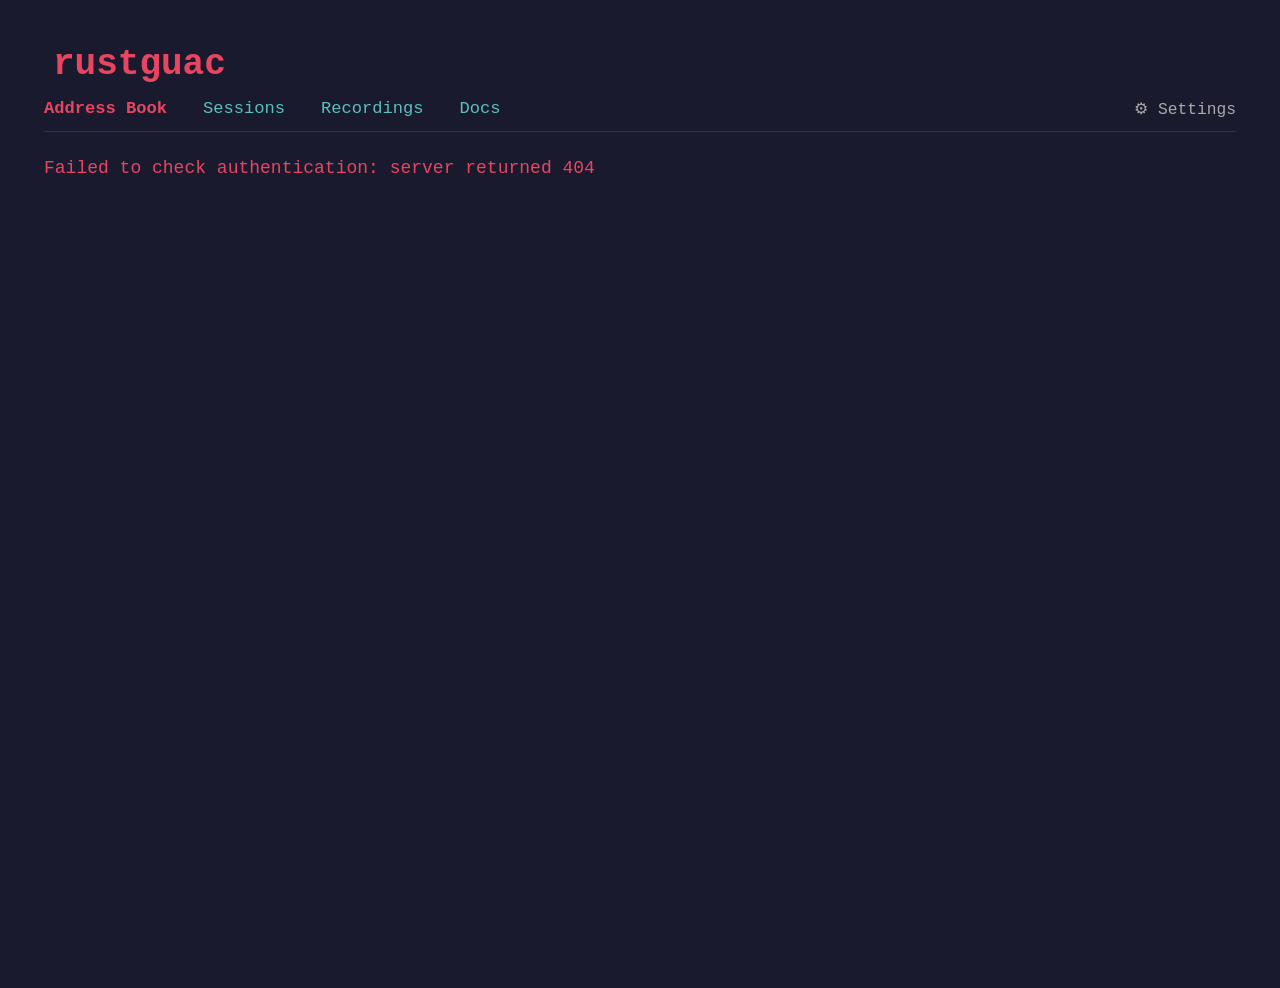
==== static/addressbook.html @ 501bd14a "VDI Docker driver: ephemeral container desktops Add 5th session type (Vdi) that spawns Docker contai" ====
<!DOCTYPE html>
<html>
<head>
    <meta charset="UTF-8">
    <title>rustguac - Address Book</title>
    <style>
        :root { --primary: #e94560; --primary-hover: #c73652; --accent: #5bc0be; --accent-hover: #4aa3a1; --bg: #1a1a2e; --surface: #16213e; --input: #0f3460; --text: #e0e0e0; --text-muted: #aaa; --border: #333; --text-dim: #666; --text-on-primary: #fff; --btn-disabled: #555; --status-pending: #f0c040; --status-active: #5bc0be; --status-completed: #888; --status-error: #e94560; --status-expired: #666; --type-ssh-bg: #1b4332; --type-ssh-fg: #52b788; --type-rdp-bg: #3d1f00; --type-rdp-fg: #f0a050; --type-vnc-bg: #2d1b4e; --type-vnc-fg: #b07ff0; --type-web-bg: #1a1a4e; --type-web-fg: #7b8ff0; --hop-bg: #1b4332; --hop-fg: #52b788; --bg-pattern: none; }
        body { font-family: monospace; background-color: var(--bg); background-image: var(--bg-pattern); background-attachment: fixed; min-height: 100vh; color: var(--text); padding: 2em; font-size: 18px; }
        h1 { color: var(--primary); }
        a { color: var(--accent); }
        nav { margin-top: 0.8em; margin-bottom: 1.5em; padding-bottom: 0.8em; border-bottom: 1px solid var(--border); font-size: 0.95em; }
        nav a { margin-right: 1.5em; text-decoration: none; }
        nav a:hover { text-decoration: underline; }
        nav .active { color: var(--primary); font-weight: bold; }
        #user-menu-wrapper { position: relative; float: right; }
        #user-menu-btn { cursor: pointer; font-size: 0.95em; color: var(--text-muted); }
        #user-menu-btn:hover { color: var(--text); }
        #user-menu { display:none; position:absolute; right:0; top:1.8em; background:var(--surface); border:1px solid var(--border); border-radius:6px; min-width:220px; z-index:50; padding:0.4em 0; }
        .um-section-label { padding:0.4em 0.9em; font-size:0.8em; color:var(--text-dim); text-transform:uppercase; letter-spacing:0.05em; }
        .um-item { padding:0.5em 0.9em; cursor:pointer; display:flex; align-items:center; gap:0.6em; font-size:0.9em; }
        .um-item:hover { background:var(--input); }
        .um-item.active { color:var(--accent); }
        .um-theme-info { display:flex; flex-direction:column; }
        .um-theme-name { font-weight:bold; }
        .um-theme-desc { font-size:0.8em; color:var(--text-dim); }
        .um-swatch { display:inline-block; width:16px; height:16px; border-radius:50%; border:1px solid var(--border); flex-shrink:0; }
        .um-divider { height:1px; background:var(--border); margin:0.3em 0; }
        .um-logout { color:var(--text-muted); }
        .um-logout:hover { color:var(--primary); background:var(--input); }

        .layout { display: flex; gap: 2em; }
        .sidebar { min-width: 220px; max-width: 280px; }
        .main { flex: 1; min-width: 0; }

        .sidebar-header { display: flex; align-items: center; gap: 0.5em; margin-bottom: 0.5em; }
        .sidebar-header strong { flex: 1; }

        .folder-list { list-style: none; padding: 0; margin: 0; }
        .folder-list li {
            padding: 0.5em 0.8em;
            cursor: pointer;
            border-radius: 3px;
            margin-bottom: 2px;
        }
        .folder-list li:hover { background: var(--surface); }
        .folder-list li.selected { background: var(--input); color: var(--accent); }
        .folder-name-row { display: flex; align-items: center; gap: 0.5em; flex-wrap: wrap; }
        .folder-scope { font-size: 0.7em; color: var(--text-dim); background: var(--input); padding: 0.1em 0.4em; border-radius: 2px; }
        .folder-list li.selected .folder-scope { background: var(--surface); }
        .folder-desc { font-size: 0.8em; color: var(--text-dim); display: block; margin-top: 0.15em; }
        .folder-count { font-size: 0.7em; color: var(--text-dim); display: block; margin-top: 0.15em; }

        .entries-table { border-collapse: collapse; width: 100%; }
        .entries-table th, .entries-table td {
            text-align: left; padding: 0.4em 0.8em; border-bottom: 1px solid var(--border);
        }
        .entries-table th { color: var(--text-muted); font-size: 0.85em; }
        .entries-table tr:hover { background: var(--surface); }
        .type-badge {
            display: inline-block;
            padding: 0.1em 0.5em;
            border-radius: 3px;
            font-size: 0.85em;
            font-weight: bold;
        }
        .type-ssh { background: var(--type-ssh-bg); color: var(--type-ssh-fg); }
        .type-rdp { background: var(--type-rdp-bg); color: var(--type-rdp-fg); }
        .type-vnc { background: var(--type-vnc-bg); color: var(--type-vnc-fg); }
        .type-web { background: var(--type-web-bg); color: var(--type-web-fg); }
        .type-vdi { background: var(--type-vdi-bg); color: var(--type-vdi-fg); }

        button {
            padding: 0.4em 1em;
            background: var(--primary);
            color: var(--text-on-primary);
            border: none;
            font-family: monospace;
            font-size: 0.9em;
            border-radius: 3px;
            cursor: pointer;
        }
        button:hover { background: var(--primary-hover); }
        button:disabled { background: var(--btn-disabled); cursor: default; }
        .btn-connect { background: var(--accent); color: var(--bg); font-weight: bold; }
        .btn-connect:hover { background: var(--accent-hover); }
        .btn-small {
            background: none; border: none; color: var(--primary);
            cursor: pointer; font-family: monospace; padding: 0; font-size: 0.9em;
        }
        .btn-small:hover { text-decoration: underline; }
        .btn-add { background: var(--input); color: var(--accent); border: 1px solid var(--border); }
        .btn-add:hover { background: var(--surface); }

        .empty { color: var(--text-dim); margin: 2em 0; }
        #global-error { color: var(--primary); margin-top: 0.8em; white-space: pre-wrap; }
        .no-vault { color: var(--text-muted); margin: 2em 0; }

        /* Empty state card */
        .empty-state {
            border: 2px dashed var(--border);
            border-radius: 8px;
            padding: 3em 2em;
            text-align: center;
            margin: 2em 0;
        }
        .empty-state h3 { color: var(--accent); margin-bottom: 0.5em; }
        .empty-state p { color: #888; margin-bottom: 1.5em; }
        .empty-state button { font-size: 1.1em; padding: 0.6em 1.5em; }

        /* Folder action bar */
        .folder-actions {
            display: flex; align-items: center; gap: 0.6em; margin-bottom: 1em;
            flex-wrap: wrap;
        }
        .folder-actions strong { font-size: 1.1em; }
        .folder-actions .desc { color: #666; font-size: 0.9em; }

        /* Modal overlay */
        .modal-overlay {
            display: none;
            position: fixed;
            top: 0; left: 0; right: 0; bottom: 0;
            background: rgba(0,0,0,0.7);
            z-index: 100;
            justify-content: center;
            align-items: center;
        }
        .modal-overlay.active { display: flex; }
        .modal {
            background: var(--surface);
            border-radius: 6px;
            padding: 1.5em;
            min-width: 400px;
            max-width: 520px;
            max-height: 85vh;
            overflow-y: auto;
        }
        .modal h3 { color: var(--primary); margin-top: 0; }
        .modal label { display: block; margin-top: 0.8em; color: var(--text-muted); font-size: 0.9em; }
        .modal input, .modal select, .modal textarea {
            display: block;
            width: 100%;
            padding: 0.4em;
            margin-top: 0.2em;
            background: var(--input);
            border: 1px solid var(--border);
            color: var(--text);
            font-family: monospace;
            font-size: 1em;
            border-radius: 3px;
            box-sizing: border-box;
        }
        .modal input:focus, .modal select:focus, .modal textarea:focus { outline: none; border-color: var(--primary); }
        .modal-actions { margin-top: 1.2em; display: flex; gap: 0.8em; }
        .modal-actions .btn-cancel { background: var(--border); }
        .modal-actions .btn-cancel:hover { background: #444; }
        #onboard-body code { background: var(--input); padding: 0.1em 0.4em; border-radius: 3px; font-size: 0.9em; }
        .onboard-key { display:inline-block; background:var(--surface); border:1px solid var(--border); border-radius:3px; padding:0.1em 0.45em; font-size:0.85em; color:var(--text); }
        .onboard-hl { color: var(--accent); font-weight: bold; }

        .field-hint { font-size: 0.8em; color: var(--text-dim); margin-top: 0.2em; }
        .pw-wrap { position: relative; }
        .pw-wrap input { padding-right: 2.2em; }
        .pw-toggle { position: absolute; right: 0.4em; top: 50%; transform: translateY(-50%); background: none; border: none; color: var(--text-muted); cursor: pointer; font-size: 0.85em; padding: 0.2em; line-height: 1; width: auto; }
        .pw-toggle:hover { color: var(--text); }

        /* Hop cards */
        .hop-card {
            background: var(--bg);
            border: 1px solid var(--border);
            border-radius: 4px;
            margin-bottom: 0.6em;
        }
        .hop-card-header {
            display: flex;
            align-items: center;
            gap: 0.5em;
            padding: 0.4em 0.6em;
            cursor: pointer;
            font-size: 0.9em;
        }
        .hop-card-header:hover { background: var(--surface); }
        .hop-card-header .hop-num {
            color: var(--accent);
            font-weight: bold;
            min-width: 2em;
        }
        .hop-card-header .hop-hostname {
            flex: 1;
            color: var(--text);
        }
        .hop-card-header .hop-hostname input {
            display: inline;
            width: 100%;
            padding: 0.2em 0.4em;
            background: var(--input);
            border: 1px solid var(--border);
            color: var(--text);
            font-family: monospace;
            font-size: 1em;
            border-radius: 3px;
            box-sizing: border-box;
        }
        .hop-card-header .hop-remove {
            color: var(--primary);
            cursor: pointer;
            font-size: 0.85em;
            background: none;
            border: none;
            padding: 0.2em 0.4em;
            font-family: monospace;
        }
        .hop-card-header .hop-remove:hover { text-decoration: underline; }
        .hop-card-body {
            padding: 0.4em 0.6em 0.6em 2.6em;
            display: none;
        }
        .hop-card-body.expanded { display: block; }
        .hop-card-body label { margin-top: 0.5em; }
        .hop-card-body input, .hop-card-body textarea {
            display: block;
            width: 100%;
            padding: 0.3em;
            margin-top: 0.2em;
            background: var(--input);
            border: 1px solid var(--border);
            color: var(--text);
            font-family: monospace;
            font-size: 0.95em;
            border-radius: 3px;
            box-sizing: border-box;
        }

        /* Flow diagram */
        .flow-diagram {
            display: flex;
            align-items: center;
            gap: 0;
            flex-wrap: wrap;
            margin-bottom: 0.8em;
            font-size: 0.85em;
        }
        .flow-node {
            display: inline-block;
            padding: 0.2em 0.6em;
            border-radius: 3px;
            white-space: nowrap;
        }
        .flow-node-you { background: var(--input); color: var(--text-muted); }
        .flow-node-hop { background: var(--hop-bg); color: var(--hop-fg); }
        .flow-node-target { background: var(--input); color: var(--accent); font-weight: bold; }
        .flow-arrow { color: var(--text-muted); margin: 0 0.3em; }
    </style>
    <script>(function(){var c=localStorage.getItem('rustguac_theme_colors');if(c){try{var o=JSON.parse(c),r=document.documentElement.style;for(var k in o)r.setProperty('--'+k.replace(/_/g,'-'),o[k]);if(o.bg_pattern&&o.bg_pattern!=='none'){var s=document.createElement('style');s.id='bg-pattern-style';s.textContent='body{background-image:'+o.bg_pattern+';background-attachment:fixed}';document.head.appendChild(s)}}catch(e){}}})();</script>
</head>
<body>
    <img id="site-logo" src="/logo.svg" style="max-height:40px;vertical-align:middle;margin-right:0.5em" alt=""><h1 style="display:inline;vertical-align:middle">rustguac</h1>
    <nav>
        <a href="/addressbook.html" class="active">Address Book</a>
        <a href="/sessions.html" id="sessions-link">Sessions</a>
        <a href="/recordings.html">Recordings</a>
        <a href="/reports.html" id="reports-link" style="display:none">Reports</a>
        <a href="/docs.html">Docs</a>
        <a href="/tokens.html" id="tokens-link" style="display:none">Tokens</a>
        <a href="/admin.html" id="admin-link" style="display:none">Admin</a>
        <span id="user-menu-wrapper"><span id="user-menu-btn" title="Preferences">&#9881; Settings</span><div id="user-menu"><div class="um-section-label">Theme</div><div id="um-theme-list"></div><div class="um-divider"></div><div class="um-item" id="my-creds-item">&#128273; My Credentials</div><div class="um-item" id="show-tour-item">&#9432; Welcome Tour</div><div class="um-divider"></div><div class="um-item um-logout" id="logout-item">Logout</div></div></span>
    </nav>

    <div id="global-error"></div>

    <div id="no-vault" class="no-vault" style="display:none">
        Address book is not configured. A Vault/OpenBao backend is required.<br>
        See <a href="/docs.html">Docs</a> for setup instructions.
    </div>

    <div id="vault-unavailable" class="no-vault" style="display:none">
        <strong>Address book is temporarily unavailable.</strong><br>
        Cannot reach the Vault server. The service will retry automatically every 30 seconds.<br>
        Check the rustguac logs for details: <code>journalctl -u rustguac -f</code>
    </div>

    <div id="empty-state" class="empty-state" style="display:none">
        <h3>No folders yet</h3>
        <p>Create a folder to start organising connection entries.</p>
        <button class="btn-connect" id="btn-empty-create-folder">Create First Folder</button>
    </div>

    <div id="main-content" style="display:none">
        <div class="layout">
            <div class="sidebar">
                <div class="sidebar-header">
                    <strong>Folders</strong>
                    <button class="btn-add admin-only" id="btn-new-folder" style="display:none;padding:0.2em 0.6em;font-size:0.85em" title="Create new folder">+ folder</button>
                </div>
                <ul class="folder-list" id="folder-list"></ul>
            </div>
            <div class="main">
                <div id="entries-header" style="display:none">
                    <div class="folder-actions">
                        <strong id="entries-title"></strong>
                        <span id="entries-desc" class="desc"></span>
                        <span style="flex:1"></span>
                        <button class="btn-add admin-only" id="btn-new-entry" style="display:none;padding:0.3em 0.8em;font-size:0.9em">+ add entry</button>
                        <button class="btn-small admin-only" id="btn-edit-folder" style="display:none" title="Edit folder settings">edit folder</button>
                        <button class="btn-small admin-only" id="btn-delete-folder" style="display:none" title="Delete folder and all entries">delete folder</button>
                    </div>
                </div>
                <div id="entries-content">
                    <p class="empty">Select a folder to view entries.</p>
                </div>
            </div>
        </div>
    </div>

    <!-- Folder create/edit modal -->
    <div class="modal-overlay" id="folder-modal">
        <div class="modal">
            <h3 id="folder-modal-title">New Folder</h3>
            <label>Name
                <input type="text" id="fm-name" placeholder="e.g. infra-servers" pattern="[a-zA-Z0-9_.-]+" maxlength="64">
            </label>
            <div class="field-hint">Alphanumeric, hyphens, underscores, dots only.</div>
            <label>Description
                <input type="text" id="fm-desc" placeholder="e.g. Infrastructure servers">
            </label>
            <label>Allowed groups (comma-separated)
                <input type="text" id="fm-groups" placeholder="e.g. sysadmins,devops">
            </label>
            <div class="field-hint">OIDC groups that can see this folder. Leave empty for admin-only access.</div>
            <label>Scope
                <select id="fm-scope">
                    <option value="shared">shared (all instances)</option>
                    <option value="instance">instance (this server only)</option>
                </select>
            </label>
            <div id="fm-error" style="color:var(--primary);margin-top:0.5em"></div>
            <div class="modal-actions">
                <button id="fm-save">Save</button>
                <button class="btn-cancel" id="fm-cancel">Cancel</button>
            </div>
        </div>
    </div>

    <!-- Entry create/edit modal -->
    <div class="modal-overlay" id="entry-modal">
        <div class="modal">
            <h3 id="entry-modal-title">New Entry</h3>
            <label>Name
                <input type="text" id="em-name" placeholder="e.g. web-server-01" pattern="[a-zA-Z0-9_.-]+" maxlength="64">
            </label>
            <div class="field-hint">Alphanumeric, hyphens, underscores, dots. Used as the Vault key.</div>
            <label>Display name
                <input type="text" id="em-display-name" placeholder="e.g. Web Server 01">
            </label>
            <label>Type
                <select id="em-type">
                    <option value="ssh">SSH</option>
                    <option value="rdp">RDP</option>
                    <option value="vnc">VNC</option>
                    <option value="web">Web</option>
                    <option value="vdi">VDI (Docker)</option>
                </select>
            </label>
            <div id="em-ssh-fields">
                <label>Hostname
                    <input type="text" id="em-hostname" placeholder="10.0.1.5">
                </label>
                <label>Port
                    <input type="number" id="em-port" value="22">
                </label>
                <label>Username
                    <input type="text" id="em-username">
                </label>
                <label>Password
                    <div class="pw-wrap"><input type="password" id="em-password"><button type="button" class="pw-toggle" onclick="togglePw(this)" title="Show/hide">&#9679;</button></div>
                </label>
                <label>Private key (PEM)
                    <textarea id="em-private-key" rows="3" style="resize:vertical;font-size:0.85em" placeholder="-----BEGIN OPENSSH PRIVATE KEY-----"></textarea>
                </label>
                <label style="margin-top:0.8em">
                    <input type="checkbox" id="em-ssh-prompt-creds" style="display:inline;width:auto;margin-right:0.4em"> Prompt for credentials at connect time
                </label>
                <div class="field-hint">When enabled, users will be asked for username/password even if credentials are stored.</div>
            </div>
            <div id="em-rdp-fields" style="display:none">
                <label>Hostname
                    <input type="text" id="em-rdp-hostname" placeholder="10.0.2.3">
                </label>
                <label>Port
                    <input type="number" id="em-rdp-port" value="3389">
                </label>
                <label>Username
                    <input type="text" id="em-rdp-username">
                </label>
                <label>Password
                    <div class="pw-wrap"><input type="password" id="em-rdp-password"><button type="button" class="pw-toggle" onclick="togglePw(this)" title="Show/hide">&#9679;</button></div>
                </label>
                <label>Domain
                    <input type="text" id="em-rdp-domain">
                </label>
                <label>Security
                    <select id="em-rdp-security">
                        <option value="">Default</option>
                        <option value="any">Any</option>
                        <option value="nla">NLA</option>
                        <option value="tls">TLS</option>
                        <option value="rdp">RDP</option>
                    </select>
                </label>
                <label style="margin-top:0.8em">
                    <input type="checkbox" id="em-rdp-ignore-cert" style="display:inline;width:auto;margin-right:0.4em"> Ignore certificate errors
                </label>
                <label>NLA Auth Package
                    <select id="em-rdp-auth-pkg">
                        <option value="">Default (negotiate)</option>
                        <option value="ntlm">NTLM</option>
                        <option value="kerberos">Kerberos</option>
                    </select>
                </label>
                <div class="field-hint">Force a specific NLA authentication package. Kerberos requires domain-joined machines.</div>
                <label>KDC URL <span style="color:#666;font-size:0.85em">(Kerberos only)</span>
                    <input type="text" id="em-rdp-kdc-url" placeholder="e.g. https://dc.example.com/KdcProxy">
                </label>
                <div class="field-hint">Optional. Kerberos Key Distribution Center proxy URL.</div>
                <label style="margin-top:0.8em">
                    <input type="checkbox" id="em-rdp-prompt-creds" style="display:inline;width:auto;margin-right:0.4em"> Prompt for credentials at connect time
                </label>
                <div class="field-hint">When enabled, users will be asked for username/password even if credentials are stored.</div>
            </div>
            <div id="em-vnc-fields" style="display:none">
                <label>Hostname
                    <input type="text" id="em-vnc-hostname" placeholder="10.0.3.1">
                </label>
                <label>Port
                    <input type="number" id="em-vnc-port" value="5900">
                </label>
                <label>Password
                    <div class="pw-wrap"><input type="password" id="em-vnc-password"><button type="button" class="pw-toggle" onclick="togglePw(this)" title="Show/hide">&#9679;</button></div>
                </label>
                <label>Color depth
                    <select id="em-vnc-color-depth">
                        <option value="">Default (24-bit)</option>
                        <option value="8">8-bit</option>
                        <option value="16">16-bit</option>
                        <option value="24">24-bit</option>
                        <option value="32">32-bit</option>
                    </select>
                </label>
                <label style="margin-top:0.8em">
                    <input type="checkbox" id="em-vnc-prompt-creds" style="display:inline;width:auto;margin-right:0.4em"> Prompt for credentials at connect time
                </label>
                <div class="field-hint">When enabled, users will be asked for a password even if one is stored.</div>
            </div>
            <div id="em-web-fields" style="display:none">
                <label>URL
                    <input type="text" id="em-url" placeholder="https://example.com">
                </label>
                <div class="field-hint">Use <code>$RUSTGUAC_USERNAME</code> and <code>$RUSTGUAC_PASSWORD</code> in the URL for basic auth (e.g. <code>https://$RUSTGUAC_USERNAME:$RUSTGUAC_PASSWORD@host</code>).</div>
                <label>Banner <span style="color:var(--text-muted);font-size:0.85em">(optional)</span>
                    <input type="text" id="em-banner" placeholder="Shown before session starts (user must click Continue)">
                </label>
                <div style="margin-top:1em;padding-top:0.8em;border-top:1px solid var(--border)">
                    <label style="cursor:pointer;color:var(--accent);font-size:0.95em" id="em-automation-toggle">
                        <span id="em-automation-arrow">&#9654;</span> Automation
                    </label>
                    <div id="em-automation-fields" style="display:none">
                        <div class="field-hint" style="margin-bottom:0.5em">Credentials and scripts for automated login. Username and password are also used for URL substitution (<code>$RUSTGUAC_USERNAME</code> / <code>$RUSTGUAC_PASSWORD</code>).</div>
                        <label>Username <span style="color:var(--text-muted);font-size:0.85em">(optional)</span>
                            <input type="text" id="em-web-username" placeholder="For URL substitution or login script">
                        </label>
                        <label>Password <span style="color:var(--text-muted);font-size:0.85em">(optional)</span>
                            <div class="pw-wrap"><input type="password" id="em-web-password"><button type="button" class="pw-toggle" onclick="togglePw(this)" title="Show/hide">&#9679;</button></div>
                        </label>
                        <label>Login Script <span style="color:var(--text-muted);font-size:0.85em">(optional)</span>
                            <select id="em-login-script">
                                <option value="">None</option>
                            </select>
                        </label>
                        <div class="field-hint">Server-side script from the scripts directory. Receives CDP port and credentials as env vars. Runs after Chromium spawns.</div>
                        <div style="margin-top:0.8em;padding-top:0.8em;border-top:1px solid var(--border)">
                            <label style="cursor:pointer;color:var(--accent);font-size:0.95em" id="em-autofill-toggle">
                                <span id="em-autofill-arrow">&#9654;</span> Autofill
                            </label>
                            <div id="em-autofill-fields" style="display:none">
                                <div class="field-hint" style="margin-bottom:0.5em">Pre-populate Chromium's autofill database so saved credentials appear on matching login forms. Use <code>$USERNAME</code> and <code>$PASSWORD</code> to substitute the entry's credentials.</div>
                                <div id="em-autofill-rows"></div>
                                <button type="button" id="em-autofill-add" style="margin-top:0.3em;padding:0.3em 0.8em;font-size:0.85em;background:var(--input);color:var(--accent);border:1px solid var(--border);border-radius:4px;cursor:pointer">+ Add site</button>
                            </div>
                        </div>
                    </div>
                </div>
                <div style="margin-top:1em;padding-top:0.8em;border-top:1px solid var(--border)">
                    <label style="cursor:pointer;color:var(--accent);font-size:0.95em" id="em-allowed-domains-toggle">
                        <span id="em-allowed-domains-arrow">&#9654;</span> Allowed Domains
                    </label>
                    <div id="em-allowed-domains-fields" style="display:none">
                        <div class="field-hint" style="margin-bottom:0.5em">Restrict which domains the browser can reach. When set, all other domains are blocked via DNS. Leave empty to allow all sites.</div>
                        <div id="em-allowed-domains-list"></div>
                        <button type="button" id="em-allowed-domains-add" style="margin-top:0.3em;padding:0.3em 0.8em;font-size:0.85em;background:var(--input);color:var(--accent);border:1px solid var(--border);border-radius:4px;cursor:pointer">+ Add domain</button>
                    </div>
                </div>
            </div>
            <div id="em-vdi-fields" style="display:none">
                <label>Container Image
                    <input type="text" id="em-vdi-image" placeholder="e.g. myregistry/xrdp-desktop:latest">
                </label>
                <div class="field-hint">Docker image with xrdp on port 3389. Must accept <code>VDI_USERNAME</code> and <code>VDI_PASSWORD</code> env vars. Container is ephemeral — persists while idle, then removed.</div>
                <label>CPU Limit <span style="color:var(--text-muted);font-size:0.85em">(optional, cores)</span>
                    <input type="number" id="em-vdi-cpu" step="0.5" min="0" placeholder="e.g. 2.0 (0 = use default)">
                </label>
                <label>Memory Limit <span style="color:var(--text-muted);font-size:0.85em">(optional, MB)</span>
                    <input type="number" id="em-vdi-memory" min="0" placeholder="e.g. 2048 (0 = use default)">
                </label>
                <label>Environment Variables <span style="color:var(--text-muted);font-size:0.85em">(optional, KEY=VALUE per line)</span>
                    <textarea id="em-vdi-env" rows="3" style="resize:vertical;font-size:0.85em" placeholder="TZ=Australia/Brisbane&#10;LANG=en_US.UTF-8"></textarea>
                </label>
                <label>Banner <span style="color:var(--text-muted);font-size:0.85em">(optional)</span>
                    <input type="text" id="em-vdi-banner" placeholder="Shown before session starts (user must click Continue)">
                </label>
            </div>
            <div id="em-remoteapp-section" style="display:none;margin-top:1em;padding-top:0.8em;border-top:1px solid var(--border)">
                <label style="cursor:pointer;color:var(--accent);font-size:0.95em" id="em-remoteapp-toggle">
                    <span id="em-remoteapp-arrow">&#9654;</span> RemoteApp (RAIL)
                </label>
                <div id="em-remoteapp-fields" style="display:none">
                    <div class="field-hint" style="margin-bottom:0.5em">Launch a specific application instead of the full desktop.</div>
                    <label>Program path
                        <input type="text" id="em-remote-app" placeholder="e.g. ||calc or C:\Windows\notepad.exe">
                    </label>
                    <div class="field-hint">Use || prefix for alternate shell, or full path to executable.</div>
                    <label>Working directory
                        <input type="text" id="em-remote-app-dir" placeholder="e.g. C:\Users\Public">
                    </label>
                    <label>Arguments
                        <input type="text" id="em-remote-app-args" placeholder="e.g. /path/to/file">
                    </label>
                </div>
            </div>
            <div id="em-drive-section" style="display:none;margin-top:0.8em;">
                <label>
                    <input type="checkbox" id="em-enable-drive" style="display:inline;width:auto;margin-right:0.4em"> Enable file transfer
                    <div style="color:#888;font-size:0.75em;margin-top:0.2em;">RDP: mounts a shared drive. SSH: enables SFTP file browser.</div>
                    <div id="em-drive-warning" style="display:none;color:var(--primary);font-size:0.8em;margin-top:0.3em">Server has no [drive] section in config — file transfer will not work. See <a href="/docs.html" style="color:var(--accent)">Docs</a> for setup instructions.</div>
                </label>
            </div>
            <div id="em-recording-section" style="display:none;margin-top:0.8em;padding-top:0.8em;border-top:1px solid var(--border)">
                <label style="cursor:pointer;color:var(--accent);font-size:0.95em" id="em-recording-toggle">
                    <span id="em-recording-arrow">&#9654;</span> Recording Settings
                </label>
                <div id="em-recording-fields" style="display:none">
                    <div class="field-hint" style="margin-bottom:0.5em">Override global recording settings for this entry.</div>
                    <label style="margin-top:0.5em">
                        <input type="checkbox" id="em-override-recording" style="display:inline;width:auto;margin-right:0.4em"> Override recording settings
                    </label>
                    <div id="em-recording-sub" style="display:none;margin-left:1.5em;margin-top:0.5em">
                        <label>
                            <input type="checkbox" id="em-enable-recording" style="display:inline;width:auto;margin-right:0.4em" checked> Enable recording
                        </label>
                        <label style="margin-top:0.5em">Max recordings to keep
                            <input type="number" id="em-max-recordings" value="0" min="0" style="width:100px">
                        </label>
                        <div class="field-hint">0 = unlimited. Oldest recordings are deleted when the limit is exceeded.</div>
                    </div>
                </div>
            </div>
            <div id="em-video-perf-section" style="display:none;margin-top:0.8em;padding-top:0.8em;border-top:1px solid var(--border)">
                <label style="cursor:pointer;color:var(--accent);font-size:0.95em" id="em-video-perf-toggle">
                    <span id="em-video-perf-arrow">&#9654;</span> Video Performance
                </label>
                <div id="em-video-perf-fields" style="display:none">
                    <div class="field-hint" style="margin-bottom:0.5em">RDP graphics pipeline and encoding settings. For video-heavy workloads, enable GFX + Desktop Composition + H.264.</div>
                    <label style="margin-top:0.5em">
                        <input type="checkbox" id="em-enable-gfx" style="display:inline;width:auto;margin-right:0.4em"> Enable Graphics Pipeline (GFX)
                        <div style="color:#888;font-size:0.75em;margin-top:0.2em;">Required for H.264 and RemoteFX. Enables modern RDP graphics codecs (32-bit colour).</div>
                    </label>
                    <label style="margin-top:0.3em">
                        <input type="checkbox" id="em-enable-desktop-comp" style="display:inline;width:auto;margin-right:0.4em"> Enable Desktop Composition
                        <div style="color:#888;font-size:0.75em;margin-top:0.2em;">Enables DWM compositing for smoother video overlays and transparency.</div>
                    </label>
                    <label style="margin-top:0.3em">
                        <input type="checkbox" id="em-force-lossless" style="display:inline;width:auto;margin-right:0.4em"> Force Lossless
                        <div style="color:#888;font-size:0.75em;margin-top:0.2em;">PNG only — crisp text but high bandwidth. Not compatible with H.264 passthrough.</div>
                    </label>
                    <label style="margin-top:0.3em">
                        <input type="checkbox" id="em-enable-h264" style="display:inline;width:auto;margin-right:0.4em"> H.264 Passthrough
                        <div style="color:#888;font-size:0.75em;margin-top:0.2em;">Passes H.264 video direct to browser (low latency, hardware decoded). Requires GFX enabled and xrdp with x264 on the target server.</div>
                    </label>
                </div>
            </div>
            <div id="em-clipboard-section" style="margin-top:0.8em">
                <label>
                    <input type="checkbox" id="em-disable-copy" style="display:inline;width:auto;margin-right:0.4em"> Disable clipboard copy (server &rarr; client)
                    <div style="color:#888;font-size:0.75em;margin-top:0.2em;">Prevents users from copying text out of the remote session.</div>
                </label>
                <label style="margin-top:0.3em">
                    <input type="checkbox" id="em-disable-paste" style="display:inline;width:auto;margin-right:0.4em"> Disable clipboard paste (client &rarr; server)
                    <div style="color:#888;font-size:0.75em;margin-top:0.2em;">Prevents users from pasting text into the remote session.</div>
                </label>
            </div>
            <div id="em-tunnel-section" style="display:none;margin-top:1em;padding-top:0.8em;border-top:1px solid var(--border)">
                <label style="cursor:pointer;color:var(--accent);font-size:0.95em" id="em-tunnel-toggle">
                    <span id="em-tunnel-arrow">&#9654;</span> SSH Tunnel / Jump Hosts
                </label>
                <div id="em-tunnel-fields" style="display:none">
                    <div class="field-hint" style="margin-bottom:0.5em">Route this connection through one or more SSH bastion hosts.</div>
                    <div id="em-flow-diagram" class="flow-diagram"></div>
                    <div id="em-hops-list"></div>
                    <button type="button" class="btn-add" id="em-add-hop" style="margin-top:0.3em;padding:0.2em 0.8em;font-size:0.85em">+ Add Jump Host</button>
                </div>
            </div>
            <div id="em-move-section" style="display:none;margin-top:1em;padding-top:0.8em;border-top:1px solid var(--border)">
                <label>Move to folder
                    <select id="em-move-target">
                        <option value="">(keep in current folder)</option>
                    </select>
                </label>
            </div>
            <div id="em-error" style="color:var(--primary);margin-top:0.5em"></div>
            <div class="modal-actions">
                <button id="em-save">Save</button>
                <button class="btn-cancel" id="em-cancel">Cancel</button>
            </div>
        </div>
    </div>

    <!-- Credential prompt modal -->
    <div class="modal-overlay" id="my-creds-modal">
        <div class="modal" style="max-width:500px">
            <h3>My Credentials</h3>
            <p style="color:var(--text-muted);font-size:0.85em;margin-top:0">Store your credentials securely in Vault. Address book entries that use credential variables will auto-fill from these values.</p>
            <div id="my-creds-loading" style="color:var(--text-muted)">Loading...</div>
            <div id="my-creds-empty" style="display:none;color:var(--text-muted);font-style:italic;margin:1em 0">No credential variables configured in address book entries yet.</div>
            <div id="my-creds-list"></div>
            <div id="my-creds-error" style="color:var(--primary);margin-top:0.5em"></div>
            <div class="modal-actions">
                <button class="btn-connect" id="my-creds-save">Save</button>
                <button class="btn-cancel" id="my-creds-close">Close</button>
            </div>
        </div>
    </div>

    <!-- Onboarding wizard -->
    <div class="modal-overlay" id="onboarding-modal">
        <div class="modal" style="max-width:520px;min-width:380px">
            <div style="display:flex;align-items:center;justify-content:space-between;margin-bottom:0.3em">
                <h3 id="onboard-title" style="margin:0"></h3>
                <span id="onboard-step-indicator" style="color:var(--text-dim);font-size:0.85em"></span>
            </div>
            <div id="onboard-body" style="color:var(--text);font-size:0.92em;line-height:1.65;min-height:80px"></div>
            <div style="display:flex;align-items:center;gap:0.6em;margin-top:1.2em">
                <button id="onboard-back" class="btn-cancel">Back</button>
                <button id="onboard-next" class="btn-connect">Next</button>
                <span style="flex:1"></span>
                <label style="color:var(--text-dim);font-size:0.8em;cursor:pointer;white-space:nowrap">
                    <input type="checkbox" id="onboard-dismiss" style="display:inline;width:auto;margin-right:0.3em"> Don't show again
                </label>
            </div>
        </div>
    </div>

    <div class="modal-overlay" id="cred-modal">
        <div class="modal">
            <h3 id="cred-modal-title">Enter Credentials</h3>
            <p style="color:var(--text-muted);font-size:0.9em;margin-top:0" id="cred-modal-desc">This entry requires credentials to connect.</p>
            <div id="cred-username-row">
                <label>Username
                    <input type="text" id="cred-username" autocomplete="username">
                </label>
            </div>
            <label>Password
                <input type="password" id="cred-password" autocomplete="current-password">
            </label>
            <div id="cred-domain-row">
                <label>Domain
                    <input type="text" id="cred-domain" placeholder="optional">
                </label>
            </div>
            <div id="cred-error" style="color:var(--primary);margin-top:0.5em"></div>
            <div class="modal-actions">
                <button class="btn-connect" id="cred-connect">Connect</button>
                <button class="btn-cancel" id="cred-cancel">Cancel</button>
            </div>
        </div>
    </div>

    <script>
        function togglePw(btn){var inp=btn.previousElementSibling;if(inp.type==='password'){inp.type='text';btn.textContent='\u25CB'}else{inp.type='password';btn.textContent='\u25CF'}}
        function applyThemeColors(colors){var r=document.documentElement.style;for(var k in colors)r.setProperty('--'+k.replace(/_/g,'-'),colors[k]);var s=document.getElementById('bg-pattern-style');if(!s){s=document.createElement('style');s.id='bg-pattern-style';document.head.appendChild(s)}s.textContent=colors.bg_pattern&&colors.bg_pattern!=='none'?'body{background-image:'+colors.bg_pattern+';background-attachment:fixed}':'';localStorage.setItem('rustguac_theme_colors',JSON.stringify(colors))}
        var _themePresets={},_adminPreset='dark';
        var _themeDescriptions={dark:'Navy & cyan \u2014 the default',light:'Clean white & blue','high-contrast':'Maximum readability',terminal:'Retro green-on-black',nord:'Arctic, muted blues',corporate:'Slate & steel blue',aurora:'Midnight blue with ambient glow',jaguar:'Racing green & gold'};
        function initTheme(t){if(!t)return;_themePresets=t.presets||{};_adminPreset=t.admin_preset||'dark';var u=localStorage.getItem('rustguac_theme'),active=u&&_themePresets[u]?u:_adminPreset,colors=(active===_adminPreset)?t.admin_colors:_themePresets[active];if(colors)applyThemeColors(colors);if(t.logo_url){var l=document.getElementById('site-logo');if(l){if(l.src!==t.logo_url&&!l.src.endsWith(t.logo_url))l.src=t.logo_url;l.style.display=''}}var menu=document.getElementById('um-theme-list');if(menu){menu.innerHTML='';Object.keys(_themePresets).forEach(function(name){var item=document.createElement('div');item.className='um-item'+(name===active?' active':'');var sw=document.createElement('span');sw.className='um-swatch';var p=_themePresets[name];sw.style.background='linear-gradient(135deg,'+p.primary+' 50%,'+p.accent+' 50%)';item.appendChild(sw);var info=document.createElement('div');info.className='um-theme-info';var nm=document.createElement('span');nm.className='um-theme-name';nm.textContent=name;info.appendChild(nm);var desc=document.createElement('span');desc.className='um-theme-desc';desc.textContent=_themeDescriptions[name]||'';info.appendChild(desc);item.appendChild(info);item.addEventListener('click',function(){localStorage.setItem('rustguac_theme',name);applyThemeColors(_themePresets[name]);menu.querySelectorAll('.um-item').forEach(function(el){el.classList.remove('active')});item.classList.add('active');document.getElementById('user-menu').style.display='none'});menu.appendChild(item)})}}
        var _ub=document.getElementById('user-menu-btn');if(_ub)_ub.addEventListener('click',function(e){e.stopPropagation();var m=document.getElementById('user-menu');m.style.display=m.style.display==='block'?'none':'block'});document.addEventListener('click',function(){var m=document.getElementById('user-menu');if(m)m.style.display='none'});
        var _driveConfigured = false;
        fetch('/api/auth/status').then(function(r){return r.json()}).then(function(d){
            if(d.site_title){document.title=d.site_title+' - Address Book';document.querySelector('h1').textContent=d.site_title;}
            _driveConfigured = !!d.drive_configured;
            initTheme(d.theme);
        });
        var apiKey = sessionStorage.getItem('rustguac_api_key');

        if (!apiKey) {
            fetch('/api/me', { credentials: 'same-origin' })
            .then(function(res) {
                if (res.status === 401 || res.status === 403) window.location.href = '/';
            })
            .catch(function() {});
        }

        document.getElementById('logout-item').addEventListener('click', function() {
            sessionStorage.removeItem('rustguac_api_key');
            fetch('/auth/logout', { credentials: 'same-origin' })
            .finally(function() { window.location.href = '/'; });
        });

        function apiHeaders(extra) {
            var h = {};
            if (apiKey) h['Authorization'] = 'Bearer ' + apiKey;
            if (extra) { for (var k in extra) h[k] = extra[k]; }
            return h;
        }

        var roleLevel = { admin: 4, poweruser: 3, operator: 2, viewer: 1 };
        var isAdmin = false;
        var currentUserRole = 'viewer';
        var selectedFolder = null; // { name, scope, description }
        var folders = [];
        var folderEntryCounts = {}; // "scope/name" -> count
        var folderEntries = {};    // "scope/name" -> entries array (from batch load)
        var currentEntries = []; // entries for the currently selected folder
        var loginScriptsCache = null; // cached list from /api/login-scripts

        function populateLoginScriptDropdown(selectedValue) {
            var sel = document.getElementById('em-login-script');
            sel.innerHTML = '<option value="">None</option>';
            if (loginScriptsCache) {
                loginScriptsCache.forEach(function(s) {
                    var opt = document.createElement('option');
                    opt.value = s;
                    opt.textContent = s;
                    sel.appendChild(opt);
                });
            }
            sel.value = selectedValue || '';
        }

        function loadLoginScripts(cb) {
            if (loginScriptsCache !== null) { if (cb) cb(); return; }
            fetch('/api/login-scripts', { headers: apiHeaders(), credentials: 'same-origin' })
                .then(function(r) { return r.json(); })
                .then(function(data) {
                    loginScriptsCache = data.scripts || [];
                    if (cb) cb();
                })
                .catch(function() {
                    loginScriptsCache = [];
                    if (cb) cb();
                });
        }

        function showError(msg) {
            document.getElementById('global-error').textContent = msg;
        }
        function clearError() {
            document.getElementById('global-error').textContent = '';
        }

        // Check user role and vault status
        function init() {
            fetch('/api/me', { headers: apiHeaders(), credentials: 'same-origin' })
            .then(function(res) {
                if (res.status === 401 || res.status === 403) { window.location.href = '/'; return; }
                if (!res.ok) throw new Error('server returned ' + res.status);
                return res.json();
            })
            .then(function(data) {
                if (!data) return;
                isAdmin = data.role === 'admin';
                currentUserRole = data.role || 'viewer';
                var level = roleLevel[data.role] || 0;
                if (level < 3) {
                    document.getElementById('sessions-link').style.display = 'none';
                }
                if (level >= 3) {
                    document.getElementById('reports-link').style.display = '';
                }
                if (isAdmin) {
                    document.getElementById('admin-link').style.display = '';
                    var els = document.querySelectorAll('.admin-only');
                    for (var i = 0; i < els.length; i++) els[i].style.display = '';
                }
                if (level >= 2) {
                    document.getElementById('tokens-link').style.display = '';
                }
                if (apiKey) {
                    document.getElementById('admin-link').style.display = '';
                    document.getElementById('tokens-link').style.display = '';
                }
                if (!data.vault_enabled) {
                    if (data.vault_configured) {
                        // Vault is configured but not reachable yet
                        document.getElementById('vault-unavailable').style.display = '';
                        // Auto-retry every 15s
                        setTimeout(function() {
                            document.getElementById('vault-unavailable').style.display = 'none';
                            init();
                        }, 15000);
                    } else {
                        // Vault not configured at all
                        document.getElementById('no-vault').style.display = '';
                    }
                    return;
                }
                loadFolders();
                startOnboarding(currentUserRole);
            })
            .catch(function(err) {
                showError('Failed to check authentication: ' + err.message);
            });
        }

        function loadFolders() {
            fetch('/api/addressbook', { headers: apiHeaders(), credentials: 'same-origin' })
            .then(function(res) {
                if (res.status === 503) {
                    document.getElementById('vault-unavailable').style.display = '';
                    setTimeout(function() {
                        document.getElementById('vault-unavailable').style.display = 'none';
                        loadFolders();
                    }, 15000);
                    return null;
                }
                if (res.status === 404) {
                    document.getElementById('no-vault').style.display = '';
                    return null;
                }
                if (!res.ok) return res.text().then(function(t) { throw new Error(t); });
                return res.json();
            })
            .then(function(data) {
                if (!data) return;
                var allFolders = data.folders || [];
                // Populate folder list and entry cache from batch response
                folders = allFolders.map(function(f) {
                    return { name: f.name, scope: f.scope, description: f.description || '' };
                });
                folderEntries = {};
                folderEntryCounts = {};
                allFolders.forEach(function(f) {
                    var key = f.scope + '/' + f.name;
                    folderEntries[key] = f.entries || [];
                    folderEntryCounts[key] = (f.entries || []).length;
                });
                if (folders.length === 0 && isAdmin) {
                    document.getElementById('empty-state').style.display = '';
                    document.getElementById('main-content').style.display = 'none';
                } else if (folders.length === 0) {
                    document.getElementById('main-content').style.display = '';
                    renderFolders();
                } else {
                    document.getElementById('empty-state').style.display = 'none';
                    document.getElementById('main-content').style.display = '';
                    renderFolders();
                    // Auto-select first folder if none selected
                    if (!selectedFolder && folders.length > 0) {
                        selectedFolder = folders[0];
                        renderFolders();
                        loadEntries(folders[0].scope, folders[0].name);
                    }
                }
            })
            .catch(function(err) {
                showError('Failed to load folders: ' + err.message);
                // Still show the layout so users can see something
                document.getElementById('main-content').style.display = '';
            });
        }

        function renderFolders() {
            var ul = document.getElementById('folder-list');
            ul.innerHTML = '';
            if (folders.length === 0) {
                ul.innerHTML = '<li style="color:#666;cursor:default;padding:1em 0.8em">No folders visible to your account.</li>';
                return;
            }
            folders.forEach(function(f) {
                var li = document.createElement('li');
                li.setAttribute('data-name', f.name);
                li.setAttribute('data-scope', f.scope);
                if (selectedFolder && selectedFolder.name === f.name && selectedFolder.scope === f.scope) {
                    li.className = 'selected';
                }
                var row = document.createElement('div');
                row.className = 'folder-name-row';
                var nameSpan = document.createElement('span');
                nameSpan.textContent = f.name;
                row.appendChild(nameSpan);
                var scopeBadge = document.createElement('span');
                scopeBadge.className = 'folder-scope';
                scopeBadge.textContent = f.scope;
                row.appendChild(scopeBadge);
                li.appendChild(row);
                var countKey = f.scope + '/' + f.name;
                if (folderEntryCounts[countKey] !== undefined) {
                    var countSpan = document.createElement('span');
                    countSpan.className = 'folder-count';
                    countSpan.textContent = folderEntryCounts[countKey] + ' entries';
                    li.appendChild(countSpan);
                }
                if (f.description) {
                    var desc = document.createElement('span');
                    desc.className = 'folder-desc';
                    desc.textContent = f.description;
                    li.appendChild(desc);
                }
                li.addEventListener('click', function() {
                    selectedFolder = f;
                    renderFolders();
                    loadEntries(f.scope, f.name);
                });
                ul.appendChild(li);
            });
        }

        function loadEntries(scope, folder, forceRefresh) {
            var header = document.getElementById('entries-header');
            header.style.display = '';
            document.getElementById('entries-title').textContent = folder;
            var f = folders.find(function(x) { return x.name === folder && x.scope === scope; });
            document.getElementById('entries-desc').textContent = f && f.description ? f.description : '';

            var cacheKey = scope + '/' + folder;
            var cached = folderEntries[cacheKey];

            // Use cache if available and not forcing refresh (e.g. after mutation)
            if (cached && !forceRefresh) {
                currentEntries = cached;
                folderEntryCounts[cacheKey] = cached.length;
                renderFolders();
                renderEntries(cached, scope, folder);
                return;
            }

            var content = document.getElementById('entries-content');
            content.innerHTML = '<p class="empty">Loading...</p>';

            fetch('/api/addressbook/folders/' + encodeURIComponent(scope) + '/' + encodeURIComponent(folder) + '/entries', {
                headers: apiHeaders(),
                credentials: 'same-origin'
            })
            .then(function(res) {
                if (!res.ok) return res.text().then(function(t) { throw new Error(t); });
                return res.json();
            })
            .then(function(entries) {
                currentEntries = entries;
                folderEntries[cacheKey] = entries;
                folderEntryCounts[cacheKey] = entries.length;
                renderFolders(); // Update count badge
                renderEntries(entries, scope, folder);
            })
            .catch(function(err) {
                content.innerHTML = '<p class="empty">' + escapeHtml(err.message) + '</p>';
            });
        }

        function renderEntries(entries, scope, folder) {
            var content = document.getElementById('entries-content');
            if (entries.length === 0) {
                if (isAdmin) {
                    content.innerHTML = '<div class="empty-state" style="padding:2em;margin:1em 0">' +
                        '<p style="color:#888;margin:0 0 1em 0">No entries in this folder.</p>' +
                        '<button class="btn-add" id="btn-empty-add-entry" style="font-size:1em;padding:0.5em 1.2em">+ Add First Entry</button>' +
                        '</div>';
                    document.getElementById('btn-empty-add-entry').addEventListener('click', function() {
                        openNewEntry();
                    });
                } else {
                    content.innerHTML = '<p class="empty">No entries in this folder.</p>';
                }
                return;
            }

            var html = '<table class="entries-table"><thead><tr>' +
                '<th>Name</th><th>Type</th><th>Host</th><th>User</th><th></th>';
            if (isAdmin) html += '<th></th><th></th><th></th>';
            html += '</tr></thead><tbody>';

            entries.forEach(function(e) {
                var label = e.display_name || e.name;
                var hostBase = e.session_type === 'web' ? (e.url || '')
                             : e.session_type === 'vdi' ? (e.container_image || '')
                             : (e.hostname || '');
                if (e.port && e.session_type !== 'web' && e.session_type !== 'vdi') hostBase += ':' + e.port;
                var hostSuffix = '';
                if (e.jump_hosts && e.jump_hosts.length > 0) {
                    var hopNames = e.jump_hosts.map(function(h) { return h.hostname; }).join(' \u2192 ');
                    hostSuffix = ' <span style="color:#888;font-size:0.8em" title="via ' + escapeAttr(hopNames) + '">via ' + escapeHtml(hopNames) + '</span>';
                }
                var typeCls = 'type-' + e.session_type;

                html += '<tr>';
                html += '<td>' + escapeHtml(label) + '</td>';
                var typeLabel = e.session_type.toUpperCase();
                if (e.auth_pkg) typeLabel += ' <span style="font-size:0.75em;color:#888">(' + escapeHtml(e.auth_pkg) + ')</span>';
                html += '<td><span class="type-badge ' + typeCls + '">' + typeLabel + '</span></td>';
                html += '<td>' + escapeHtml(hostBase) + hostSuffix + '</td>';
                var userCol = e.username ? escapeHtml(e.username) : '';
                var needsPrompt = (e.prompt_credentials || !e.has_credentials) && e.session_type !== 'web';
                if (needsPrompt) userCol += ' <span style="color:#888;font-size:0.8em" title="Credentials will be prompted at connect time">[prompt]</span>';
                html += '<td>' + userCol + '</td>';
                var connectLabel = needsPrompt ? 'Login...' : 'Connect';
                html += '<td><button class="btn-connect" data-connect="' + escapeAttr(e.name) + '" data-scope="' + escapeAttr(scope) + '" data-folder="' + escapeAttr(folder) + '">' + connectLabel + '</button></td>';
                if (isAdmin) {
                    html += '<td><button class="btn-small" data-edit-entry="' + escapeAttr(e.name) + '" data-scope="' + escapeAttr(scope) + '" data-folder="' + escapeAttr(folder) + '" data-type="' + escapeAttr(e.session_type) + '">edit</button></td>';
                    html += '<td><button class="btn-small" data-clone-entry="' + escapeAttr(e.name) + '" data-scope="' + escapeAttr(scope) + '" data-folder="' + escapeAttr(folder) + '">clone</button></td>';
                    html += '<td><button class="btn-small" data-delete-entry="' + escapeAttr(e.name) + '" data-scope="' + escapeAttr(scope) + '" data-folder="' + escapeAttr(folder) + '">delete</button></td>';
                }
                html += '</tr>';
            });

            html += '</tbody></table>';
            content.innerHTML = html;
        }

        function escapeHtml(s) {
            var d = document.createElement('div');
            d.textContent = s;
            return d.innerHTML;
        }

        function escapeAttr(s) {
            return s.replace(/&/g, '&amp;').replace(/"/g, '&quot;').replace(/'/g, '&#39;').replace(/</g, '&lt;').replace(/>/g, '&gt;');
        }

        // Connect to an entry (with optional credential prompt)
        var pendingConnect = null; // { scope, folder, name, btn }

        function doConnect(scope, folder, name, btn, extraBody) {
            btn.disabled = true;
            btn.textContent = 'Connecting...';
            clearError();
            var body = extraBody || {};
            // Send browser dimensions so RDP sessions start at correct resolution
            var bw = window.innerWidth, bh = window.innerHeight;
            if (!body.width && bw > 0 && bh > 0) {
                body.width = bw;
                body.height = bh;
                if (!body.dpi) body.dpi = Math.round((window.devicePixelRatio || 1) * 96);
            }
            fetch('/api/addressbook/folders/' + encodeURIComponent(scope) + '/' + encodeURIComponent(folder) + '/entries/' + encodeURIComponent(name) + '/connect', {
                method: 'POST',
                headers: apiHeaders({ 'Content-Type': 'application/json' }),
                credentials: 'same-origin',
                body: JSON.stringify(body)
            })
            .then(function(res) {
                if (!res.ok) {
                    if (res.status === 412) {
                        return res.json().then(function(j) {
                            var err = new Error('missing_credentials');
                            err.missing = j.missing_variables || [];
                            throw err;
                        });
                    }
                    return res.text().then(function(t) { throw new Error(t); });
                }
                return res.json();
            })
            .then(function(data) {
                var url = data.client_url + '?name=' + encodeURIComponent(name);
                window.open(url, '_blank');
            })
            .catch(function(err) {
                if (err.message === 'missing_credentials') {
                    showError('Missing credentials: ' + (err.missing || []).join(', ') + '. Set them in My Credentials (⚙ menu).');
                    openMyCredentials();
                } else {
                    showError(err.message);
                }
            })
            .finally(function() {
                btn.disabled = false;
                btn.textContent = 'Connect';
            });
        }

        function showCredPrompt(entry, scope, folder, btn) {
            pendingConnect = { scope: scope, folder: folder, name: entry.name, btn: btn };
            var label = entry.display_name || entry.name;
            document.getElementById('cred-modal-title').textContent = 'Credentials for ' + label;
            var isRdp = entry.session_type === 'rdp';
            var isVnc = entry.session_type === 'vnc';
            document.getElementById('cred-domain-row').style.display = isRdp ? '' : 'none';
            // VNC has password only — hide username row
            document.getElementById('cred-username-row').style.display = isVnc ? 'none' : '';
            // Pre-fill username if the entry has one stored
            document.getElementById('cred-username').value = isVnc ? '' : (entry.username || '');
            document.getElementById('cred-password').value = '';
            document.getElementById('cred-domain').value = entry.domain || '';
            document.getElementById('cred-error').textContent = '';
            document.getElementById('cred-modal').classList.add('active');
            // Focus password if username is pre-filled or VNC, otherwise focus username
            if (entry.username || isVnc) {
                document.getElementById('cred-password').focus();
            } else {
                document.getElementById('cred-username').focus();
            }
        }

        document.getElementById('cred-cancel').addEventListener('click', function() {
            document.getElementById('cred-modal').classList.remove('active');
            if (pendingConnect && pendingConnect.btn) {
                pendingConnect.btn.disabled = false;
                pendingConnect.btn.textContent = 'Connect';
            }
            pendingConnect = null;
        });

        document.getElementById('cred-connect').addEventListener('click', function() {
            if (!pendingConnect) return;
            var pw = document.getElementById('cred-password').value;
            if (!pw) {
                document.getElementById('cred-error').textContent = 'Password is required.';
                return;
            }
            var body = { password: pw };
            var u = document.getElementById('cred-username').value.trim();
            if (u) body.username = u;
            var d = document.getElementById('cred-domain').value.trim();
            if (d) body.domain = d;
            document.getElementById('cred-modal').classList.remove('active');
            doConnect(pendingConnect.scope, pendingConnect.folder, pendingConnect.name, pendingConnect.btn, body);
            pendingConnect = null;
        });

        // Submit on Enter in the credential prompt
        document.getElementById('cred-password').addEventListener('keydown', function(e) {
            if (e.key === 'Enter') document.getElementById('cred-connect').click();
        });

        document.getElementById('entries-content').addEventListener('click', function(e) {
            var btn = e.target;
            if (btn.getAttribute('data-connect')) {
                var name = btn.getAttribute('data-connect');
                var scope = btn.getAttribute('data-scope');
                var folder = btn.getAttribute('data-folder');
                clearError();

                // Find the entry data to check if credentials are stored
                var entry = null;
                for (var i = 0; i < currentEntries.length; i++) {
                    if (currentEntries[i].name === name) { entry = currentEntries[i]; break; }
                }

                // Prompt for credentials if prompt_credentials is set or no stored creds
                // (RDP and SSH entries without passwords/keys)
                if (entry && (entry.prompt_credentials || !entry.has_credentials) && entry.session_type !== 'web' && entry.session_type !== 'vdi') {
                    showCredPrompt(entry, scope, folder, btn);
                } else {
                    doConnect(scope, folder, name, btn);
                }
                return;
            }

            // Delete entry
            if (btn.getAttribute('data-delete-entry')) {
                var name = btn.getAttribute('data-delete-entry');
                var scope = btn.getAttribute('data-scope');
                var folder = btn.getAttribute('data-folder');
                if (!confirm('Delete entry "' + name + '"?')) return;
                fetch('/api/addressbook/folders/' + encodeURIComponent(scope) + '/' + encodeURIComponent(folder) + '/entries/' + encodeURIComponent(name), {
                    method: 'DELETE',
                    headers: apiHeaders(),
                    credentials: 'same-origin'
                }).then(function(res) {
                    if (!res.ok) return res.text().then(function(t) { showError(t); });
                    loadEntries(scope, folder, true);
                });
                return;
            }

            // Clone entry
            if (btn.getAttribute('data-clone-entry')) {
                var name = btn.getAttribute('data-clone-entry');
                var scope = btn.getAttribute('data-scope');
                var folder = btn.getAttribute('data-folder');
                var entry = currentEntries.find(function(e) { return e.name === name; });
                if (!entry) return;
                // Open as new entry, pre-populated with cloned data
                openEditEntry(name, scope, folder, entry.session_type);
                // Switch to create mode: enable name field, clear edit mode, set copy name
                entryEditMode = null;
                document.getElementById('entry-modal-title').textContent = 'Clone: ' + name;
                var nameField = document.getElementById('em-name');
                nameField.disabled = false;
                nameField.value = name + '-copy';
                entryTypeSelect.disabled = false;
                // Hide move-to-folder (not relevant for new entries)
                document.getElementById('em-move-section').style.display = 'none';
                return;
            }

            // Edit entry
            if (btn.getAttribute('data-edit-entry')) {
                openEditEntry(
                    btn.getAttribute('data-edit-entry'),
                    btn.getAttribute('data-scope'),
                    btn.getAttribute('data-folder'),
                    btn.getAttribute('data-type')
                );
            }
        });

        // ── Folder modal ──

        var folderEditMode = null; // null = create, {scope, name} = edit

        function openNewFolder() {
            folderEditMode = null;
            document.getElementById('folder-modal-title').textContent = 'New Folder';
            document.getElementById('fm-name').value = '';
            document.getElementById('fm-name').disabled = false;
            document.getElementById('fm-desc').value = '';
            document.getElementById('fm-groups').value = '';
            document.getElementById('fm-scope').value = 'shared';
            document.getElementById('fm-scope').disabled = false;
            document.getElementById('fm-error').textContent = '';
            document.getElementById('folder-modal').classList.add('active');
        }

        document.getElementById('btn-new-folder').addEventListener('click', openNewFolder);
        document.getElementById('btn-empty-create-folder').addEventListener('click', openNewFolder);

        document.getElementById('btn-edit-folder').addEventListener('click', function() {
            if (!selectedFolder) return;
            folderEditMode = { scope: selectedFolder.scope, name: selectedFolder.name };
            document.getElementById('folder-modal-title').textContent = 'Edit Folder: ' + selectedFolder.name;
            document.getElementById('fm-name').value = selectedFolder.name;
            document.getElementById('fm-name').disabled = true;
            document.getElementById('fm-desc').value = selectedFolder.description || '';
            document.getElementById('fm-scope').value = selectedFolder.scope;
            document.getElementById('fm-scope').disabled = true;
            document.getElementById('fm-error').textContent = '';

            // Load current config for groups
            fetch('/api/addressbook/folders/' + encodeURIComponent(selectedFolder.scope) + '/' + encodeURIComponent(selectedFolder.name) + '/config', {
                headers: apiHeaders(),
                credentials: 'same-origin'
            }).then(function(res) {
                if (res.ok) return res.json();
                return null;
            }).then(function(data) {
                if (data && data.allowed_groups) {
                    document.getElementById('fm-groups').value = data.allowed_groups.join(', ');
                }
            }).catch(function() {});

            document.getElementById('fm-groups').value = '';
            document.getElementById('folder-modal').classList.add('active');
        });

        document.getElementById('fm-cancel').addEventListener('click', function() {
            document.getElementById('folder-modal').classList.remove('active');
        });

        document.getElementById('fm-save').addEventListener('click', function() {
            var name = document.getElementById('fm-name').value.trim();
            var desc = document.getElementById('fm-desc').value.trim();
            var groups = document.getElementById('fm-groups').value.split(',').map(function(g) { return g.trim(); }).filter(Boolean);
            var scope = document.getElementById('fm-scope').value;
            var errEl = document.getElementById('fm-error');

            if (!name || !/^[a-zA-Z0-9_.-]+$/.test(name)) {
                errEl.textContent = 'Name must be alphanumeric, hyphens, underscores, dots only.';
                return;
            }

            errEl.textContent = '';
            var saveBtn = document.getElementById('fm-save');
            saveBtn.disabled = true;
            saveBtn.textContent = 'Saving...';

            if (folderEditMode) {
                fetch('/api/addressbook/folders/' + encodeURIComponent(folderEditMode.scope) + '/' + encodeURIComponent(folderEditMode.name), {
                    method: 'PUT',
                    headers: apiHeaders({ 'Content-Type': 'application/json' }),
                    credentials: 'same-origin',
                    body: JSON.stringify({ allowed_groups: groups, description: desc })
                })
                .then(function(res) {
                    if (!res.ok) return res.text().then(function(t) { throw new Error(t); });
                    document.getElementById('folder-modal').classList.remove('active');
                    // Update selected folder description
                    if (selectedFolder) selectedFolder.description = desc;
                    loadFolders();
                })
                .catch(function(err) { errEl.textContent = err.message; })
                .finally(function() { saveBtn.disabled = false; saveBtn.textContent = 'Save'; });
            } else {
                fetch('/api/addressbook/folders', {
                    method: 'POST',
                    headers: apiHeaders({ 'Content-Type': 'application/json' }),
                    credentials: 'same-origin',
                    body: JSON.stringify({ name: name, allowed_groups: groups, description: desc, scope: scope })
                })
                .then(function(res) {
                    if (!res.ok) return res.text().then(function(t) { throw new Error(t); });
                    document.getElementById('folder-modal').classList.remove('active');
                    // Auto-select the new folder
                    selectedFolder = { name: name, scope: scope, description: desc };
                    loadFolders();
                })
                .catch(function(err) { errEl.textContent = err.message; })
                .finally(function() { saveBtn.disabled = false; saveBtn.textContent = 'Save'; });
            }
        });

        document.getElementById('btn-delete-folder').addEventListener('click', function() {
            if (!selectedFolder) return;
            if (!confirm('Delete folder "' + selectedFolder.name + '" and ALL its entries? This cannot be undone.')) return;
            fetch('/api/addressbook/folders/' + encodeURIComponent(selectedFolder.scope) + '/' + encodeURIComponent(selectedFolder.name), {
                method: 'DELETE',
                headers: apiHeaders(),
                credentials: 'same-origin'
            }).then(function(res) {
                if (!res.ok) return res.text().then(function(t) { showError(t); });
                selectedFolder = null;
                document.getElementById('entries-header').style.display = 'none';
                document.getElementById('entries-content').innerHTML = '<p class="empty">Select a folder to view entries.</p>';
                loadFolders();
            });
        });

        // ── Entry modal ──

        var entryEditMode = null; // null = create, {scope, folder, name} = edit
        var entryTypeSelect = document.getElementById('em-type');

        entryTypeSelect.addEventListener('change', function() {
            document.getElementById('em-ssh-fields').style.display = 'none';
            document.getElementById('em-rdp-fields').style.display = 'none';
            document.getElementById('em-vnc-fields').style.display = 'none';
            document.getElementById('em-web-fields').style.display = 'none';
            document.getElementById('em-vdi-fields').style.display = 'none';
            var val = entryTypeSelect.value;
            if (val === 'ssh') document.getElementById('em-ssh-fields').style.display = '';
            else if (val === 'rdp') document.getElementById('em-rdp-fields').style.display = '';
            else if (val === 'vnc') document.getElementById('em-vnc-fields').style.display = '';
            else if (val === 'web') {
                document.getElementById('em-web-fields').style.display = '';
                loadLoginScripts(function() { populateLoginScriptDropdown(''); });
            }
            else if (val === 'vdi') document.getElementById('em-vdi-fields').style.display = '';
            // Show drive option for SSH and RDP only
            document.getElementById('em-drive-section').style.display = (val === 'ssh' || val === 'rdp') ? '' : 'none';
            // Show RemoteApp for RDP only
            document.getElementById('em-remoteapp-section').style.display = val === 'rdp' ? '' : 'none';
            // Show Video Performance for RDP only
            document.getElementById('em-video-perf-section').style.display = val === 'rdp' ? '' : 'none';
            // Show tunnel option for VDI excluded (local containers)
            document.getElementById('em-tunnel-section').style.display = val === 'vdi' ? 'none' : '';
            // Show recording settings for all types
            document.getElementById('em-recording-section').style.display = '';
        });

        // Toggle tunnel fields visibility
        document.getElementById('em-tunnel-toggle').addEventListener('click', function() {
            var fields = document.getElementById('em-tunnel-fields');
            var arrow = document.getElementById('em-tunnel-arrow');
            if (fields.style.display === 'none') {
                fields.style.display = '';
                arrow.innerHTML = '&#9660;';
            } else {
                fields.style.display = 'none';
                arrow.innerHTML = '&#9654;';
            }
        });

        // Toggle RemoteApp fields visibility
        document.getElementById('em-remoteapp-toggle').addEventListener('click', function() {
            var fields = document.getElementById('em-remoteapp-fields');
            var arrow = document.getElementById('em-remoteapp-arrow');
            if (fields.style.display === 'none') {
                fields.style.display = '';
                arrow.innerHTML = '&#9660;';
            } else {
                fields.style.display = 'none';
                arrow.innerHTML = '&#9654;';
            }
        });

        // Toggle Recording Settings fields visibility
        document.getElementById('em-recording-toggle').addEventListener('click', function() {
            var fields = document.getElementById('em-recording-fields');
            var arrow = document.getElementById('em-recording-arrow');
            if (fields.style.display === 'none') {
                fields.style.display = '';
                arrow.innerHTML = '&#9660;';
            } else {
                fields.style.display = 'none';
                arrow.innerHTML = '&#9654;';
            }
        });

        // Toggle recording sub-fields when override checkbox changes
        document.getElementById('em-override-recording').addEventListener('change', function() {
            document.getElementById('em-recording-sub').style.display = this.checked ? '' : 'none';
        });

        // Toggle Video Performance fields visibility
        document.getElementById('em-video-perf-toggle').addEventListener('click', function() {
            var fields = document.getElementById('em-video-perf-fields');
            var arrow = document.getElementById('em-video-perf-arrow');
            if (fields.style.display === 'none') {
                fields.style.display = '';
                arrow.innerHTML = '&#9660;';
            } else {
                fields.style.display = 'none';
                arrow.innerHTML = '&#9654;';
            }
        });

        // Toggle Autofill fields visibility
        document.getElementById('em-enable-drive').addEventListener('change', function() {
            var warn = document.getElementById('em-drive-warning');
            warn.style.display = (this.checked && !_driveConfigured) ? '' : 'none';
        });
        document.getElementById('em-automation-toggle').addEventListener('click', function() {
            var fields = document.getElementById('em-automation-fields');
            var arrow = document.getElementById('em-automation-arrow');
            if (fields.style.display === 'none') {
                fields.style.display = '';
                arrow.innerHTML = '&#9660;';
            } else {
                fields.style.display = 'none';
                arrow.innerHTML = '&#9654;';
            }
        });

        document.getElementById('em-autofill-toggle').addEventListener('click', function() {
            var fields = document.getElementById('em-autofill-fields');
            var arrow = document.getElementById('em-autofill-arrow');
            if (fields.style.display === 'none') {
                fields.style.display = '';
                arrow.innerHTML = '&#9660;';
            } else {
                fields.style.display = 'none';
                arrow.innerHTML = '&#9654;';
            }
        });

        // ── Autofill row management ──
        var autofillRows = []; // Array of {url, username, password}

        function renderAutofillRows() {
            var container = document.getElementById('em-autofill-rows');
            container.innerHTML = '';
            autofillRows.forEach(function(row, i) {
                var div = document.createElement('div');
                div.style.cssText = 'display:flex;gap:0.4em;align-items:center;margin-bottom:0.3em';
                div.innerHTML = '<input type="text" placeholder="https://example.com" value="' + escapeHtml(row.url) + '" style="flex:2;padding:0.3em 0.5em;font-size:0.9em;background:var(--input);color:var(--text);border:1px solid var(--border);border-radius:4px" data-af-idx="' + i + '" data-af-field="url">'
                    + '<input type="text" placeholder="$USERNAME" value="' + escapeHtml(row.username) + '" style="flex:1;padding:0.3em 0.5em;font-size:0.9em;background:var(--input);color:var(--text);border:1px solid var(--border);border-radius:4px" data-af-idx="' + i + '" data-af-field="username">'
                    + '<input type="text" placeholder="$PASSWORD" value="' + escapeHtml(row.password) + '" style="flex:1;padding:0.3em 0.5em;font-size:0.9em;background:var(--input);color:var(--text);border:1px solid var(--border);border-radius:4px" data-af-idx="' + i + '" data-af-field="password">'
                    + '<button type="button" style="background:none;border:none;color:var(--primary);cursor:pointer;font-size:1.1em;padding:0 0.3em" data-af-remove="' + i + '" title="Remove">&times;</button>';
                container.appendChild(div);
            });
            // Bind input change events
            container.querySelectorAll('[data-af-field]').forEach(function(input) {
                input.addEventListener('input', function() {
                    var idx = parseInt(this.getAttribute('data-af-idx'));
                    var field = this.getAttribute('data-af-field');
                    autofillRows[idx][field] = this.value;
                });
            });
            container.querySelectorAll('[data-af-remove]').forEach(function(btn) {
                btn.addEventListener('click', function() {
                    var idx = parseInt(this.getAttribute('data-af-remove'));
                    autofillRows.splice(idx, 1);
                    renderAutofillRows();
                });
            });
        }

        document.getElementById('em-autofill-add').addEventListener('click', function() {
            var urlVal = document.getElementById('em-url').value.trim();
            autofillRows.push({ url: urlVal || 'https://', username: '$USERNAME', password: '$PASSWORD' });
            renderAutofillRows();
            // Auto-expand the section
            document.getElementById('em-autofill-fields').style.display = '';
            document.getElementById('em-autofill-arrow').innerHTML = '&#9660;';
        });

        // Toggle Allowed Domains fields visibility
        document.getElementById('em-allowed-domains-toggle').addEventListener('click', function() {
            var fields = document.getElementById('em-allowed-domains-fields');
            var arrow = document.getElementById('em-allowed-domains-arrow');
            if (fields.style.display === 'none') {
                fields.style.display = '';
                arrow.innerHTML = '&#9660;';
            } else {
                fields.style.display = 'none';
                arrow.innerHTML = '&#9654;';
            }
        });

        // ── Allowed Domains management ──
        var allowedDomains = []; // Array of strings

        function renderAllowedDomains() {
            var container = document.getElementById('em-allowed-domains-list');
            container.innerHTML = '';
            allowedDomains.forEach(function(domain, i) {
                var div = document.createElement('div');
                div.style.cssText = 'display:flex;gap:0.4em;align-items:center;margin-bottom:0.3em';
                div.innerHTML = '<input type="text" placeholder="example.com" value="' + escapeHtml(domain) + '" style="flex:1;padding:0.3em 0.5em;font-size:0.9em;background:var(--input);color:var(--text);border:1px solid var(--border);border-radius:4px" data-ad-idx="' + i + '">'
                    + '<button type="button" style="background:none;border:none;color:var(--primary);cursor:pointer;font-size:1.1em;padding:0 0.3em" data-ad-remove="' + i + '" title="Remove">&times;</button>';
                container.appendChild(div);
            });
            container.querySelectorAll('[data-ad-idx]').forEach(function(input) {
                input.addEventListener('input', function() {
                    var idx = parseInt(this.getAttribute('data-ad-idx'));
                    allowedDomains[idx] = this.value;
                });
            });
            container.querySelectorAll('[data-ad-remove]').forEach(function(btn) {
                btn.addEventListener('click', function() {
                    var idx = parseInt(this.getAttribute('data-ad-remove'));
                    allowedDomains.splice(idx, 1);
                    renderAllowedDomains();
                });
            });
        }

        document.getElementById('em-allowed-domains-add').addEventListener('click', function() {
            var urlVal = document.getElementById('em-url').value.trim();
            var defaultDomain = '';
            try { defaultDomain = new URL(urlVal).hostname; } catch(e) {}
            allowedDomains.push(defaultDomain || '');
            renderAllowedDomains();
            document.getElementById('em-allowed-domains-fields').style.display = '';
            document.getElementById('em-allowed-domains-arrow').innerHTML = '&#9660;';
        });

        // ── Multi-hop management ──
        var hopList = []; // Array of {hostname, port, username, password, private_key, expanded}

        function renderHops() {
            var container = document.getElementById('em-hops-list');
            container.innerHTML = '';
            hopList.forEach(function(hop, i) {
                var card = document.createElement('div');
                card.className = 'hop-card';

                // Header
                var header = document.createElement('div');
                header.className = 'hop-card-header';

                var num = document.createElement('span');
                num.className = 'hop-num';
                num.textContent = '#' + (i + 1);
                header.appendChild(num);

                var hostWrap = document.createElement('span');
                hostWrap.className = 'hop-hostname';
                var hostInput = document.createElement('input');
                hostInput.type = 'text';
                hostInput.placeholder = 'bastion.example.com';
                hostInput.value = hop.hostname || '';
                hostInput.setAttribute('data-hop', i);
                hostInput.setAttribute('data-field', 'hostname');
                hostInput.addEventListener('input', onHopFieldChange);
                hostInput.addEventListener('click', function(e) { e.stopPropagation(); });
                hostWrap.appendChild(hostInput);
                header.appendChild(hostWrap);

                var toggle = document.createElement('button');
                toggle.type = 'button';
                toggle.className = 'hop-remove';
                toggle.textContent = hop.expanded ? 'collapse' : 'expand';
                toggle.setAttribute('data-hop', i);
                toggle.addEventListener('click', function(e) {
                    e.stopPropagation();
                    hopList[i].expanded = !hopList[i].expanded;
                    renderHops();
                });
                header.appendChild(toggle);

                var removeBtn = document.createElement('button');
                removeBtn.type = 'button';
                removeBtn.className = 'hop-remove';
                removeBtn.textContent = 'remove';
                removeBtn.setAttribute('data-hop', i);
                removeBtn.addEventListener('click', function(e) {
                    e.stopPropagation();
                    hopList.splice(i, 1);
                    renderHops();
                    updateFlowDiagram();
                });
                header.appendChild(removeBtn);

                card.appendChild(header);

                // Body (collapsible)
                var body = document.createElement('div');
                body.className = 'hop-card-body' + (hop.expanded ? ' expanded' : '');

                body.innerHTML =
                    '<label>SSH Port<input type="number" data-hop="' + i + '" data-field="port" value="' + (hop.port || 22) + '"></label>' +
                    '<label>Username<input type="text" data-hop="' + i + '" data-field="username" value="' + escapeAttr(hop.username || '') + '"></label>' +
                    '<label>Password<input type="password" data-hop="' + i + '" data-field="password" value="' + escapeAttr(hop.password || '') + '"></label>' +
                    '<label>Private key (PEM)<textarea data-hop="' + i + '" data-field="private_key" rows="2" style="resize:vertical;font-size:0.85em" placeholder="-----BEGIN OPENSSH PRIVATE KEY-----">' + escapeHtml(hop.private_key || '') + '</textarea></label>';

                var inputs = body.querySelectorAll('input, textarea');
                for (var j = 0; j < inputs.length; j++) {
                    inputs[j].addEventListener('input', onHopFieldChange);
                }

                card.appendChild(body);
                container.appendChild(card);
            });
            updateFlowDiagram();
        }

        function onHopFieldChange(e) {
            var idx = parseInt(e.target.getAttribute('data-hop'));
            var field = e.target.getAttribute('data-field');
            if (field === 'port') {
                hopList[idx][field] = parseInt(e.target.value) || 22;
            } else {
                hopList[idx][field] = e.target.value;
            }
            if (field === 'hostname') updateFlowDiagram();
        }

        function updateFlowDiagram() {
            var diag = document.getElementById('em-flow-diagram');
            if (!diag) return;
            var html = '<span class="flow-node flow-node-you">You</span>';
            hopList.forEach(function(hop) {
                var label = hop.hostname || '???';
                html += '<span class="flow-arrow">&rarr;</span><span class="flow-node flow-node-hop">' + escapeHtml(label) + '</span>';
            });
            // Add target
            var type = entryTypeSelect.value;
            var targetHost = '';
            var targetPort = '';
            var typeLabel = type.toUpperCase();
            if (type === 'ssh') {
                targetHost = document.getElementById('em-hostname').value || '???';
                targetPort = document.getElementById('em-port').value || '22';
            } else if (type === 'rdp') {
                targetHost = document.getElementById('em-rdp-hostname').value || '???';
                targetPort = document.getElementById('em-rdp-port').value || '3389';
            } else if (type === 'vnc') {
                targetHost = document.getElementById('em-vnc-hostname').value || '???';
                targetPort = document.getElementById('em-vnc-port').value || '5900';
            } else if (type === 'web') {
                try {
                    var u = new URL(document.getElementById('em-url').value);
                    targetHost = u.hostname || '???';
                    targetPort = u.port || (u.protocol === 'https:' ? '443' : '80');
                } catch(e) {
                    targetHost = '???';
                    targetPort = '80';
                }
            }
            if (targetHost) {
                html += '<span class="flow-arrow">&rarr;</span><span class="flow-node flow-node-target">' + escapeHtml(targetHost) + ':' + escapeHtml(targetPort) + ' ' + typeLabel + '</span>';
            }
            // Show URL rewrite warning for web sessions with hops
            var warn = '';
            if (type === 'web' && hopList.length > 0) {
                warn = '<div style="color:var(--primary);font-size:0.8em;margin-top:0.4em">Note: The URL will be rewritten to 127.0.0.1:{tunnel_port} inside the headless browser. TLS certificate errors are expected if the target uses HTTPS.</div>';
            }
            diag.innerHTML = hopList.length > 0 ? html + warn : '';
        }

        document.getElementById('em-add-hop').addEventListener('click', function() {
            hopList.push({ hostname: '', port: 22, username: '', password: '', private_key: '', expanded: true });
            renderHops();
        });

        function openNewEntry() {
            if (!selectedFolder) return;
            entryEditMode = null;
            document.getElementById('entry-modal-title').textContent = 'New Entry in ' + selectedFolder.name;
            document.getElementById('em-name').value = '';
            document.getElementById('em-name').disabled = false;
            document.getElementById('em-display-name').value = '';
            entryTypeSelect.value = 'ssh';
            entryTypeSelect.disabled = false;
            entryTypeSelect.dispatchEvent(new Event('change'));
            clearEntryFields();
            document.getElementById('em-move-section').style.display = 'none';
            document.getElementById('em-error').textContent = '';
            document.getElementById('entry-modal').classList.add('active');
        }

        document.getElementById('btn-new-entry').addEventListener('click', openNewEntry);

        function clearEntryFields() {
            document.getElementById('em-hostname').value = '';
            document.getElementById('em-port').value = '22';
            document.getElementById('em-username').value = '';
            document.getElementById('em-password').value = '';
            document.getElementById('em-private-key').value = '';
            document.getElementById('em-rdp-hostname').value = '';
            document.getElementById('em-rdp-port').value = '3389';
            document.getElementById('em-rdp-username').value = '';
            document.getElementById('em-rdp-password').value = '';
            document.getElementById('em-rdp-domain').value = '';
            document.getElementById('em-rdp-security').value = '';
            document.getElementById('em-rdp-ignore-cert').checked = false;
            document.getElementById('em-rdp-auth-pkg').value = '';
            document.getElementById('em-rdp-kdc-url').value = '';
            document.getElementById('em-rdp-prompt-creds').checked = false;
            document.getElementById('em-ssh-prompt-creds').checked = false;
            document.getElementById('em-vnc-hostname').value = '';
            document.getElementById('em-vnc-port').value = '5900';
            document.getElementById('em-vnc-password').value = '';
            document.getElementById('em-vnc-color-depth').value = '';
            document.getElementById('em-vnc-prompt-creds').checked = false;
            document.getElementById('em-url').value = '';
            document.getElementById('em-banner').value = '';
            document.getElementById('em-web-username').value = '';
            document.getElementById('em-web-password').value = '';
            document.getElementById('em-login-script').value = '';
            document.getElementById('em-automation-fields').style.display = 'none';
            document.getElementById('em-automation-arrow').innerHTML = '&#9654;';
            autofillRows = [];
            renderAutofillRows();
            document.getElementById('em-autofill-fields').style.display = 'none';
            document.getElementById('em-autofill-arrow').innerHTML = '&#9654;';
            allowedDomains = [];
            renderAllowedDomains();
            document.getElementById('em-allowed-domains-fields').style.display = 'none';
            document.getElementById('em-allowed-domains-arrow').innerHTML = '&#9654;';
            document.getElementById('em-enable-gfx').checked = false;
            document.getElementById('em-enable-desktop-comp').checked = false;
            document.getElementById('em-force-lossless').checked = false;
            document.getElementById('em-enable-h264').checked = false;
            document.getElementById('em-video-perf-fields').style.display = 'none';
            document.getElementById('em-video-perf-arrow').innerHTML = '&#9654;';
            document.getElementById('em-disable-copy').checked = false;
            document.getElementById('em-disable-paste').checked = false;
            document.getElementById('em-enable-drive').checked = false;
            document.getElementById('em-drive-warning').style.display = 'none';
            document.getElementById('em-remote-app').value = '';
            document.getElementById('em-remote-app-dir').value = '';
            document.getElementById('em-remote-app-args').value = '';
            document.getElementById('em-remoteapp-fields').style.display = 'none';
            document.getElementById('em-remoteapp-arrow').innerHTML = '&#9654;';
            document.getElementById('em-vdi-image').value = '';
            document.getElementById('em-vdi-cpu').value = '';
            document.getElementById('em-vdi-memory').value = '';
            document.getElementById('em-vdi-env').value = '';
            document.getElementById('em-vdi-banner').value = '';
            document.getElementById('em-override-recording').checked = false;
            document.getElementById('em-enable-recording').checked = true;
            document.getElementById('em-max-recordings').value = '0';
            document.getElementById('em-recording-sub').style.display = 'none';
            document.getElementById('em-recording-fields').style.display = 'none';
            document.getElementById('em-recording-arrow').innerHTML = '&#9654;';
            hopList = [];
            renderHops();
            document.getElementById('em-tunnel-fields').style.display = 'none';
            document.getElementById('em-tunnel-arrow').innerHTML = '&#9654;';
        }

        function openEditEntry(name, scope, folder, type) {
            entryEditMode = { scope: scope, folder: folder, name: name };
            document.getElementById('entry-modal-title').textContent = 'Edit: ' + name;
            document.getElementById('em-name').value = name;
            document.getElementById('em-name').disabled = true;
            document.getElementById('em-display-name').value = '';
            document.getElementById('em-error').textContent = '';
            clearEntryFields();

            // Pre-select the type from the table data
            if (type) {
                entryTypeSelect.value = type;
                entryTypeSelect.disabled = true;
                entryTypeSelect.dispatchEvent(new Event('change'));
            }

            // Populate move-to-folder dropdown
            var moveSelect = document.getElementById('em-move-target');
            moveSelect.innerHTML = '<option value="">(keep in current folder)</option>';
            folders.forEach(function(f) {
                if (f.name !== folder || f.scope !== scope) {
                    var opt = document.createElement('option');
                    opt.value = f.scope + '/' + f.name;
                    opt.textContent = f.name + ' (' + f.scope + ')';
                    moveSelect.appendChild(opt);
                }
            });
            document.getElementById('em-move-section').style.display = folders.length > 1 ? '' : 'none';

            // Pre-fill with existing entry data from the loaded entries
            var entryData = null;
            for (var i = 0; i < currentEntries.length; i++) {
                if (currentEntries[i].name === name) {
                    entryData = currentEntries[i];
                    break;
                }
            }
            if (entryData) {
                if (entryData.display_name && entryData.display_name !== name) {
                    document.getElementById('em-display-name').value = entryData.display_name;
                }
                if (type === 'ssh') {
                    document.getElementById('em-hostname').value = entryData.hostname || '';
                    document.getElementById('em-port').value = entryData.port || '22';
                    document.getElementById('em-username').value = entryData.username || '';
                    document.getElementById('em-ssh-prompt-creds').checked = !!entryData.prompt_credentials;
                } else if (type === 'rdp') {
                    document.getElementById('em-rdp-hostname').value = entryData.hostname || '';
                    document.getElementById('em-rdp-port').value = entryData.port || '3389';
                    document.getElementById('em-rdp-username').value = entryData.username || '';
                    document.getElementById('em-rdp-domain').value = entryData.domain || '';
                    if (entryData.security) {
                        document.getElementById('em-rdp-security').value = entryData.security;
                    }
                    document.getElementById('em-rdp-ignore-cert').checked = !!entryData.ignore_cert;
                    document.getElementById('em-rdp-auth-pkg').value = entryData.auth_pkg || '';
                    document.getElementById('em-rdp-kdc-url').value = entryData.kdc_url || '';
                    document.getElementById('em-rdp-prompt-creds').checked = !!entryData.prompt_credentials;
                } else if (type === 'vnc') {
                    document.getElementById('em-vnc-hostname').value = entryData.hostname || '';
                    document.getElementById('em-vnc-port').value = entryData.port || '5900';
                    document.getElementById('em-vnc-color-depth').value = entryData.color_depth ? String(entryData.color_depth) : '';
                    document.getElementById('em-vnc-prompt-creds').checked = !!entryData.prompt_credentials;
                } else if (type === 'web') {
                    document.getElementById('em-url').value = entryData.url || '';
                    document.getElementById('em-banner').value = entryData.banner || '';
                    document.getElementById('em-web-username').value = entryData.username || '';
                    loadLoginScripts(function() { populateLoginScriptDropdown(entryData.login_script || ''); });
                    // Auto-expand automation if any automation fields are set
                    if (entryData.username || entryData.login_script || entryData.autofill) {
                        document.getElementById('em-automation-fields').style.display = '';
                        document.getElementById('em-automation-arrow').innerHTML = '&#9660;';
                    }
                    // Populate autofill rows
                    if (entryData.autofill) {
                        try {
                            var afData = typeof entryData.autofill === 'string' ? JSON.parse(entryData.autofill) : entryData.autofill;
                            if (Array.isArray(afData) && afData.length > 0) {
                                autofillRows = afData.map(function(r) {
                                    return { url: r.url || '', username: r.username || '$USERNAME', password: r.password || '$PASSWORD' };
                                });
                                renderAutofillRows();
                                document.getElementById('em-autofill-fields').style.display = '';
                                document.getElementById('em-autofill-arrow').innerHTML = '&#9660;';
                            }
                        } catch(e) { /* ignore bad JSON */ }
                    }
                    // Populate allowed domains
                    if (entryData.allowed_domains && Array.isArray(entryData.allowed_domains) && entryData.allowed_domains.length > 0) {
                        allowedDomains = entryData.allowed_domains.slice();
                        renderAllowedDomains();
                        document.getElementById('em-allowed-domains-fields').style.display = '';
                        document.getElementById('em-allowed-domains-arrow').innerHTML = '&#9660;';
                    }
                } else if (type === 'vdi') {
                    document.getElementById('em-vdi-image').value = entryData.container_image || '';
                    document.getElementById('em-vdi-cpu').value = entryData.container_cpu_limit || '';
                    document.getElementById('em-vdi-memory').value = entryData.container_memory_limit || '';
                    if (entryData.container_env) {
                        var envLines = Object.keys(entryData.container_env).map(function(k) {
                            return k + '=' + entryData.container_env[k];
                        }).join('\n');
                        document.getElementById('em-vdi-env').value = envLines;
                    }
                    document.getElementById('em-vdi-banner').value = entryData.banner || '';
                }
                if (type === 'ssh' || type === 'rdp') {
                    document.getElementById('em-enable-drive').checked = !!entryData.enable_drive;
                    document.getElementById('em-drive-warning').style.display = (entryData.enable_drive && !_driveConfigured) ? '' : 'none';
                }
                // Populate RemoteApp fields (RDP)
                if (type === 'rdp' && (entryData.remote_app || entryData.remote_app_dir || entryData.remote_app_args)) {
                    document.getElementById('em-remote-app').value = entryData.remote_app || '';
                    document.getElementById('em-remote-app-dir').value = entryData.remote_app_dir || '';
                    document.getElementById('em-remote-app-args').value = entryData.remote_app_args || '';
                    document.getElementById('em-remoteapp-fields').style.display = '';
                    document.getElementById('em-remoteapp-arrow').innerHTML = '&#9660;';
                }
                // Populate recording override fields
                if (entryData.enable_recording !== null && entryData.enable_recording !== undefined) {
                    document.getElementById('em-override-recording').checked = true;
                    document.getElementById('em-recording-sub').style.display = '';
                    document.getElementById('em-enable-recording').checked = entryData.enable_recording !== false;
                    document.getElementById('em-max-recordings').value = entryData.max_recordings || '0';
                    document.getElementById('em-recording-fields').style.display = '';
                    document.getElementById('em-recording-arrow').innerHTML = '&#9660;';
                } else if (entryData.max_recordings) {
                    document.getElementById('em-override-recording').checked = true;
                    document.getElementById('em-recording-sub').style.display = '';
                    document.getElementById('em-enable-recording').checked = true;
                    document.getElementById('em-max-recordings').value = entryData.max_recordings;
                    document.getElementById('em-recording-fields').style.display = '';
                    document.getElementById('em-recording-arrow').innerHTML = '&#9660;';
                }
                // Populate video performance settings (RDP only)
                if (type === 'rdp') {
                    document.getElementById('em-enable-gfx').checked = !!entryData.enable_gfx;
                    document.getElementById('em-enable-desktop-comp').checked = !!entryData.enable_desktop_composition;
                    document.getElementById('em-force-lossless').checked = !!entryData.force_lossless;
                    document.getElementById('em-enable-h264').checked = !!entryData.enable_h264;
                    if (entryData.enable_gfx || entryData.enable_desktop_composition || entryData.force_lossless || entryData.enable_h264) {
                        document.getElementById('em-video-perf-fields').style.display = '';
                        document.getElementById('em-video-perf-arrow').innerHTML = '&#9660;';
                    }
                }
                // Populate clipboard settings
                document.getElementById('em-disable-copy').checked = !!entryData.disable_copy;
                document.getElementById('em-disable-paste').checked = !!entryData.disable_paste;
                // Populate hop list from jump_hosts array
                if (entryData.jump_hosts && entryData.jump_hosts.length > 0) {
                    hopList = entryData.jump_hosts.map(function(h) {
                        return { hostname: h.hostname || '', port: h.port || 22, username: h.username || '', password: '', private_key: '', expanded: false };
                    });
                    renderHops();
                    // Auto-expand the tunnel section
                    document.getElementById('em-tunnel-fields').style.display = '';
                    document.getElementById('em-tunnel-arrow').innerHTML = '&#9660;';
                }
            }

            document.getElementById('entry-modal').classList.add('active');
        }

        document.getElementById('em-cancel').addEventListener('click', function() {
            document.getElementById('entry-modal').classList.remove('active');
            entryTypeSelect.disabled = false;
        });

        document.getElementById('em-save').addEventListener('click', function() {
            var name = document.getElementById('em-name').value.trim();
            var displayName = document.getElementById('em-display-name').value.trim();
            var type = entryTypeSelect.value;
            var errEl = document.getElementById('em-error');

            if (!name || !/^[a-zA-Z0-9_.-]+$/.test(name)) {
                errEl.textContent = 'Name must be alphanumeric, hyphens, underscores, dots only.';
                return;
            }

            var entry = { type: type };
            if (displayName) entry.display_name = displayName;

            if (type === 'ssh') {
                var h = document.getElementById('em-hostname').value.trim();
                if (h) entry.hostname = h;
                var p = parseInt(document.getElementById('em-port').value);
                if (p) entry.port = p;
                var u = document.getElementById('em-username').value.trim();
                if (u) entry.username = u;
                var pw = document.getElementById('em-password').value;
                if (pw) entry.password = pw;
                var pk = document.getElementById('em-private-key').value.trim();
                if (pk) entry.private_key = pk;
                if (document.getElementById('em-ssh-prompt-creds').checked) entry.prompt_credentials = true;
            } else if (type === 'rdp') {
                var h = document.getElementById('em-rdp-hostname').value.trim();
                if (h) entry.hostname = h;
                var p = parseInt(document.getElementById('em-rdp-port').value);
                if (p) entry.port = p;
                var u = document.getElementById('em-rdp-username').value.trim();
                if (u) entry.username = u;
                var pw = document.getElementById('em-rdp-password').value;
                if (pw) entry.password = pw;
                var dom = document.getElementById('em-rdp-domain').value.trim();
                if (dom) entry.domain = dom;
                var sec = document.getElementById('em-rdp-security').value;
                if (sec) entry.security = sec;
                entry.ignore_cert = document.getElementById('em-rdp-ignore-cert').checked;
                var authPkg = document.getElementById('em-rdp-auth-pkg').value;
                if (authPkg) entry.auth_pkg = authPkg;
                var kdcUrl = document.getElementById('em-rdp-kdc-url').value.trim();
                if (kdcUrl) entry.kdc_url = kdcUrl;
                if (document.getElementById('em-rdp-prompt-creds').checked) entry.prompt_credentials = true;
            } else if (type === 'vnc') {
                var h = document.getElementById('em-vnc-hostname').value.trim();
                if (h) entry.hostname = h;
                var p = parseInt(document.getElementById('em-vnc-port').value);
                if (p) entry.port = p;
                var pw = document.getElementById('em-vnc-password').value;
                if (pw) entry.password = pw;
                var cd = document.getElementById('em-vnc-color-depth').value;
                if (cd) entry.color_depth = parseInt(cd);
                if (document.getElementById('em-vnc-prompt-creds').checked) entry.prompt_credentials = true;
            } else if (type === 'web') {
                var url = document.getElementById('em-url').value.trim();
                if (url) entry.url = url;
                var bn = document.getElementById('em-banner').value.trim();
                if (bn) entry.banner = bn;
                var wu = document.getElementById('em-web-username').value.trim();
                if (wu) entry.username = wu;
                var wpw = document.getElementById('em-web-password').value;
                if (wpw) entry.password = wpw;
                var ls = document.getElementById('em-login-script').value.trim();
                if (ls) entry.login_script = ls;
                // Serialize autofill rows
                var afValid = autofillRows.filter(function(r) { return r.url && r.url.trim(); });
                if (afValid.length > 0) {
                    entry.autofill = JSON.stringify(afValid);
                }
                // Serialize allowed domains
                var adValid = allowedDomains.filter(function(d) { return d && d.trim(); });
                if (adValid.length > 0) {
                    entry.allowed_domains = adValid;
                }
            } else if (type === 'vdi') {
                var img = document.getElementById('em-vdi-image').value.trim();
                if (img) entry.container_image = img;
                var cpu = parseFloat(document.getElementById('em-vdi-cpu').value);
                if (cpu > 0) entry.container_cpu_limit = cpu;
                var mem = parseInt(document.getElementById('em-vdi-memory').value);
                if (mem > 0) entry.container_memory_limit = mem;
                var envText = document.getElementById('em-vdi-env').value.trim();
                if (envText) {
                    var envMap = {};
                    envText.split('\n').forEach(function(line) {
                        var eq = line.indexOf('=');
                        if (eq > 0) envMap[line.substring(0, eq).trim()] = line.substring(eq + 1);
                    });
                    if (Object.keys(envMap).length > 0) entry.container_env = envMap;
                }
                var vbn = document.getElementById('em-vdi-banner').value.trim();
                if (vbn) entry.banner = vbn;
            }

            // Drive setting for SSH and RDP
            if (type === 'ssh' || type === 'rdp') {
                entry.enable_drive = document.getElementById('em-enable-drive').checked;
            }

            // RemoteApp (RDP only)
            if (type === 'rdp') {
                var ra = document.getElementById('em-remote-app').value.trim();
                var raDir = document.getElementById('em-remote-app-dir').value.trim();
                var raArgs = document.getElementById('em-remote-app-args').value.trim();
                if (ra) entry.remote_app = ra;
                if (raDir) entry.remote_app_dir = raDir;
                if (raArgs) entry.remote_app_args = raArgs;
            }

            // Recording overrides
            if (document.getElementById('em-override-recording').checked) {
                entry.enable_recording = document.getElementById('em-enable-recording').checked;
                var maxRec = parseInt(document.getElementById('em-max-recordings').value) || 0;
                if (maxRec > 0) entry.max_recordings = maxRec;
            }

            // Video performance settings (RDP only)
            if (type === 'rdp') {
                if (document.getElementById('em-enable-gfx').checked) entry.enable_gfx = true;
                if (document.getElementById('em-enable-desktop-comp').checked) entry.enable_desktop_composition = true;
                if (document.getElementById('em-force-lossless').checked) entry.force_lossless = true;
                if (document.getElementById('em-enable-h264').checked) entry.enable_h264 = true;
            }

            // Clipboard settings (all types)
            if (document.getElementById('em-disable-copy').checked) entry.disable_copy = true;
            if (document.getElementById('em-disable-paste').checked) entry.disable_paste = true;

            // Tunnel / jump host settings — multi-hop (all types)
            if (type === 'ssh' || type === 'rdp' || type === 'vnc' || type === 'web') {
                var hops = hopList.filter(function(h) { return h.hostname && h.hostname.trim(); });
                if (hops.length > 0) {
                    entry.jump_hosts = hops.map(function(h) {
                        var hop = { hostname: h.hostname.trim(), port: h.port || 22, username: h.username || '' };
                        if (h.password) hop.password = h.password;
                        if (h.private_key) hop.private_key = h.private_key;
                        return hop;
                    });
                }
            }

            errEl.textContent = '';
            var scope = selectedFolder.scope;
            var folder = selectedFolder.name;

            var saveBtn = document.getElementById('em-save');
            saveBtn.disabled = true;
            saveBtn.textContent = 'Saving...';

            // Check if we need to move the entry
            var moveTarget = document.getElementById('em-move-target').value;

            if (entryEditMode) {
                // Update existing entry
                var updatePromise = fetch('/api/addressbook/folders/' + encodeURIComponent(entryEditMode.scope) + '/' + encodeURIComponent(entryEditMode.folder) + '/entries/' + encodeURIComponent(entryEditMode.name), {
                    method: 'PUT',
                    headers: apiHeaders({ 'Content-Type': 'application/json' }),
                    credentials: 'same-origin',
                    body: JSON.stringify(entry)
                })
                .then(function(res) {
                    if (!res.ok) return res.text().then(function(t) { throw new Error(t); });
                    return res.json();
                });

                updatePromise.then(function() {
                    if (moveTarget) {
                        // Move = create in new folder + delete from old
                        var parts = moveTarget.split('/');
                        var targetScope = parts[0];
                        var targetFolder = parts.slice(1).join('/');
                        var body = { name: entryEditMode.name };
                        for (var k in entry) body[k] = entry[k];

                        return fetch('/api/addressbook/folders/' + encodeURIComponent(targetScope) + '/' + encodeURIComponent(targetFolder) + '/entries', {
                            method: 'POST',
                            headers: apiHeaders({ 'Content-Type': 'application/json' }),
                            credentials: 'same-origin',
                            body: JSON.stringify(body)
                        }).then(function(res) {
                            if (!res.ok) return res.text().then(function(t) { throw new Error('Move failed: ' + t); });
                            // Delete from original folder
                            return fetch('/api/addressbook/folders/' + encodeURIComponent(entryEditMode.scope) + '/' + encodeURIComponent(entryEditMode.folder) + '/entries/' + encodeURIComponent(entryEditMode.name), {
                                method: 'DELETE',
                                headers: apiHeaders(),
                                credentials: 'same-origin'
                            });
                        }).then(function() {
                            // Switch to the target folder
                            selectedFolder = folders.find(function(f) { return f.scope === targetScope && f.name === targetFolder; }) || selectedFolder;
                        });
                    }
                })
                .then(function() {
                    document.getElementById('entry-modal').classList.remove('active');
                    entryTypeSelect.disabled = false;
                    loadEntries(selectedFolder.scope, selectedFolder.name, true);
                })
                .catch(function(err) { errEl.textContent = err.message; })
                .finally(function() { saveBtn.disabled = false; saveBtn.textContent = 'Save'; });
            } else {
                // Create new entry
                var body = { name: name };
                for (var k in entry) body[k] = entry[k];
                fetch('/api/addressbook/folders/' + encodeURIComponent(scope) + '/' + encodeURIComponent(folder) + '/entries', {
                    method: 'POST',
                    headers: apiHeaders({ 'Content-Type': 'application/json' }),
                    credentials: 'same-origin',
                    body: JSON.stringify(body)
                })
                .then(function(res) {
                    if (!res.ok) return res.text().then(function(t) { throw new Error(t); });
                    document.getElementById('entry-modal').classList.remove('active');
                    entryTypeSelect.disabled = false;
                    loadEntries(scope, folder, true);
                })
                .catch(function(err) { errEl.textContent = err.message; })
                .finally(function() { saveBtn.disabled = false; saveBtn.textContent = 'Save'; });
            }
        });

        // Close modals on overlay click
        document.querySelectorAll('.modal-overlay').forEach(function(el) {
            el.addEventListener('click', function(e) {
                if (e.target === el) {
                    el.classList.remove('active');
                    entryTypeSelect.disabled = false;
                }
            });
        });

        // Close modals on Escape key
        document.addEventListener('keydown', function(e) {
            if (e.key === 'Escape') {
                document.querySelectorAll('.modal-overlay.active').forEach(function(el) {
                    el.classList.remove('active');
                    entryTypeSelect.disabled = false;
                });
            }
        });

        // ── My Credentials ──
        document.getElementById('my-creds-item').addEventListener('click', function() {
            document.getElementById('user-menu').style.display = 'none';
            openMyCredentials();
        });
        document.getElementById('my-creds-close').addEventListener('click', function() {
            document.getElementById('my-creds-modal').classList.remove('active');
        });
        document.getElementById('my-creds-save').addEventListener('click', saveMyCredentials);

        function openMyCredentials() {
            var modal = document.getElementById('my-creds-modal');
            var list = document.getElementById('my-creds-list');
            var loading = document.getElementById('my-creds-loading');
            var empty = document.getElementById('my-creds-empty');
            var errEl = document.getElementById('my-creds-error');
            list.innerHTML = '';
            loading.style.display = '';
            empty.style.display = 'none';
            errEl.textContent = '';
            modal.classList.add('active');

            // Fetch required variables and user's current values in parallel
            Promise.all([
                fetch('/api/credential-variables', { headers: apiHeaders(), credentials: 'same-origin' }).then(function(r) { return r.json(); }),
                fetch('/api/me/credentials', { headers: apiHeaders(), credentials: 'same-origin' }).then(function(r) { return r.json(); })
            ]).then(function(results) {
                loading.style.display = 'none';
                var varsData = results[0];
                var credsData = results[1];
                var allVars = varsData.variables || {};
                var domains = varsData.domains || {};
                var saved = credsData.credentials || {};
                var varNames = Object.keys(allVars).sort();

                if (varNames.length === 0) {
                    empty.style.display = '';
                    return;
                }

                // Group by domain prefix
                var domainKeys = Object.keys(domains).sort();
                domainKeys.forEach(function(domain) {
                    var heading = document.createElement('div');
                    heading.style.cssText = 'color:var(--accent);font-weight:bold;margin-top:1em;margin-bottom:0.3em;font-size:0.95em;text-transform:uppercase';
                    heading.textContent = domain;
                    list.appendChild(heading);

                    var vars = domains[domain].sort(function(a, b) {
                        // username before password before key before other
                        function suffixOrder(n) {
                            if (n.endsWith('_username')) return 0;
                            if (n.endsWith('_password')) return 1;
                            if (n.endsWith('_domain')) return 2;
                            if (n.endsWith('_key')) return 3;
                            return 4;
                        }
                        var oa = suffixOrder(a.name), ob = suffixOrder(b.name);
                        return oa !== ob ? oa - ob : a.name.localeCompare(b.name);
                    });
                    vars.forEach(function(v) {
                        var name = v.name;
                        var isSecret = name.endsWith('_password') || name.endsWith('_key');
                        var row = document.createElement('label');
                        row.style.cssText = 'display:block;margin-top:0.5em;color:var(--text-muted);font-size:0.9em';
                        var displayName = name.replace(domain + '_', '');
                        row.textContent = displayName;
                        var hint = document.createElement('span');
                        hint.style.cssText = 'color:var(--text-dim);font-size:0.8em;margin-left:0.5em';
                        hint.textContent = '(' + v.entry_count + ' ' + (v.entry_count === 1 ? 'entry' : 'entries') + ')';
                        row.appendChild(hint);

                        var input;
                        if (name.endsWith('_key')) {
                            input = document.createElement('textarea');
                            input.rows = 3;
                            input.placeholder = 'Paste SSH private key';
                        } else {
                            input = document.createElement('input');
                            input.type = isSecret ? 'password' : 'text';
                            input.placeholder = isSecret ? '••••••••' : '';
                        }
                        input.setAttribute('data-var', name);
                        input.className = 'my-cred-input';

                        // Pre-fill with saved value (non-secret) or leave blank (secret shows placeholder)
                        var sv = saved[name];
                        if (sv) {
                            if (isSecret) {
                                input.placeholder = '(saved — leave blank to keep)';
                            } else {
                                input.value = sv.display || '';
                            }
                        }

                        row.appendChild(input);
                        list.appendChild(row);
                    });
                });
            }).catch(function(err) {
                loading.style.display = 'none';
                errEl.textContent = 'Failed to load: ' + err.message;
            });
        }

        function saveMyCredentials() {
            var inputs = document.querySelectorAll('.my-cred-input');
            var creds = {};
            var hasChanges = false;
            inputs.forEach(function(el) {
                var name = el.getAttribute('data-var');
                var val = el.value.trim();
                if (val) {
                    creds[name] = val;
                    hasChanges = true;
                }
            });
            if (!hasChanges) {
                document.getElementById('my-creds-modal').classList.remove('active');
                return;
            }
            var errEl = document.getElementById('my-creds-error');
            var btn = document.getElementById('my-creds-save');
            btn.disabled = true;
            btn.textContent = 'Saving...';
            errEl.textContent = '';

            fetch('/api/me/credentials', {
                method: 'PUT',
                headers: apiHeaders({ 'Content-Type': 'application/json' }),
                credentials: 'same-origin',
                body: JSON.stringify({ credentials: creds })
            })
            .then(function(res) {
                if (!res.ok) return res.json().then(function(j) { throw new Error(j.error || 'Save failed'); });
                return res.json();
            })
            .then(function() {
                document.getElementById('my-creds-modal').classList.remove('active');
            })
            .catch(function(err) {
                errEl.textContent = err.message;
            })
            .finally(function() {
                btn.disabled = false;
                btn.textContent = 'Save';
            });
        }

        // ── Onboarding Wizard ──
        var onboardSteps = [
            { title: 'Welcome to rustguac', minRole: 1, body:
                'This is your remote access gateway. Browse connection entries organised by folder, then click <span class="onboard-hl">Connect</span> to launch a session in a new browser tab.' +
                '<br><br>This quick tour covers the essentials &mdash; you can dismiss it at any time.'
            },
            { title: 'Navigation', minRole: 1, body:
                'The nav bar at the top links to:' +
                '<br>&bull; <span class="onboard-hl">Address Book</span> &mdash; your connection entries' +
                '<br>&bull; <span class="onboard-hl">Sessions</span> &mdash; active and recent sessions' +
                '<br>&bull; <span class="onboard-hl">Recordings</span> &mdash; session playback' +
                '<br>&bull; <span class="onboard-hl">Docs</span> &mdash; built-in documentation' +
                '<br><br>The <span class="onboard-hl">Settings</span> menu (top right) has theme selection, credential management, and this tour.'
            },
            { title: 'My Credentials', minRole: 2, body:
                'Some entries use credential variables like <code>$domain_username</code>. Before connecting, set your personal credentials:' +
                '<br><br>Click <span class="onboard-hl">Settings</span> &rarr; <span class="onboard-hl">My Credentials</span> to fill in your values. They are stored securely in Vault and applied automatically when you connect.'
            },
            { title: 'Connect vs Login', minRole: 2, body:
                'Address book entries have two connection modes:' +
                '<br><br>&bull; <span class="onboard-hl">Connect</span> &mdash; launches the session directly using the saved settings.' +
                '<br>&bull; <span class="onboard-hl">Login</span> &mdash; runs an automated login script after connecting (e.g. filling in a web login form). If an entry shows Login, the admin has configured an auto-login workflow for it.'
            },
            { title: 'Clipboard', minRole: 2, body:
                '<span class="onboard-key">Ctrl</span>+<span class="onboard-key">V</span> pastes from your browser clipboard into the remote session automatically.' +
                '<br><br>For advanced use (copy from remote, send arbitrary text), press <span class="onboard-key">Ctrl</span>+<span class="onboard-key">Alt</span>+<span class="onboard-key">Shift</span> or click the <span class="onboard-hl">Clipboard</span> tab on the left edge of the session window.'
            },
            { title: 'File Transfer', minRole: 2, body:
                'RDP sessions with drive redirection enabled show a <span class="onboard-hl">Files</span> tab on the right edge of the session window.' +
                '<br><br>Use it to upload and download files via a shared virtual drive. SSH sessions support SFTP file transfer instead.' +
                '<br><br>Toggle the file panel with <span class="onboard-key">Ctrl</span>+<span class="onboard-key">Alt</span>+<span class="onboard-key">F</span>.'
            },
            { title: 'Ad-hoc Sessions', minRole: 3, body:
                'As a power user, you can create one-off sessions from the <span class="onboard-hl">Sessions</span> page &mdash; useful for quick connections that aren\'t in the address book.' +
                '<br><br>Choose SSH, RDP, VNC, or Web and enter connection details directly.'
            },
            { title: 'Managing the Address Book', minRole: 4, body:
                'As an admin, you can:' +
                '<br>&bull; Create and edit <span class="onboard-hl">folders</span> with OIDC group permissions' +
                '<br>&bull; Add, edit, clone, and delete <span class="onboard-hl">entries</span>' +
                '<br>&bull; Configure credential variables, login scripts, and recording overrides per entry' +
                '<br>&bull; Manage users and API tokens from the <span class="onboard-hl">Admin</span> page'
            }
        ];
        var onboardCurrent = 0;
        var onboardFiltered = [];

        function startOnboarding(role) {
            if (localStorage.getItem('rustguac_onboarding_dismissed')) return;
            var level = roleLevel[role] || 1;
            onboardFiltered = onboardSteps.filter(function(s) { return s.minRole <= level; });
            if (onboardFiltered.length === 0) return;
            onboardCurrent = 0;
            renderOnboardStep();
            document.getElementById('onboard-dismiss').checked = false;
            document.getElementById('onboarding-modal').classList.add('active');
        }

        function renderOnboardStep() {
            var step = onboardFiltered[onboardCurrent];
            document.getElementById('onboard-title').textContent = step.title;
            document.getElementById('onboard-body').innerHTML = step.body;
            document.getElementById('onboard-step-indicator').textContent = (onboardCurrent + 1) + ' / ' + onboardFiltered.length;
            document.getElementById('onboard-back').style.display = onboardCurrent === 0 ? 'none' : '';
            var nextBtn = document.getElementById('onboard-next');
            nextBtn.textContent = (onboardCurrent === onboardFiltered.length - 1) ? 'Done' : 'Next';
        }

        function closeOnboarding() {
            document.getElementById('onboarding-modal').classList.remove('active');
            if (document.getElementById('onboard-dismiss').checked) {
                localStorage.setItem('rustguac_onboarding_dismissed', '1');
            }
        }

        document.getElementById('onboard-next').addEventListener('click', function() {
            if (onboardCurrent < onboardFiltered.length - 1) {
                onboardCurrent++;
                renderOnboardStep();
            } else {
                localStorage.setItem('rustguac_onboarding_dismissed', '1');
                closeOnboarding();
            }
        });
        document.getElementById('onboard-back').addEventListener('click', function() {
            if (onboardCurrent > 0) {
                onboardCurrent--;
                renderOnboardStep();
            }
        });
        document.getElementById('onboarding-modal').addEventListener('click', function(e) {
            if (e.target === this) closeOnboarding();
        });

        document.getElementById('show-tour-item').addEventListener('click', function() {
            document.getElementById('user-menu').style.display = 'none';
            localStorage.removeItem('rustguac_onboarding_dismissed');
            startOnboarding(currentUserRole);
        });

        init();
    </script>
</body>
</html>
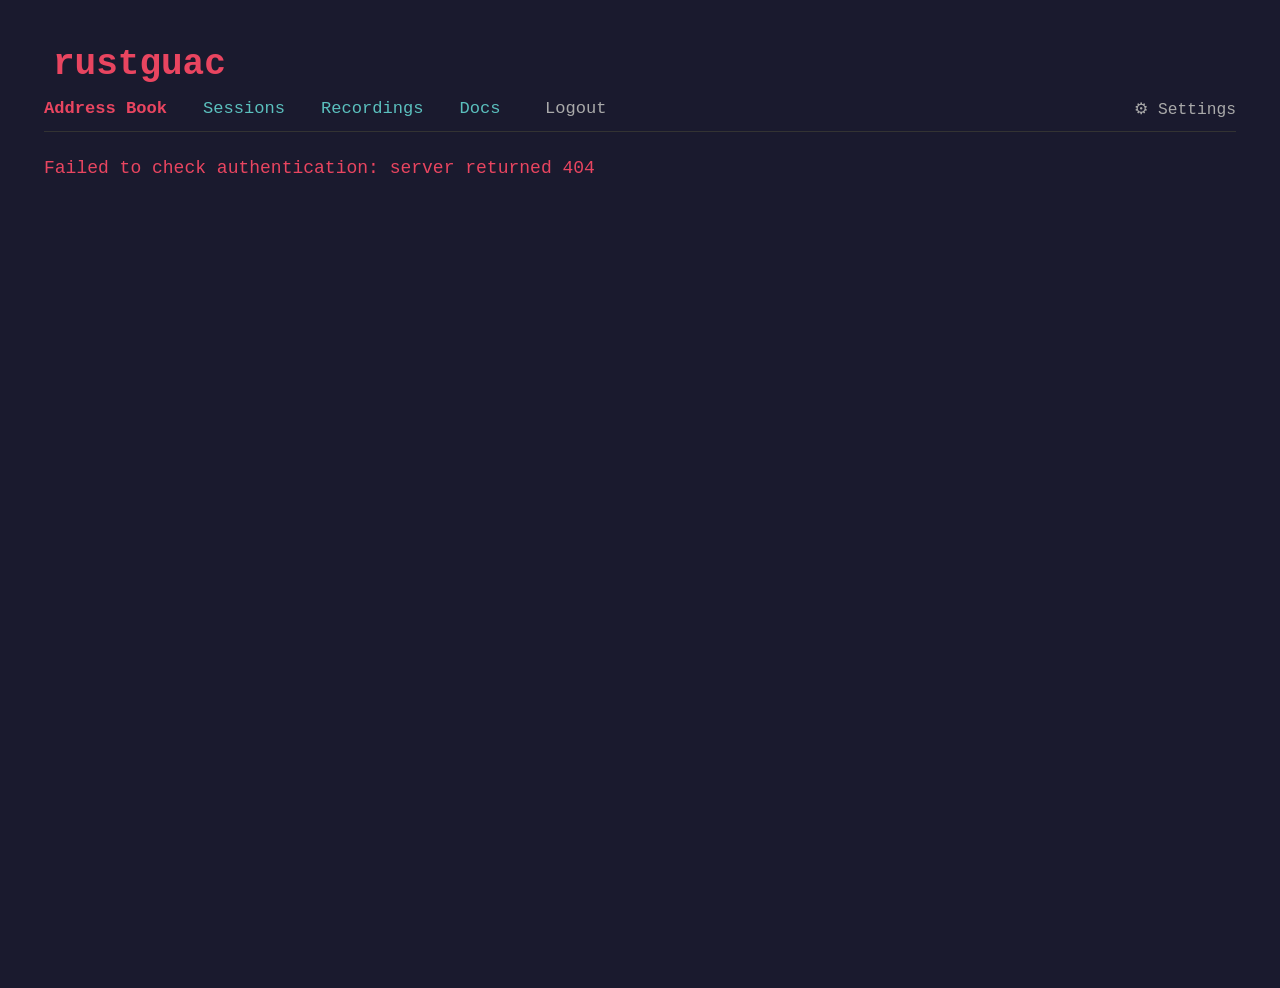
==== commit 697b6f7d: "Active Sessions with thumbnails, dormant VDI containers Client captures display thumbnail every 10s " ====
--- a/static/addressbook.html
+++ b/static/addressbook.html
@@ -250,6 +250,48 @@
         .flow-node-hop { background: var(--hop-bg); color: var(--hop-fg); }
         .flow-node-target { background: var(--input); color: var(--accent); font-weight: bold; }
         .flow-arrow { color: var(--text-muted); margin: 0 0.3em; }
+        .session-card {
+            flex: 0 0 auto;
+            width: 280px;
+            background: var(--surface);
+            border: 1px solid var(--border);
+            border-radius: 8px;
+            overflow: hidden;
+            cursor: pointer;
+            transition: border-color 0.2s;
+        }
+        .session-card:hover { border-color: var(--accent); }
+        .session-card-thumb {
+            width: 100%;
+            height: 158px;
+            object-fit: cover;
+            background: #111;
+            display: block;
+        }
+        .session-card-info {
+            padding: 0.5em 0.8em;
+            font-size: 0.85em;
+        }
+        .session-card-info .card-name {
+            font-weight: bold;
+            color: var(--text);
+            white-space: nowrap;
+            overflow: hidden;
+            text-overflow: ellipsis;
+        }
+        .session-card-info .card-meta {
+            color: var(--text-muted);
+            font-size: 0.85em;
+            margin-top: 0.2em;
+            display: flex;
+            gap: 0.5em;
+            align-items: center;
+        }
+        .session-card-info .card-meta .type-badge {
+            font-size: 0.8em;
+        }
+        .session-card.dormant { opacity: 0.75; }
+        .session-card.dormant .session-card-thumb { filter: brightness(0.7); }
     </style>
     <script>(function(){var c=localStorage.getItem('rustguac_theme_colors');if(c){try{var o=JSON.parse(c),r=document.documentElement.style;for(var k in o)r.setProperty('--'+k.replace(/_/g,'-'),o[k]);if(o.bg_pattern&&o.bg_pattern!=='none'){var s=document.createElement('style');s.id='bg-pattern-style';s.textContent='body{background-image:'+o.bg_pattern+';background-attachment:fixed}';document.head.appendChild(s)}}catch(e){}}})();</script>
 </head>
@@ -263,7 +305,8 @@
         <a href="/docs.html">Docs</a>
         <a href="/tokens.html" id="tokens-link" style="display:none">Tokens</a>
         <a href="/admin.html" id="admin-link" style="display:none">Admin</a>
-        <span id="user-menu-wrapper"><span id="user-menu-btn" title="Preferences">&#9881; Settings</span><div id="user-menu"><div class="um-section-label">Theme</div><div id="um-theme-list"></div><div class="um-divider"></div><div class="um-item" id="my-creds-item">&#128273; My Credentials</div><div class="um-item" id="show-tour-item">&#9432; Welcome Tour</div><div class="um-divider"></div><div class="um-item um-logout" id="logout-item">Logout</div></div></span>
+        <span id="user-menu-wrapper"><span id="user-menu-btn" title="Preferences">&#9881; Settings</span><div id="user-menu"><div class="um-section-label">Theme</div><div id="um-theme-list"></div><div class="um-divider"></div><div class="um-item" id="my-creds-item">&#128273; My Credentials</div><div class="um-item" id="show-tour-item">&#9432; Welcome Tour</div></div></span>
+        <a href="#" id="logout-item" style="margin-left:0.5em;color:var(--text-muted)">Logout</a>
     </nav>
 
     <div id="global-error"></div>
@@ -286,6 +329,13 @@
     </div>
 
     <div id="main-content" style="display:none">
+        <div id="active-sessions" style="display:none;margin-bottom:1.5em">
+            <div style="display:flex;align-items:center;gap:0.5em;margin-bottom:0.8em">
+                <strong style="color:var(--accent)">Active Sessions</strong>
+                <span id="active-sessions-count" style="color:var(--text-muted);font-size:0.85em"></span>
+            </div>
+            <div id="active-sessions-grid" style="display:flex;gap:1em;overflow-x:auto;padding-bottom:0.5em"></div>
+        </div>
         <div class="layout">
             <div class="sidebar">
                 <div class="sidebar-header">
@@ -811,10 +861,117 @@
                     return;
                 }
                 loadFolders();
+                loadActiveSessions();
+                setInterval(loadActiveSessions, 10000);
                 startOnboarding(currentUserRole);
             })
             .catch(function(err) {
                 showError('Failed to check authentication: ' + err.message);
+            });
+        }
+
+        function loadActiveSessions() {
+            // Fetch active sessions and dormant VDI containers in parallel
+            var sessionsP = fetch('/api/sessions', { headers: apiHeaders(), credentials: 'same-origin' }).then(function(r) { return r.ok ? r.json() : []; }).catch(function() { return []; });
+            var vdiP = fetch('/api/vdi/containers', { headers: apiHeaders(), credentials: 'same-origin' }).then(function(r) { return r.ok ? r.json() : []; }).catch(function() { return []; });
+
+            Promise.all([sessionsP, vdiP]).then(function(results) {
+                var sessions = results[0] || [];
+                var vdiContainers = results[1] || [];
+
+                // Active/pending sessions (all visible to the current user)
+                var activeSessions = sessions.filter(function(s) {
+                    return s.status === 'active' || s.status === 'pending';
+                });
+
+                // Active session container IDs (to avoid duplicating in VDI list)
+                var activeContainerSessions = {};
+                activeSessions.forEach(function(s) {
+                    if (s.session_type === 'vdi') activeContainerSessions[s.hostname] = true;
+                });
+
+                // Dormant VDI containers (running but no active session)
+                var dormantContainers = vdiContainers.filter(function(c) {
+                    return !c.has_active_session;
+                });
+
+                var grid = document.getElementById('active-sessions-grid');
+                var section = document.getElementById('active-sessions');
+                var total = activeSessions.length + dormantContainers.length;
+
+                if (total === 0) {
+                    section.style.display = 'none';
+                    return;
+                }
+
+                section.style.display = '';
+                document.getElementById('active-sessions-count').textContent = '(' + total + ')';
+                grid.innerHTML = '';
+
+                // Render active sessions
+                activeSessions.forEach(function(s) {
+                    var card = document.createElement('div');
+                    card.className = 'session-card';
+                    card.title = 'Click to reconnect';
+                    var thumbUrl = s.thumbnail_url || '';
+                    var name = s.entry_display_name || s.hostname || s.url || '?';
+                    var typeBadge = '<span class="type-badge type-' + escapeHtml(s.session_type) + '">' + escapeHtml(s.session_type) + '</span>';
+                    card.innerHTML = '<img class="session-card-thumb" src="' + escapeHtml(thumbUrl) + (thumbUrl ? '?t=' + Date.now() : '') + '" onerror="this.style.display=\'none\'" alt="">'
+                        + '<div class="session-card-info"><div class="card-name">' + escapeHtml(name) + '</div>'
+                        + '<div class="card-meta">' + typeBadge + ' <span>' + escapeHtml(s.username || '') + '</span></div></div>';
+                    card.addEventListener('click', function() {
+                        if (s.address_book_entry) {
+                            // Reconnect via address book connect (creates new session to same target)
+                            var parts = s.address_book_entry.split('/');
+                            if (parts.length === 3) {
+                                fetch('/api/addressbook/folders/' + encodeURIComponent(parts[0]) + '/' + encodeURIComponent(parts[1]) + '/entries/' + encodeURIComponent(parts[2]) + '/connect', {
+                                    method: 'POST',
+                                    headers: Object.assign({'Content-Type': 'application/json'}, apiHeaders()),
+                                    credentials: 'same-origin',
+                                    body: JSON.stringify({ width: window.innerWidth, height: window.innerHeight })
+                                }).then(function(res) { return res.json(); }).then(function(data) {
+                                    if (data.session_id) window.open('/client/' + data.session_id + '?name=' + encodeURIComponent(s.entry_display_name || ''), '_blank');
+                                    else showError(data.error || 'Failed to reconnect');
+                                }).catch(function(e) { showError('Reconnect failed: ' + e.message); });
+                                return;
+                            }
+                        }
+                        // Fallback: open existing session URL (ad-hoc sessions)
+                        window.open(s.client_url, '_blank');
+                    });
+                    grid.appendChild(card);
+                });
+
+                // Render dormant VDI containers
+                dormantContainers.forEach(function(c) {
+                    var card = document.createElement('div');
+                    card.className = 'session-card dormant';
+                    card.title = 'Dormant desktop — click to reconnect';
+                    var thumbUrl = c.thumbnail_url || '';
+                    var name = c.image || c.container_name;
+                    card.innerHTML = '<img class="session-card-thumb" src="' + escapeHtml(thumbUrl) + (thumbUrl ? '?t=' + Date.now() : '') + '" onerror="this.style.display=\'none\'" alt="">'
+                        + '<div class="session-card-info"><div class="card-name">' + escapeHtml(name) + '</div>'
+                        + '<div class="card-meta"><span class="type-badge type-vdi">vdi</span> <span>dormant</span></div></div>';
+                    if (c.entry_key) {
+                        card.addEventListener('click', function() {
+                            // Reconnect via address book connect
+                            var parts = c.entry_key.split('/');
+                            if (parts.length === 3) {
+                                var scope = parts[0], folder = parts[1], entry = parts[2];
+                                fetch('/api/addressbook/folders/' + encodeURIComponent(scope) + '/' + encodeURIComponent(folder) + '/entries/' + encodeURIComponent(entry) + '/connect', {
+                                    method: 'POST',
+                                    headers: Object.assign({'Content-Type': 'application/json'}, apiHeaders()),
+                                    credentials: 'same-origin',
+                                    body: JSON.stringify({ width: window.innerWidth, height: window.innerHeight })
+                                }).then(function(res) { return res.json(); }).then(function(data) {
+                                    if (data.session_id) window.open('/client/' + data.session_id, '_blank');
+                                    else showError(data.error || 'Failed to reconnect');
+                                }).catch(function(e) { showError('Reconnect failed: ' + e.message); });
+                            }
+                        });
+                    }
+                    grid.appendChild(card);
+                });
             });
         }
 
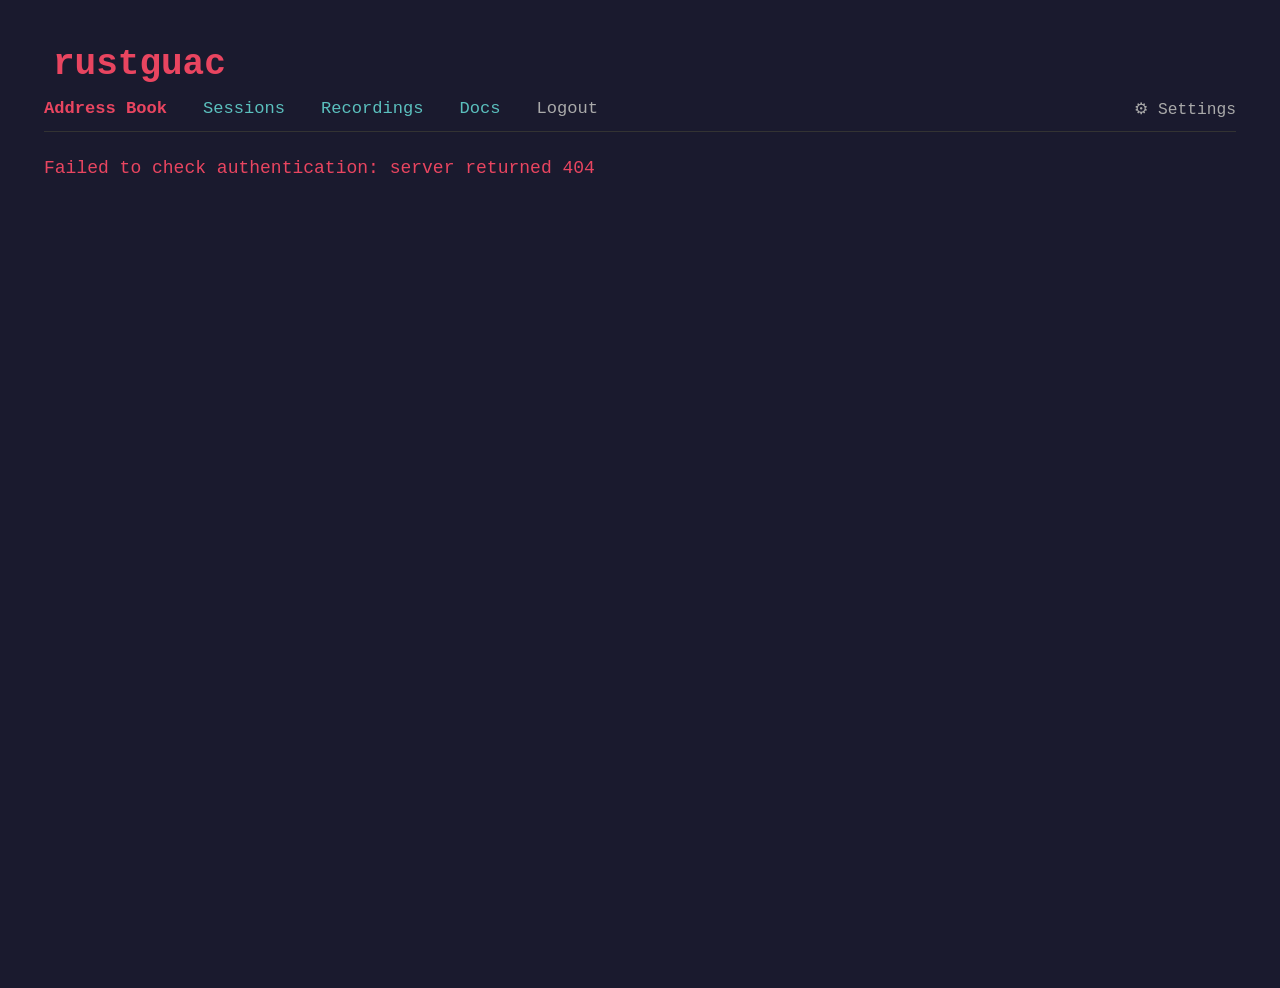
==== commit c48be9ed: "Move Logout button out of Settings dropdown on all pages Logout is now a standalone nav link next to" ====
--- a/static/addressbook.html
+++ b/static/addressbook.html
@@ -305,8 +305,8 @@
         <a href="/docs.html">Docs</a>
         <a href="/tokens.html" id="tokens-link" style="display:none">Tokens</a>
         <a href="/admin.html" id="admin-link" style="display:none">Admin</a>
+        <a href="#" id="logout-item" style="color:var(--text-muted)">Logout</a>
         <span id="user-menu-wrapper"><span id="user-menu-btn" title="Preferences">&#9881; Settings</span><div id="user-menu"><div class="um-section-label">Theme</div><div id="um-theme-list"></div><div class="um-divider"></div><div class="um-item" id="my-creds-item">&#128273; My Credentials</div><div class="um-item" id="show-tour-item">&#9432; Welcome Tour</div></div></span>
-        <a href="#" id="logout-item" style="margin-left:0.5em;color:var(--text-muted)">Logout</a>
     </nav>
 
     <div id="global-error"></div>
@@ -563,6 +563,9 @@
                 </label>
                 <label>Environment Variables <span style="color:var(--text-muted);font-size:0.85em">(optional, KEY=VALUE per line)</span>
                     <textarea id="em-vdi-env" rows="3" style="resize:vertical;font-size:0.85em" placeholder="TZ=Australia/Brisbane&#10;LANG=en_US.UTF-8"></textarea>
+                </label>
+                <label>Idle Timeout <span style="color:var(--text-muted);font-size:0.85em">(optional, minutes)</span>
+                    <input type="number" id="em-vdi-idle-timeout" min="0" placeholder="e.g. 60 (0 = use global default)">
                 </label>
                 <label>Banner <span style="color:var(--text-muted);font-size:0.85em">(optional)</span>
                     <input type="text" id="em-vdi-banner" placeholder="Shown before session starts (user must click Continue)">
@@ -1911,6 +1914,7 @@
             document.getElementById('em-vdi-cpu').value = '';
             document.getElementById('em-vdi-memory').value = '';
             document.getElementById('em-vdi-env').value = '';
+            document.getElementById('em-vdi-idle-timeout').value = '';
             document.getElementById('em-vdi-banner').value = '';
             document.getElementById('em-override-recording').checked = false;
             document.getElementById('em-enable-recording').checked = true;
@@ -2028,6 +2032,7 @@
                         }).join('\n');
                         document.getElementById('em-vdi-env').value = envLines;
                     }
+                    document.getElementById('em-vdi-idle-timeout').value = entryData.container_idle_timeout_mins || '';
                     document.getElementById('em-vdi-banner').value = entryData.banner || '';
                 }
                 if (type === 'ssh' || type === 'rdp') {
@@ -2184,6 +2189,8 @@
                     });
                     if (Object.keys(envMap).length > 0) entry.container_env = envMap;
                 }
+                var idleT = parseInt(document.getElementById('em-vdi-idle-timeout').value);
+                if (idleT > 0) entry.container_idle_timeout_mins = idleT;
                 var vbn = document.getElementById('em-vdi-banner').value.trim();
                 if (vbn) entry.banner = vbn;
             }
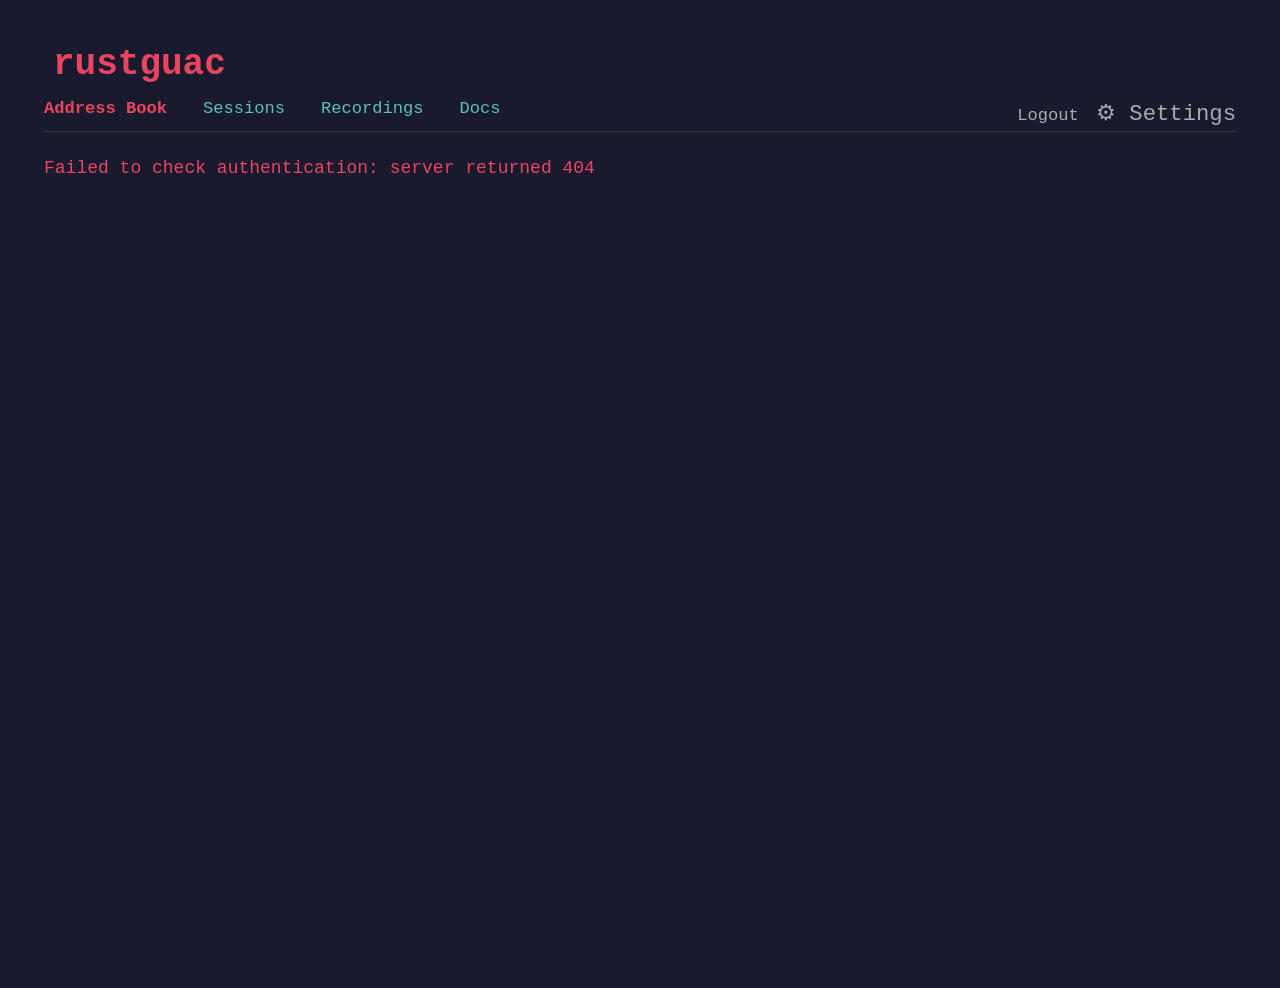
==== commit fb0f965b: "Fix nav: Logout + Settings float right together on all pages Logout link moved inside the float-righ" ====
--- a/static/addressbook.html
+++ b/static/addressbook.html
@@ -13,7 +13,7 @@
         nav a:hover { text-decoration: underline; }
         nav .active { color: var(--primary); font-weight: bold; }
         #user-menu-wrapper { position: relative; float: right; }
-        #user-menu-btn { cursor: pointer; font-size: 0.95em; color: var(--text-muted); }
+        #user-menu-btn { cursor: pointer; font-size: 1.3em; color: var(--text-muted); }
         #user-menu-btn:hover { color: var(--text); }
         #user-menu { display:none; position:absolute; right:0; top:1.8em; background:var(--surface); border:1px solid var(--border); border-radius:6px; min-width:220px; z-index:50; padding:0.4em 0; }
         .um-section-label { padding:0.4em 0.9em; font-size:0.8em; color:var(--text-dim); text-transform:uppercase; letter-spacing:0.05em; }
@@ -305,8 +305,7 @@
         <a href="/docs.html">Docs</a>
         <a href="/tokens.html" id="tokens-link" style="display:none">Tokens</a>
         <a href="/admin.html" id="admin-link" style="display:none">Admin</a>
-        <a href="#" id="logout-item" style="color:var(--text-muted)">Logout</a>
-        <span id="user-menu-wrapper"><span id="user-menu-btn" title="Preferences">&#9881; Settings</span><div id="user-menu"><div class="um-section-label">Theme</div><div id="um-theme-list"></div><div class="um-divider"></div><div class="um-item" id="my-creds-item">&#128273; My Credentials</div><div class="um-item" id="show-tour-item">&#9432; Welcome Tour</div></div></span>
+        <span id="user-menu-wrapper"><a href="#" id="logout-item" style="color:var(--text-muted);text-decoration:none;margin-right:1em">Logout</a><span id="user-menu-btn" title="Preferences">&#9881; Settings</span><div id="user-menu"><div class="um-section-label">Theme</div><div id="um-theme-list"></div><div class="um-divider"></div><div class="um-item" id="my-creds-item">&#128273; My Credentials</div><div class="um-item" id="show-tour-item">&#9432; Welcome Tour</div></div></span>
     </nav>
 
     <div id="global-error"></div>
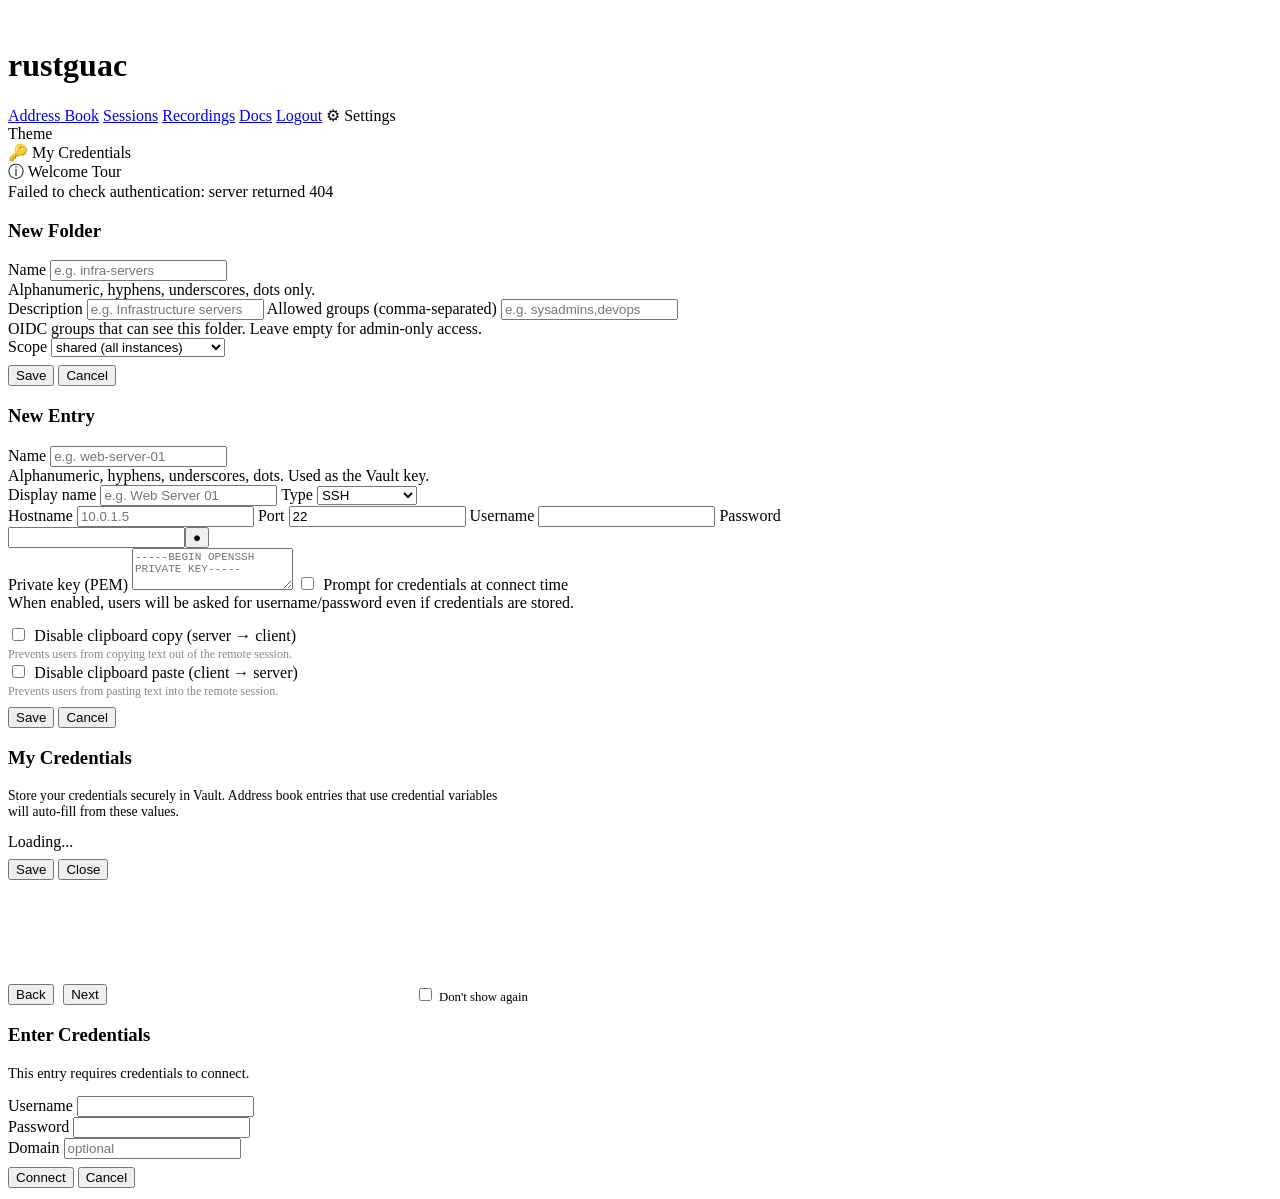
==== commit 88b754a1: "Address book: subfolder tree UI + shared design system Frontend for #101 — subfolder support (backen" ====
--- a/static/addressbook.html
+++ b/static/addressbook.html
@@ -3,300 +3,162 @@
 <head>
     <meta charset="UTF-8">
     <title>rustguac - Address Book</title>
+    <link rel="stylesheet" href="/rustguac.css">
     <style>
-        :root { --primary: #e94560; --primary-hover: #c73652; --accent: #5bc0be; --accent-hover: #4aa3a1; --bg: #1a1a2e; --surface: #16213e; --input: #0f3460; --text: #e0e0e0; --text-muted: #aaa; --border: #333; --text-dim: #666; --text-on-primary: #fff; --btn-disabled: #555; --status-pending: #f0c040; --status-active: #5bc0be; --status-completed: #888; --status-error: #e94560; --status-expired: #666; --type-ssh-bg: #1b4332; --type-ssh-fg: #52b788; --type-rdp-bg: #3d1f00; --type-rdp-fg: #f0a050; --type-vnc-bg: #2d1b4e; --type-vnc-fg: #b07ff0; --type-web-bg: #1a1a4e; --type-web-fg: #7b8ff0; --hop-bg: #1b4332; --hop-fg: #52b788; --bg-pattern: none; }
-        body { font-family: monospace; background-color: var(--bg); background-image: var(--bg-pattern); background-attachment: fixed; min-height: 100vh; color: var(--text); padding: 2em; font-size: 18px; }
-        h1 { color: var(--primary); }
-        a { color: var(--accent); }
-        nav { margin-top: 0.8em; margin-bottom: 1.5em; padding-bottom: 0.8em; border-bottom: 1px solid var(--border); font-size: 0.95em; }
-        nav a { margin-right: 1.5em; text-decoration: none; }
-        nav a:hover { text-decoration: underline; }
-        nav .active { color: var(--primary); font-weight: bold; }
-        #user-menu-wrapper { position: relative; float: right; }
-        #user-menu-btn { cursor: pointer; font-size: 1.3em; color: var(--text-muted); }
-        #user-menu-btn:hover { color: var(--text); }
-        #user-menu { display:none; position:absolute; right:0; top:1.8em; background:var(--surface); border:1px solid var(--border); border-radius:6px; min-width:220px; z-index:50; padding:0.4em 0; }
-        .um-section-label { padding:0.4em 0.9em; font-size:0.8em; color:var(--text-dim); text-transform:uppercase; letter-spacing:0.05em; }
-        .um-item { padding:0.5em 0.9em; cursor:pointer; display:flex; align-items:center; gap:0.6em; font-size:0.9em; }
-        .um-item:hover { background:var(--input); }
-        .um-item.active { color:var(--accent); }
-        .um-theme-info { display:flex; flex-direction:column; }
-        .um-theme-name { font-weight:bold; }
-        .um-theme-desc { font-size:0.8em; color:var(--text-dim); }
-        .um-swatch { display:inline-block; width:16px; height:16px; border-radius:50%; border:1px solid var(--border); flex-shrink:0; }
-        .um-divider { height:1px; background:var(--border); margin:0.3em 0; }
-        .um-logout { color:var(--text-muted); }
-        .um-logout:hover { color:var(--primary); background:var(--input); }
-
-        .layout { display: flex; gap: 2em; }
-        .sidebar { min-width: 220px; max-width: 280px; }
+        /* ============================================================
+           Address book — page-specific styles only. Shared design
+           system lives in /rustguac.css.
+           ============================================================ */
+
+        /* Two-column address book layout */
+        .layout { display: flex; gap: var(--s-5); align-items: flex-start; }
+        .sidebar {
+            min-width: 280px; max-width: 340px; flex-shrink: 0;
+            border-right: 1px solid var(--border);
+            padding-right: var(--s-4);
+        }
         .main { flex: 1; min-width: 0; }
 
-        .sidebar-header { display: flex; align-items: center; gap: 0.5em; margin-bottom: 0.5em; }
-        .sidebar-header strong { flex: 1; }
-
+        .sidebar-header {
+            display: flex; align-items: center; gap: var(--s-2);
+            margin-bottom: var(--s-3); padding-bottom: var(--s-2);
+            border-bottom: 1px solid var(--border);
+        }
+        .sidebar-header strong {
+            flex: 1; text-transform: uppercase; letter-spacing: 0.14em;
+            font-size: var(--fz-sm); color: var(--text-muted); font-weight: normal;
+        }
+
+        /* Folder tree */
         .folder-list { list-style: none; padding: 0; margin: 0; }
-        .folder-list li {
-            padding: 0.5em 0.8em;
-            cursor: pointer;
-            border-radius: 3px;
-            margin-bottom: 2px;
-        }
-        .folder-list li:hover { background: var(--surface); }
-        .folder-list li.selected { background: var(--input); color: var(--accent); }
-        .folder-name-row { display: flex; align-items: center; gap: 0.5em; flex-wrap: wrap; }
-        .folder-scope { font-size: 0.7em; color: var(--text-dim); background: var(--input); padding: 0.1em 0.4em; border-radius: 2px; }
-        .folder-list li.selected .folder-scope { background: var(--surface); }
-        .folder-desc { font-size: 0.8em; color: var(--text-dim); display: block; margin-top: 0.15em; }
-        .folder-count { font-size: 0.7em; color: var(--text-dim); display: block; margin-top: 0.15em; }
-
-        .entries-table { border-collapse: collapse; width: 100%; }
+        .folder-list ul { list-style: none; padding: 0; margin: 0; }
+        .folder-list li { cursor: pointer; margin-bottom: 1px; }
+        .folder-list li:hover > .folder-row { background: var(--surface); color: var(--text); }
+        .folder-list li.selected > .folder-row { background: var(--input); color: var(--text); border-left-color: var(--accent); }
+        .folder-row {
+            display: flex; align-items: center; gap: var(--s-2);
+            padding: var(--s-2) var(--s-2) var(--s-2) var(--s-1);
+            border-left: 3px solid transparent;
+            min-height: var(--ctl-md);
+            font-size: var(--fz-md);
+            transition: background .1s;
+        }
+        .tree-chevron {
+            display: inline-flex; align-items: center; justify-content: center;
+            width: 32px; height: 32px; flex-shrink: 0;
+            color: var(--accent); user-select: none;
+            font-size: 20px; font-weight: bold;
+            border-radius: var(--radius); cursor: pointer;
+            transition: background .1s, color .1s;
+        }
+        .tree-chevron:hover { color: var(--primary); background: var(--input); }
+        .tree-chevron.expanded { color: var(--primary); }
+        .tree-chevron.leaf { visibility: hidden; cursor: default; }
+        .tree-children {
+            padding-left: var(--s-4) !important;
+            margin-left: 15px !important;
+            border-left: 1px dashed var(--border);
+        }
+
+        .folder-row-main { flex: 1; min-width: 0; display: flex; flex-direction: column; gap: 1px; line-height: 1.3; }
+        .folder-name-row { display: flex; align-items: center; gap: var(--s-2); min-width: 0; }
+        .folder-name-row > span:first-child {
+            flex: 1 1 auto; min-width: 0;
+            white-space: nowrap; overflow: hidden; text-overflow: ellipsis;
+            font-size: var(--fz-md);
+        }
+        .folder-scope {
+            flex-shrink: 0;
+            display: inline-flex; align-items: center; justify-content: center;
+            width: 24px; height: 24px;
+            font-size: 20px; color: var(--accent);
+            line-height: 1; cursor: help;
+        }
+        .folder-scope::before { display: block; }
+        .folder-scope[data-scope="shared"]::before { content: "\2295"; }
+        .folder-scope[data-scope="instance"]::before { content: "\25A3"; }
+        .folder-list li.selected > .folder-row .folder-scope { color: var(--accent); }
+        .folder-count { font-size: var(--fz-xs); color: var(--text-dim); letter-spacing: 0.02em; }
+        .folder-count::before { content: "\203A  "; color: var(--border); }
+        .folder-desc {
+            font-size: var(--fz-xs); color: var(--text-dim);
+            white-space: nowrap; overflow: hidden; text-overflow: ellipsis;
+        }
+
+        /* Entries table */
+        .entries-table { border-collapse: collapse; width: 100%; margin-top: var(--s-3); border: 1px solid var(--border); }
         .entries-table th, .entries-table td {
-            text-align: left; padding: 0.4em 0.8em; border-bottom: 1px solid var(--border);
-        }
-        .entries-table th { color: var(--text-muted); font-size: 0.85em; }
-        .entries-table tr:hover { background: var(--surface); }
-        .type-badge {
-            display: inline-block;
-            padding: 0.1em 0.5em;
-            border-radius: 3px;
-            font-size: 0.85em;
-            font-weight: bold;
-        }
-        .type-ssh { background: var(--type-ssh-bg); color: var(--type-ssh-fg); }
-        .type-rdp { background: var(--type-rdp-bg); color: var(--type-rdp-fg); }
-        .type-vnc { background: var(--type-vnc-bg); color: var(--type-vnc-fg); }
-        .type-web { background: var(--type-web-bg); color: var(--type-web-fg); }
-        .type-vdi { background: var(--type-vdi-bg); color: var(--type-vdi-fg); }
-
-        button {
-            padding: 0.4em 1em;
-            background: var(--primary);
-            color: var(--text-on-primary);
-            border: none;
-            font-family: monospace;
-            font-size: 0.9em;
-            border-radius: 3px;
-            cursor: pointer;
-        }
-        button:hover { background: var(--primary-hover); }
-        button:disabled { background: var(--btn-disabled); cursor: default; }
-        .btn-connect { background: var(--accent); color: var(--bg); font-weight: bold; }
-        .btn-connect:hover { background: var(--accent-hover); }
-        .btn-small {
-            background: none; border: none; color: var(--primary);
-            cursor: pointer; font-family: monospace; padding: 0; font-size: 0.9em;
-        }
-        .btn-small:hover { text-decoration: underline; }
-        .btn-add { background: var(--input); color: var(--accent); border: 1px solid var(--border); }
-        .btn-add:hover { background: var(--surface); }
-
-        .empty { color: var(--text-dim); margin: 2em 0; }
-        #global-error { color: var(--primary); margin-top: 0.8em; white-space: pre-wrap; }
-        .no-vault { color: var(--text-muted); margin: 2em 0; }
-
-        /* Empty state card */
-        .empty-state {
-            border: 2px dashed var(--border);
-            border-radius: 8px;
-            padding: 3em 2em;
-            text-align: center;
-            margin: 2em 0;
-        }
-        .empty-state h3 { color: var(--accent); margin-bottom: 0.5em; }
-        .empty-state p { color: #888; margin-bottom: 1.5em; }
-        .empty-state button { font-size: 1.1em; padding: 0.6em 1.5em; }
+            text-align: left;
+            padding: var(--s-3) var(--s-4);
+            border-bottom: 1px solid var(--border);
+            font-size: var(--fz-md);
+            vertical-align: middle;
+        }
+        .entries-table th {
+            color: var(--text-muted); font-size: var(--fz-sm); font-weight: normal;
+            text-transform: uppercase; letter-spacing: 0.12em;
+            background: var(--surface); line-height: 1.6;
+        }
+        .entries-table tbody tr:nth-child(even) { background: rgba(255,255,255,0.02); }
+        .entries-table tbody tr:hover { background: var(--surface); }
+        .entries-table tbody tr:last-child td { border-bottom: none; }
+        .entries-table td:last-child { text-align: right; white-space: nowrap; }
 
         /* Folder action bar */
         .folder-actions {
-            display: flex; align-items: center; gap: 0.6em; margin-bottom: 1em;
+            display: flex; align-items: center; gap: var(--s-2);
+            margin-bottom: var(--s-4); padding-bottom: var(--s-3);
+            border-bottom: 1px solid var(--border);
             flex-wrap: wrap;
         }
-        .folder-actions strong { font-size: 1.1em; }
-        .folder-actions .desc { color: #666; font-size: 0.9em; }
-
-        /* Modal overlay */
-        .modal-overlay {
-            display: none;
-            position: fixed;
-            top: 0; left: 0; right: 0; bottom: 0;
-            background: rgba(0,0,0,0.7);
-            z-index: 100;
-            justify-content: center;
-            align-items: center;
-        }
-        .modal-overlay.active { display: flex; }
-        .modal {
-            background: var(--surface);
-            border-radius: 6px;
-            padding: 1.5em;
-            min-width: 400px;
-            max-width: 520px;
-            max-height: 85vh;
-            overflow-y: auto;
-        }
-        .modal h3 { color: var(--primary); margin-top: 0; }
-        .modal label { display: block; margin-top: 0.8em; color: var(--text-muted); font-size: 0.9em; }
-        .modal input, .modal select, .modal textarea {
-            display: block;
-            width: 100%;
-            padding: 0.4em;
-            margin-top: 0.2em;
-            background: var(--input);
-            border: 1px solid var(--border);
-            color: var(--text);
-            font-family: monospace;
-            font-size: 1em;
-            border-radius: 3px;
-            box-sizing: border-box;
-        }
-        .modal input:focus, .modal select:focus, .modal textarea:focus { outline: none; border-color: var(--primary); }
-        .modal-actions { margin-top: 1.2em; display: flex; gap: 0.8em; }
-        .modal-actions .btn-cancel { background: var(--border); }
-        .modal-actions .btn-cancel:hover { background: #444; }
-        #onboard-body code { background: var(--input); padding: 0.1em 0.4em; border-radius: 3px; font-size: 0.9em; }
-        .onboard-key { display:inline-block; background:var(--surface); border:1px solid var(--border); border-radius:3px; padding:0.1em 0.45em; font-size:0.85em; color:var(--text); }
-        .onboard-hl { color: var(--accent); font-weight: bold; }
-
-        .field-hint { font-size: 0.8em; color: var(--text-dim); margin-top: 0.2em; }
-        .pw-wrap { position: relative; }
-        .pw-wrap input { padding-right: 2.2em; }
-        .pw-toggle { position: absolute; right: 0.4em; top: 50%; transform: translateY(-50%); background: none; border: none; color: var(--text-muted); cursor: pointer; font-size: 0.85em; padding: 0.2em; line-height: 1; width: auto; }
-        .pw-toggle:hover { color: var(--text); }
-
-        /* Hop cards */
-        .hop-card {
-            background: var(--bg);
-            border: 1px solid var(--border);
-            border-radius: 4px;
-            margin-bottom: 0.6em;
-        }
-        .hop-card-header {
-            display: flex;
-            align-items: center;
-            gap: 0.5em;
-            padding: 0.4em 0.6em;
-            cursor: pointer;
-            font-size: 0.9em;
-        }
-        .hop-card-header:hover { background: var(--surface); }
-        .hop-card-header .hop-num {
-            color: var(--accent);
-            font-weight: bold;
-            min-width: 2em;
-        }
-        .hop-card-header .hop-hostname {
-            flex: 1;
-            color: var(--text);
-        }
-        .hop-card-header .hop-hostname input {
-            display: inline;
-            width: 100%;
-            padding: 0.2em 0.4em;
-            background: var(--input);
-            border: 1px solid var(--border);
-            color: var(--text);
-            font-family: monospace;
-            font-size: 1em;
-            border-radius: 3px;
-            box-sizing: border-box;
-        }
-        .hop-card-header .hop-remove {
-            color: var(--primary);
-            cursor: pointer;
-            font-size: 0.85em;
-            background: none;
-            border: none;
-            padding: 0.2em 0.4em;
-            font-family: monospace;
-        }
-        .hop-card-header .hop-remove:hover { text-decoration: underline; }
-        .hop-card-body {
-            padding: 0.4em 0.6em 0.6em 2.6em;
-            display: none;
-        }
-        .hop-card-body.expanded { display: block; }
-        .hop-card-body label { margin-top: 0.5em; }
-        .hop-card-body input, .hop-card-body textarea {
-            display: block;
-            width: 100%;
-            padding: 0.3em;
-            margin-top: 0.2em;
-            background: var(--input);
-            border: 1px solid var(--border);
-            color: var(--text);
-            font-family: monospace;
-            font-size: 0.95em;
-            border-radius: 3px;
-            box-sizing: border-box;
-        }
-
-        /* Flow diagram */
-        .flow-diagram {
-            display: flex;
-            align-items: center;
-            gap: 0;
-            flex-wrap: wrap;
-            margin-bottom: 0.8em;
-            font-size: 0.85em;
-        }
-        .flow-node {
-            display: inline-block;
-            padding: 0.2em 0.6em;
-            border-radius: 3px;
-            white-space: nowrap;
-        }
-        .flow-node-you { background: var(--input); color: var(--text-muted); }
-        .flow-node-hop { background: var(--hop-bg); color: var(--hop-fg); }
-        .flow-node-target { background: var(--input); color: var(--accent); font-weight: bold; }
-        .flow-arrow { color: var(--text-muted); margin: 0 0.3em; }
+        .folder-actions strong {
+            font-size: var(--fz-xl); color: var(--text);
+            font-weight: bold; letter-spacing: 0.02em; line-height: 1.3;
+        }
+        .folder-actions .desc {
+            color: var(--text-muted); font-size: var(--fz-md); font-style: italic;
+        }
+
+        /* Active sessions strip */
+        .active-sessions { margin-bottom: var(--s-5); }
+        .session-grid { display: flex; gap: var(--s-3); overflow-x: auto; padding-bottom: var(--s-2); }
         .session-card {
-            flex: 0 0 auto;
-            width: 280px;
-            background: var(--surface);
-            border: 1px solid var(--border);
-            border-radius: 8px;
-            overflow: hidden;
-            cursor: pointer;
-            transition: border-color 0.2s;
+            flex: 0 0 auto; width: 280px;
+            background: var(--surface); border: 1px solid var(--border); border-radius: var(--radius);
+            overflow: hidden; cursor: pointer; transition: border-color .15s;
         }
         .session-card:hover { border-color: var(--accent); }
-        .session-card-thumb {
-            width: 100%;
-            height: 158px;
-            object-fit: cover;
-            background: #111;
-            display: block;
-        }
-        .session-card-info {
-            padding: 0.5em 0.8em;
-            font-size: 0.85em;
-        }
+        .session-card-thumb { width: 100%; height: 158px; object-fit: cover; background: #111; display: block; }
+        .session-card-info { padding: var(--s-2) var(--s-3); font-size: var(--fz-sm); }
         .session-card-info .card-name {
-            font-weight: bold;
-            color: var(--text);
-            white-space: nowrap;
-            overflow: hidden;
-            text-overflow: ellipsis;
+            font-weight: bold; color: var(--text);
+            white-space: nowrap; overflow: hidden; text-overflow: ellipsis;
         }
         .session-card-info .card-meta {
-            color: var(--text-muted);
-            font-size: 0.85em;
-            margin-top: 0.2em;
-            display: flex;
-            gap: 0.5em;
-            align-items: center;
-        }
-        .session-card-info .card-meta .type-badge {
-            font-size: 0.8em;
-        }
+            color: var(--text-muted); font-size: var(--fz-xs);
+            margin-top: var(--s-1);
+            display: flex; gap: var(--s-1); align-items: center;
+        }
+        .session-card-info .card-meta .type-badge { font-size: 10px; min-width: 36px; }
         .session-card.dormant { opacity: 0.75; }
         .session-card.dormant .session-card-thumb { filter: brightness(0.7); }
+
+        /* Onboarding */
+        #onboard-body code { background: var(--input); padding: 1px var(--s-1); border-radius: var(--radius); font-size: 0.9em; }
+        .onboard-key {
+            display: inline-block; background: var(--surface);
+            border: 1px solid var(--border); border-radius: var(--radius);
+            padding: 1px var(--s-1); font-size: 0.85em; color: var(--text);
+        }
+        .onboard-hl { color: var(--accent); font-weight: bold; }
     </style>
     <script>(function(){var c=localStorage.getItem('rustguac_theme_colors');if(c){try{var o=JSON.parse(c),r=document.documentElement.style;for(var k in o)r.setProperty('--'+k.replace(/_/g,'-'),o[k]);if(o.bg_pattern&&o.bg_pattern!=='none'){var s=document.createElement('style');s.id='bg-pattern-style';s.textContent='body{background-image:'+o.bg_pattern+';background-attachment:fixed}';document.head.appendChild(s)}}catch(e){}}})();</script>
 </head>
 <body>
-    <img id="site-logo" src="/logo.svg" style="max-height:40px;vertical-align:middle;margin-right:0.5em" alt=""><h1 style="display:inline;vertical-align:middle">rustguac</h1>
+    <div class="brand-row">
+        <img id="site-logo" src="/logo.svg" alt="">
+        <h1>rustguac</h1>
+    </div>
     <nav>
         <a href="/addressbook.html" class="active">Address Book</a>
         <a href="/sessions.html" id="sessions-link">Sessions</a>
@@ -305,7 +167,17 @@
         <a href="/docs.html">Docs</a>
         <a href="/tokens.html" id="tokens-link" style="display:none">Tokens</a>
         <a href="/admin.html" id="admin-link" style="display:none">Admin</a>
-        <span id="user-menu-wrapper"><a href="#" id="logout-item" style="color:var(--text-muted);text-decoration:none;margin-right:1em">Logout</a><span id="user-menu-btn" title="Preferences">&#9881; Settings</span><div id="user-menu"><div class="um-section-label">Theme</div><div id="um-theme-list"></div><div class="um-divider"></div><div class="um-item" id="my-creds-item">&#128273; My Credentials</div><div class="um-item" id="show-tour-item">&#9432; Welcome Tour</div></div></span>
+        <span id="user-menu-wrapper">
+            <a href="#" id="logout-item">Logout</a>
+            <span id="user-menu-btn" title="Preferences">&#9881; Settings</span>
+            <div id="user-menu">
+                <div class="um-section-label">Theme</div>
+                <div id="um-theme-list"></div>
+                <div class="um-divider"></div>
+                <div class="um-item" id="my-creds-item">&#128273; My Credentials</div>
+                <div class="um-item" id="show-tour-item">&#9432; Welcome Tour</div>
+            </div>
+        </span>
     </nav>
 
     <div id="global-error"></div>
@@ -328,18 +200,18 @@
     </div>
 
     <div id="main-content" style="display:none">
-        <div id="active-sessions" style="display:none;margin-bottom:1.5em">
-            <div style="display:flex;align-items:center;gap:0.5em;margin-bottom:0.8em">
-                <strong style="color:var(--accent)">Active Sessions</strong>
-                <span id="active-sessions-count" style="color:var(--text-muted);font-size:0.85em"></span>
+        <div id="active-sessions" class="active-sessions" style="display:none">
+            <div class="section-head">
+                <strong>Active Sessions</strong>
+                <span id="active-sessions-count" class="section-count"></span>
             </div>
-            <div id="active-sessions-grid" style="display:flex;gap:1em;overflow-x:auto;padding-bottom:0.5em"></div>
+            <div id="active-sessions-grid" class="session-grid"></div>
         </div>
         <div class="layout">
             <div class="sidebar">
                 <div class="sidebar-header">
                     <strong>Folders</strong>
-                    <button class="btn-add admin-only" id="btn-new-folder" style="display:none;padding:0.2em 0.6em;font-size:0.85em" title="Create new folder">+ folder</button>
+                    <button class="btn-add admin-only" id="btn-new-folder" style="display:none" title="Create new folder">+ folder</button>
                 </div>
                 <ul class="folder-list" id="folder-list"></ul>
             </div>
@@ -349,7 +221,8 @@
                         <strong id="entries-title"></strong>
                         <span id="entries-desc" class="desc"></span>
                         <span style="flex:1"></span>
-                        <button class="btn-add admin-only" id="btn-new-entry" style="display:none;padding:0.3em 0.8em;font-size:0.9em">+ add entry</button>
+                        <button class="btn-add admin-only" id="btn-new-entry" style="display:none">+ add entry</button>
+                        <button class="btn-add admin-only" id="btn-new-subfolder" style="display:none" title="Create subfolder under this folder">+ subfolder</button>
                         <button class="btn-small admin-only" id="btn-edit-folder" style="display:none" title="Edit folder settings">edit folder</button>
                         <button class="btn-small admin-only" id="btn-delete-folder" style="display:none" title="Delete folder and all entries">delete folder</button>
                     </div>
@@ -657,7 +530,7 @@
                     <div class="field-hint" style="margin-bottom:0.5em">Route this connection through one or more SSH bastion hosts.</div>
                     <div id="em-flow-diagram" class="flow-diagram"></div>
                     <div id="em-hops-list"></div>
-                    <button type="button" class="btn-add" id="em-add-hop" style="margin-top:0.3em;padding:0.2em 0.8em;font-size:0.85em">+ Add Jump Host</button>
+                    <button type="button" class="btn-add" id="em-add-hop" style="margin-top:8px">+ Add Jump Host</button>
                 </div>
             </div>
             <div id="em-move-section" style="display:none;margin-top:1em;padding-top:0.8em;border-top:1px solid var(--border)">
@@ -738,9 +611,9 @@
     <script>
         function togglePw(btn){var inp=btn.previousElementSibling;if(inp.type==='password'){inp.type='text';btn.textContent='\u25CB'}else{inp.type='password';btn.textContent='\u25CF'}}
         function applyThemeColors(colors){var r=document.documentElement.style;for(var k in colors)r.setProperty('--'+k.replace(/_/g,'-'),colors[k]);var s=document.getElementById('bg-pattern-style');if(!s){s=document.createElement('style');s.id='bg-pattern-style';document.head.appendChild(s)}s.textContent=colors.bg_pattern&&colors.bg_pattern!=='none'?'body{background-image:'+colors.bg_pattern+';background-attachment:fixed}':'';localStorage.setItem('rustguac_theme_colors',JSON.stringify(colors))}
-        var _themePresets={},_adminPreset='dark';
+        var _themePresets={},_adminPreset='aurora';
         var _themeDescriptions={dark:'Navy & cyan \u2014 the default',light:'Clean white & blue','high-contrast':'Maximum readability',terminal:'Retro green-on-black',nord:'Arctic, muted blues',corporate:'Slate & steel blue',aurora:'Midnight blue with ambient glow',jaguar:'Racing green & gold'};
-        function initTheme(t){if(!t)return;_themePresets=t.presets||{};_adminPreset=t.admin_preset||'dark';var u=localStorage.getItem('rustguac_theme'),active=u&&_themePresets[u]?u:_adminPreset,colors=(active===_adminPreset)?t.admin_colors:_themePresets[active];if(colors)applyThemeColors(colors);if(t.logo_url){var l=document.getElementById('site-logo');if(l){if(l.src!==t.logo_url&&!l.src.endsWith(t.logo_url))l.src=t.logo_url;l.style.display=''}}var menu=document.getElementById('um-theme-list');if(menu){menu.innerHTML='';Object.keys(_themePresets).forEach(function(name){var item=document.createElement('div');item.className='um-item'+(name===active?' active':'');var sw=document.createElement('span');sw.className='um-swatch';var p=_themePresets[name];sw.style.background='linear-gradient(135deg,'+p.primary+' 50%,'+p.accent+' 50%)';item.appendChild(sw);var info=document.createElement('div');info.className='um-theme-info';var nm=document.createElement('span');nm.className='um-theme-name';nm.textContent=name;info.appendChild(nm);var desc=document.createElement('span');desc.className='um-theme-desc';desc.textContent=_themeDescriptions[name]||'';info.appendChild(desc);item.appendChild(info);item.addEventListener('click',function(){localStorage.setItem('rustguac_theme',name);applyThemeColors(_themePresets[name]);menu.querySelectorAll('.um-item').forEach(function(el){el.classList.remove('active')});item.classList.add('active');document.getElementById('user-menu').style.display='none'});menu.appendChild(item)})}}
+        function initTheme(t){if(!t)return;_themePresets=t.presets||{};_adminPreset=t.admin_preset||'aurora';var u=localStorage.getItem('rustguac_theme'),active=u&&_themePresets[u]?u:_adminPreset,colors=(active===_adminPreset)?t.admin_colors:_themePresets[active];if(colors)applyThemeColors(colors);if(t.logo_url){var l=document.getElementById('site-logo');if(l){if(l.src!==t.logo_url&&!l.src.endsWith(t.logo_url))l.src=t.logo_url;l.style.display=''}}var menu=document.getElementById('um-theme-list');if(menu){menu.innerHTML='';Object.keys(_themePresets).forEach(function(name){var item=document.createElement('div');item.className='um-item'+(name===active?' active':'');var sw=document.createElement('span');sw.className='um-swatch';var p=_themePresets[name];sw.style.background='linear-gradient(135deg,'+p.primary+' 50%,'+p.accent+' 50%)';item.appendChild(sw);var info=document.createElement('div');info.className='um-theme-info';var nm=document.createElement('span');nm.className='um-theme-name';nm.textContent=name;info.appendChild(nm);var desc=document.createElement('span');desc.className='um-theme-desc';desc.textContent=_themeDescriptions[name]||'';info.appendChild(desc);item.appendChild(info);item.addEventListener('click',function(){localStorage.setItem('rustguac_theme',name);applyThemeColors(_themePresets[name]);menu.querySelectorAll('.um-item').forEach(function(el){el.classList.remove('active')});item.classList.add('active');document.getElementById('user-menu').style.display='none'});menu.appendChild(item)})}}
         var _ub=document.getElementById('user-menu-btn');if(_ub)_ub.addEventListener('click',function(e){e.stopPropagation();var m=document.getElementById('user-menu');m.style.display=m.style.display==='block'?'none':'block'});document.addEventListener('click',function(){var m=document.getElementById('user-menu');if(m)m.style.display='none'});
         var _driveConfigured = false;
         fetch('/api/auth/status').then(function(r){return r.json()}).then(function(d){
@@ -774,10 +647,14 @@
         var roleLevel = { admin: 4, poweruser: 3, operator: 2, viewer: 1 };
         var isAdmin = false;
         var currentUserRole = 'viewer';
-        var selectedFolder = null; // { name, scope, description }
-        var folders = [];
-        var folderEntryCounts = {}; // "scope/name" -> count
-        var folderEntries = {};    // "scope/name" -> entries array (from batch load)
+        var selectedFolder = null; // { name, scope, description, path, has_children }
+        var folders = []; // top-level folders from batch load
+        var folderEntryCounts = {}; // "scope|path" -> count
+        var folderEntries = {};    // "scope|path" -> entries array
+        var subfolderCache = {};   // "scope|path" -> [FolderInfo] (lazy-loaded children)
+        var expandedPaths = {};    // "scope|path" -> true (tree expansion state)
+        function folderKey(scope, path) { return scope + '|' + path; }
+        function folderPath(f) { return f.path || f.name; }
         var currentEntries = []; // entries for the currently selected folder
         var loginScriptsCache = null; // cached list from /api/login-scripts
 
@@ -1000,12 +877,18 @@
                 var allFolders = data.folders || [];
                 // Populate folder list and entry cache from batch response
                 folders = allFolders.map(function(f) {
-                    return { name: f.name, scope: f.scope, description: f.description || '' };
+                    return {
+                        name: f.name,
+                        scope: f.scope,
+                        description: f.description || '',
+                        path: f.path || f.name,
+                        has_children: !!f.has_children
+                    };
                 });
                 folderEntries = {};
                 folderEntryCounts = {};
                 allFolders.forEach(function(f) {
-                    var key = f.scope + '/' + f.name;
+                    var key = folderKey(f.scope, f.path || f.name);
                     folderEntries[key] = f.entries || [];
                     folderEntryCounts[key] = (f.entries || []).length;
                 });
@@ -1023,7 +906,7 @@
                     if (!selectedFolder && folders.length > 0) {
                         selectedFolder = folders[0];
                         renderFolders();
-                        loadEntries(folders[0].scope, folders[0].name);
+                        loadEntries(folders[0].scope, folderPath(folders[0]));
                     }
                 }
             })
@@ -1042,52 +925,173 @@
                 return;
             }
             folders.forEach(function(f) {
-                var li = document.createElement('li');
-                li.setAttribute('data-name', f.name);
-                li.setAttribute('data-scope', f.scope);
-                if (selectedFolder && selectedFolder.name === f.name && selectedFolder.scope === f.scope) {
-                    li.className = 'selected';
-                }
-                var row = document.createElement('div');
-                row.className = 'folder-name-row';
-                var nameSpan = document.createElement('span');
-                nameSpan.textContent = f.name;
-                row.appendChild(nameSpan);
+                ul.appendChild(buildFolderNode(f, true));
+            });
+        }
+
+        function buildFolderNode(f, showScope) {
+            var path = folderPath(f);
+            var key = folderKey(f.scope, path);
+            var li = document.createElement('li');
+            li.setAttribute('data-path', path);
+            li.setAttribute('data-scope', f.scope);
+            if (selectedFolder && selectedFolder.scope === f.scope && folderPath(selectedFolder) === path) {
+                li.className = 'selected';
+            }
+
+            var row = document.createElement('div');
+            row.className = 'folder-row';
+
+            var chevron = document.createElement('span');
+            chevron.className = 'tree-chevron';
+            var isExpanded = !!expandedPaths[key];
+            if (f.has_children) {
+                chevron.textContent = isExpanded ? '\u25BE' : '\u25B8';
+                if (isExpanded) chevron.classList.add('expanded');
+                chevron.addEventListener('click', function(ev) {
+                    ev.stopPropagation();
+                    toggleFolder(f);
+                });
+            } else {
+                chevron.classList.add('leaf');
+                chevron.textContent = '\u25B8';
+            }
+            row.appendChild(chevron);
+
+            var main = document.createElement('div');
+            main.className = 'folder-row-main';
+            var nameRow = document.createElement('div');
+            nameRow.className = 'folder-name-row';
+            var nameSpan = document.createElement('span');
+            nameSpan.textContent = f.name;
+            nameRow.appendChild(nameSpan);
+            if (showScope) {
                 var scopeBadge = document.createElement('span');
                 scopeBadge.className = 'folder-scope';
-                scopeBadge.textContent = f.scope;
-                row.appendChild(scopeBadge);
-                li.appendChild(row);
-                var countKey = f.scope + '/' + f.name;
-                if (folderEntryCounts[countKey] !== undefined) {
-                    var countSpan = document.createElement('span');
-                    countSpan.className = 'folder-count';
-                    countSpan.textContent = folderEntryCounts[countKey] + ' entries';
-                    li.appendChild(countSpan);
-                }
-                if (f.description) {
-                    var desc = document.createElement('span');
-                    desc.className = 'folder-desc';
-                    desc.textContent = f.description;
-                    li.appendChild(desc);
-                }
-                li.addEventListener('click', function() {
-                    selectedFolder = f;
-                    renderFolders();
-                    loadEntries(f.scope, f.name);
+                scopeBadge.setAttribute('data-scope', f.scope);
+                scopeBadge.title = f.scope === 'shared'
+                    ? 'Shared — visible across all rustguac instances'
+                    : 'Instance — this server only';
+                nameRow.appendChild(scopeBadge);
+            }
+            main.appendChild(nameRow);
+            if (folderEntryCounts[key] !== undefined) {
+                var countSpan = document.createElement('span');
+                countSpan.className = 'folder-count';
+                countSpan.textContent = folderEntryCounts[key] + ' entries';
+                main.appendChild(countSpan);
+            }
+            if (f.description) {
+                var desc = document.createElement('span');
+                desc.className = 'folder-desc';
+                desc.textContent = f.description;
+                main.appendChild(desc);
+            }
+            row.appendChild(main);
+
+            row.addEventListener('click', function() {
+                selectedFolder = f;
+                renderFolders();
+                loadEntries(f.scope, path);
+            });
+            li.appendChild(row);
+
+            if (f.has_children && isExpanded) {
+                var childrenUl = document.createElement('ul');
+                childrenUl.className = 'tree-children';
+                var kids = subfolderCache[key];
+                if (!kids) {
+                    var loadingLi = document.createElement('li');
+                    loadingLi.style.color = 'var(--text-dim)';
+                    loadingLi.style.cursor = 'default';
+                    loadingLi.style.padding = '0.3em 0.5em';
+                    loadingLi.textContent = 'Loading...';
+                    childrenUl.appendChild(loadingLi);
+                } else if (kids.length === 0) {
+                    var emptyLi = document.createElement('li');
+                    emptyLi.style.color = 'var(--text-dim)';
+                    emptyLi.style.cursor = 'default';
+                    emptyLi.style.padding = '0.3em 0.5em';
+                    emptyLi.style.fontSize = '0.85em';
+                    emptyLi.textContent = '(empty)';
+                    childrenUl.appendChild(emptyLi);
+                } else {
+                    kids.forEach(function(child) {
+                        childrenUl.appendChild(buildFolderNode(child, false));
+                    });
+                }
+                li.appendChild(childrenUl);
+            }
+
+            return li;
+        }
+
+        function toggleFolder(f) {
+            var path = folderPath(f);
+            var key = folderKey(f.scope, path);
+            if (expandedPaths[key]) {
+                delete expandedPaths[key];
+                renderFolders();
+            } else {
+                expandedPaths[key] = true;
+                renderFolders();
+                if (!subfolderCache[key]) {
+                    loadSubfolders(f.scope, path, function() { renderFolders(); });
+                }
+            }
+        }
+
+        function loadSubfolders(scope, path, cb) {
+            var key = folderKey(scope, path);
+            fetch('/api/addressbook/folders/' + encodeURIComponent(scope) + '/' + encodeURIComponent(path) + '/subfolders', {
+                headers: apiHeaders(),
+                credentials: 'same-origin'
+            })
+            .then(function(res) {
+                if (!res.ok) return res.text().then(function(t) { throw new Error(t); });
+                return res.json();
+            })
+            .then(function(data) {
+                subfolderCache[key] = (data || []).map(function(sf) {
+                    return {
+                        name: sf.name,
+                        scope: sf.scope,
+                        description: sf.description || '',
+                        path: sf.path || (path + '/' + sf.name),
+                        has_children: !!sf.has_children
+                    };
                 });
-                ul.appendChild(li);
+                if (cb) cb();
+            })
+            .catch(function(err) {
+                subfolderCache[key] = [];
+                showError('Failed to load subfolders: ' + err.message);
+                if (cb) cb();
             });
         }
 
-        function loadEntries(scope, folder, forceRefresh) {
+        function findFolder(scope, path) {
+            // Search top-level + subfolder cache for a folder object by scope/path.
+            for (var i = 0; i < folders.length; i++) {
+                if (folders[i].scope === scope && folderPath(folders[i]) === path) return folders[i];
+            }
+            for (var k in subfolderCache) {
+                var arr = subfolderCache[k];
+                for (var j = 0; j < arr.length; j++) {
+                    if (arr[j].scope === scope && folderPath(arr[j]) === path) return arr[j];
+                }
+            }
+            return null;
+        }
+
+        function loadEntries(scope, folderPath, forceRefresh) {
             var header = document.getElementById('entries-header');
             header.style.display = '';
-            document.getElementById('entries-title').textContent = folder;
-            var f = folders.find(function(x) { return x.name === folder && x.scope === scope; });
+            document.getElementById('entries-title').textContent = folderPath;
+            var f = findFolder(scope, folderPath);
             document.getElementById('entries-desc').textContent = f && f.description ? f.description : '';
 
-            var cacheKey = scope + '/' + folder;
+            var cacheKey = folderKey(scope, folderPath);
             var cached = folderEntries[cacheKey];
 
             // Use cache if available and not forcing refresh (e.g. after mutation)
@@ -1095,14 +1099,14 @@
                 currentEntries = cached;
                 folderEntryCounts[cacheKey] = cached.length;
                 renderFolders();
-                renderEntries(cached, scope, folder);
+                renderEntries(cached, scope, folderPath);
                 return;
             }
 
             var content = document.getElementById('entries-content');
             content.innerHTML = '<p class="empty">Loading...</p>';
 
-            fetch('/api/addressbook/folders/' + encodeURIComponent(scope) + '/' + encodeURIComponent(folder) + '/entries', {
+            fetch('/api/addressbook/folders/' + encodeURIComponent(scope) + '/' + encodeURIComponent(folderPath) + '/entries', {
                 headers: apiHeaders(),
                 credentials: 'same-origin'
             })
@@ -1115,7 +1119,7 @@
                 folderEntries[cacheKey] = entries;
                 folderEntryCounts[cacheKey] = entries.length;
                 renderFolders(); // Update count badge
-                renderEntries(entries, scope, folder);
+                renderEntries(entries, scope, folderPath);
             })
             .catch(function(err) {
                 content.innerHTML = '<p class="empty">' + escapeHtml(err.message) + '</p>';
@@ -1372,10 +1376,12 @@
 
         // ── Folder modal ──
 
-        var folderEditMode = null; // null = create, {scope, name} = edit
+        var folderEditMode = null; // null = create, {scope, name, path} = edit
+        var subfolderParent = null; // null, or { scope, path } when creating a subfolder
 
         function openNewFolder() {
             folderEditMode = null;
+            subfolderParent = null;
             document.getElementById('folder-modal-title').textContent = 'New Folder';
             document.getElementById('fm-name').value = '';
             document.getElementById('fm-name').disabled = false;
@@ -1387,13 +1393,30 @@
             document.getElementById('folder-modal').classList.add('active');
         }
 
+        function openNewSubfolder() {
+            if (!selectedFolder) return;
+            folderEditMode = null;
+            subfolderParent = { scope: selectedFolder.scope, path: folderPath(selectedFolder) };
+            document.getElementById('folder-modal-title').textContent = 'New Subfolder in ' + subfolderParent.path;
+            document.getElementById('fm-name').value = '';
+            document.getElementById('fm-name').disabled = false;
+            document.getElementById('fm-desc').value = '';
+            document.getElementById('fm-groups').value = '';
+            document.getElementById('fm-scope').value = subfolderParent.scope;
+            document.getElementById('fm-scope').disabled = true;
+            document.getElementById('fm-error').textContent = '';
+            document.getElementById('folder-modal').classList.add('active');
+        }
+
         document.getElementById('btn-new-folder').addEventListener('click', openNewFolder);
         document.getElementById('btn-empty-create-folder').addEventListener('click', openNewFolder);
+        document.getElementById('btn-new-subfolder').addEventListener('click', openNewSubfolder);
 
         document.getElementById('btn-edit-folder').addEventListener('click', function() {
             if (!selectedFolder) return;
-            folderEditMode = { scope: selectedFolder.scope, name: selectedFolder.name };
-            document.getElementById('folder-modal-title').textContent = 'Edit Folder: ' + selectedFolder.name;
+            var selPath = folderPath(selectedFolder);
+            folderEditMode = { scope: selectedFolder.scope, name: selectedFolder.name, path: selPath };
+            document.getElementById('folder-modal-title').textContent = 'Edit Folder: ' + selPath;
             document.getElementById('fm-name').value = selectedFolder.name;
             document.getElementById('fm-name').disabled = true;
             document.getElementById('fm-desc').value = selectedFolder.description || '';
@@ -1402,7 +1425,7 @@
             document.getElementById('fm-error').textContent = '';
 
             // Load current config for groups
-            fetch('/api/addressbook/folders/' + encodeURIComponent(selectedFolder.scope) + '/' + encodeURIComponent(selectedFolder.name) + '/config', {
+            fetch('/api/addressbook/folders/' + encodeURIComponent(selectedFolder.scope) + '/' + encodeURIComponent(selPath) + '/config', {
                 headers: apiHeaders(),
                 credentials: 'same-origin'
             }).then(function(res) {
@@ -1440,7 +1463,7 @@
             saveBtn.textContent = 'Saving...';
 
             if (folderEditMode) {
-                fetch('/api/addressbook/folders/' + encodeURIComponent(folderEditMode.scope) + '/' + encodeURIComponent(folderEditMode.name), {
+                fetch('/api/addressbook/folders/' + encodeURIComponent(folderEditMode.scope) + '/' + encodeURIComponent(folderEditMode.path || folderEditMode.name), {
                     method: 'PUT',
                     headers: apiHeaders({ 'Content-Type': 'application/json' }),
                     credentials: 'same-origin',
@@ -1456,18 +1479,36 @@
                 .catch(function(err) { errEl.textContent = err.message; })
                 .finally(function() { saveBtn.disabled = false; saveBtn.textContent = 'Save'; });
             } else {
+                var fullPath = subfolderParent ? subfolderParent.path + '/' + name : name;
+                var postScope = subfolderParent ? subfolderParent.scope : scope;
                 fetch('/api/addressbook/folders', {
                     method: 'POST',
                     headers: apiHeaders({ 'Content-Type': 'application/json' }),
                     credentials: 'same-origin',
-                    body: JSON.stringify({ name: name, allowed_groups: groups, description: desc, scope: scope })
+                    body: JSON.stringify({ name: fullPath, allowed_groups: groups, description: desc, scope: postScope })
                 })
                 .then(function(res) {
                     if (!res.ok) return res.text().then(function(t) { throw new Error(t); });
                     document.getElementById('folder-modal').classList.remove('active');
-                    // Auto-select the new folder
-                    selectedFolder = { name: name, scope: scope, description: desc };
-                    loadFolders();
+                    if (subfolderParent) {
+                        // Expand parent so the new child shows, then invalidate cache and reload.
+                        var parentScope = subfolderParent.scope;
+                        var parentPath = subfolderParent.path;
+                        var parentKey = folderKey(parentScope, parentPath);
+                        expandedPaths[parentKey] = true;
+                        delete subfolderCache[parentKey];
+                        var parent = findFolder(parentScope, parentPath);
+                        if (parent) parent.has_children = true;
+                        selectedFolder = { name: name, scope: postScope, description: desc, path: fullPath, has_children: false };
+                        subfolderParent = null;
+                        loadSubfolders(parentScope, parentPath, function() {
+                            renderFolders();
+                            loadEntries(selectedFolder.scope, fullPath, true);
+                        });
+                    } else {
+                        selectedFolder = { name: name, scope: scope, description: desc, path: name, has_children: false };
+                        loadFolders();
+                    }
                 })
                 .catch(function(err) { errEl.textContent = err.message; })
                 .finally(function() { saveBtn.disabled = false; saveBtn.textContent = 'Save'; });
@@ -1476,14 +1517,16 @@
 
         document.getElementById('btn-delete-folder').addEventListener('click', function() {
             if (!selectedFolder) return;
-            if (!confirm('Delete folder "' + selectedFolder.name + '" and ALL its entries? This cannot be undone.')) return;
-            fetch('/api/addressbook/folders/' + encodeURIComponent(selectedFolder.scope) + '/' + encodeURIComponent(selectedFolder.name), {
+            var selPath = folderPath(selectedFolder);
+            if (!confirm('Delete folder "' + selPath + '" and ALL its entries? This cannot be undone.')) return;
+            fetch('/api/addressbook/folders/' + encodeURIComponent(selectedFolder.scope) + '/' + encodeURIComponent(selPath), {
                 method: 'DELETE',
                 headers: apiHeaders(),
                 credentials: 'same-origin'
             }).then(function(res) {
                 if (!res.ok) return res.text().then(function(t) { showError(t); });
                 selectedFolder = null;
+                subfolderCache = {}; // drop all cached subfolder listings; they may reference the deleted path
                 document.getElementById('entries-header').style.display = 'none';
                 document.getElementById('entries-content').innerHTML = '<p class="empty">Select a folder to view entries.</p>';
                 loadFolders();
@@ -1763,21 +1806,74 @@
                 var body = document.createElement('div');
                 body.className = 'hop-card-body' + (hop.expanded ? ' expanded' : '');
 
+                var fpDisplay = hop.host_key_fingerprint || (hop.host_key ? 'pinned' : '');
+                var fpColor = hop.host_key ? 'color:var(--accent,#0a0)' : 'color:var(--text-muted,#888)';
+                var fpLabel = hop.host_key ? fpDisplay : 'not pinned';
+                var verifyLabel = hop.host_key ? 'Re-verify' : 'Verify Host Key';
+
                 body.innerHTML =
                     '<label>SSH Port<input type="number" data-hop="' + i + '" data-field="port" value="' + (hop.port || 22) + '"></label>' +
                     '<label>Username<input type="text" data-hop="' + i + '" data-field="username" value="' + escapeAttr(hop.username || '') + '"></label>' +
                     '<label>Password<input type="password" data-hop="' + i + '" data-field="password" value="' + escapeAttr(hop.password || '') + '"></label>' +
-                    '<label>Private key (PEM)<textarea data-hop="' + i + '" data-field="private_key" rows="2" style="resize:vertical;font-size:0.85em" placeholder="-----BEGIN OPENSSH PRIVATE KEY-----">' + escapeHtml(hop.private_key || '') + '</textarea></label>';
+                    '<label>Private key (PEM)<textarea data-hop="' + i + '" data-field="private_key" rows="2" style="resize:vertical;font-size:0.85em" placeholder="-----BEGIN OPENSSH PRIVATE KEY-----">' + escapeHtml(hop.private_key || '') + '</textarea></label>' +
+                    '<div style="margin-top:0.5em;display:flex;align-items:center;gap:0.6em">' +
+                        '<button type="button" class="hop-verify-btn" data-hop="' + i + '" style="padding:0.3em 0.7em;font-size:0.85em;font-family:monospace;cursor:pointer;background:var(--input,#222);color:var(--accent,#0f0);border:1px solid var(--border,#333);border-radius:3px">' + verifyLabel + '</button>' +
+                        '<span class="hop-fp" data-hop="' + i + '" style="font-size:0.8em;' + fpColor + '">' + escapeHtml(fpLabel) + '</span>' +
+                    '</div>';
 
                 var inputs = body.querySelectorAll('input, textarea');
                 for (var j = 0; j < inputs.length; j++) {
                     inputs[j].addEventListener('input', onHopFieldChange);
                 }
+
+                var verifyBtn = body.querySelector('.hop-verify-btn');
+                verifyBtn.addEventListener('click', function(e) {
+                    e.stopPropagation();
+                    var idx = parseInt(this.getAttribute('data-hop'));
+                    probeHostKey(idx);
+                });
 
                 card.appendChild(body);
                 container.appendChild(card);
             });
             updateFlowDiagram();
+        }
+
+        function probeHostKey(hopIndex) {
+            var hop = hopList[hopIndex];
+            if (!hop || !hop.hostname || !hop.hostname.trim()) {
+                alert('Enter a hostname first.');
+                return;
+            }
+            var btn = document.querySelector('.hop-verify-btn[data-hop="' + hopIndex + '"]');
+            var fpSpan = document.querySelector('.hop-fp[data-hop="' + hopIndex + '"]');
+            if (btn) { btn.disabled = true; btn.textContent = 'Probing...'; }
+
+            fetch('/api/ssh/probe-host-key', {
+                method: 'POST',
+                headers: {'Content-Type': 'application/json'},
+                body: JSON.stringify({ hostname: hop.hostname.trim(), port: hop.port || 22 })
+            }).then(function(r) { return r.json().then(function(d) { return {ok: r.ok, data: d}; }); })
+            .then(function(res) {
+                if (!res.ok) {
+                    alert('Probe failed: ' + (res.data.error || 'unknown error'));
+                    if (btn) { btn.disabled = false; btn.textContent = hop.host_key ? 'Re-verify' : 'Verify Host Key'; }
+                    return;
+                }
+                var msg = 'Host key for ' + hop.hostname.trim() + ':' + (hop.port || 22) + ':\n\n' +
+                    res.data.fingerprint + ' (' + res.data.algorithm + ')\n\n' +
+                    'Trust this key?';
+                if (confirm(msg)) {
+                    hopList[hopIndex].host_key = res.data.host_key;
+                    hopList[hopIndex].host_key_fingerprint = res.data.fingerprint;
+                    renderHops();
+                } else {
+                    if (btn) { btn.disabled = false; btn.textContent = hop.host_key ? 'Re-verify' : 'Verify Host Key'; }
+                }
+            }).catch(function(e) {
+                alert('Probe failed: ' + e.message);
+                if (btn) { btn.disabled = false; btn.textContent = hop.host_key ? 'Re-verify' : 'Verify Host Key'; }
+            });
         }
 
         function onHopFieldChange(e) {
@@ -1842,7 +1938,7 @@
         function openNewEntry() {
             if (!selectedFolder) return;
             entryEditMode = null;
-            document.getElementById('entry-modal-title').textContent = 'New Entry in ' + selectedFolder.name;
+            document.getElementById('entry-modal-title').textContent = 'New Entry in ' + folderPath(selectedFolder);
             document.getElementById('em-name').value = '';
             document.getElementById('em-name').disabled = false;
             document.getElementById('em-display-name').value = '';
@@ -1943,18 +2039,23 @@
                 entryTypeSelect.dispatchEvent(new Event('change'));
             }
 
-            // Populate move-to-folder dropdown
+            // Populate move-to-folder dropdown (includes top-level + any loaded subfolders)
             var moveSelect = document.getElementById('em-move-target');
             moveSelect.innerHTML = '<option value="">(keep in current folder)</option>';
-            folders.forEach(function(f) {
-                if (f.name !== folder || f.scope !== scope) {
-                    var opt = document.createElement('option');
-                    opt.value = f.scope + '/' + f.name;
-                    opt.textContent = f.name + ' (' + f.scope + ')';
-                    moveSelect.appendChild(opt);
-                }
+            var moveCandidates = [];
+            folders.forEach(function(f) { moveCandidates.push(f); });
+            for (var ck in subfolderCache) {
+                subfolderCache[ck].forEach(function(f) { moveCandidates.push(f); });
+            }
+            moveCandidates.forEach(function(f) {
+                var p = folderPath(f);
+                if (p === folder && f.scope === scope) return;
+                var opt = document.createElement('option');
+                opt.value = f.scope + '|' + p;
+                opt.textContent = p + ' (' + f.scope + ')';
+                moveSelect.appendChild(opt);
             });
-            document.getElementById('em-move-section').style.display = folders.length > 1 ? '' : 'none';
+            document.getElementById('em-move-section').style.display = moveCandidates.length > 1 ? '' : 'none';
 
             // Pre-fill with existing entry data from the loaded entries
             var entryData = null;
@@ -2079,7 +2180,7 @@
                 // Populate hop list from jump_hosts array
                 if (entryData.jump_hosts && entryData.jump_hosts.length > 0) {
                     hopList = entryData.jump_hosts.map(function(h) {
-                        return { hostname: h.hostname || '', port: h.port || 22, username: h.username || '', password: '', private_key: '', expanded: false };
+                        return { hostname: h.hostname || '', port: h.port || 22, username: h.username || '', password: '', private_key: '', host_key: h.host_key || '', host_key_fingerprint: h.host_key_fingerprint || '', expanded: false };
                     });
                     renderHops();
                     // Auto-expand the tunnel section
@@ -2236,6 +2337,7 @@
                         var hop = { hostname: h.hostname.trim(), port: h.port || 22, username: h.username || '' };
                         if (h.password) hop.password = h.password;
                         if (h.private_key) hop.private_key = h.private_key;
+                        if (h.host_key) hop.host_key = h.host_key;
                         return hop;
                     });
                 }
@@ -2243,7 +2345,7 @@
 
             errEl.textContent = '';
             var scope = selectedFolder.scope;
-            var folder = selectedFolder.name;
+            var folder = folderPath(selectedFolder);
 
             var saveBtn = document.getElementById('em-save');
             saveBtn.disabled = true;
@@ -2268,9 +2370,9 @@
                 updatePromise.then(function() {
                     if (moveTarget) {
                         // Move = create in new folder + delete from old
-                        var parts = moveTarget.split('/');
-                        var targetScope = parts[0];
-                        var targetFolder = parts.slice(1).join('/');
+                        var sep = moveTarget.indexOf('|');
+                        var targetScope = sep >= 0 ? moveTarget.slice(0, sep) : moveTarget;
+                        var targetFolder = sep >= 0 ? moveTarget.slice(sep + 1) : '';
                         var body = { name: entryEditMode.name };
                         for (var k in entry) body[k] = entry[k];
 
@@ -2289,14 +2391,14 @@
                             });
                         }).then(function() {
                             // Switch to the target folder
-                            selectedFolder = folders.find(function(f) { return f.scope === targetScope && f.name === targetFolder; }) || selectedFolder;
+                            selectedFolder = findFolder(targetScope, targetFolder) || selectedFolder;
                         });
                     }
                 })
                 .then(function() {
                     document.getElementById('entry-modal').classList.remove('active');
                     entryTypeSelect.disabled = false;
-                    loadEntries(selectedFolder.scope, selectedFolder.name, true);
+                    loadEntries(selectedFolder.scope, folderPath(selectedFolder), true);
                 })
                 .catch(function(err) { errEl.textContent = err.message; })
                 .finally(function() { saveBtn.disabled = false; saveBtn.textContent = 'Save'; });
